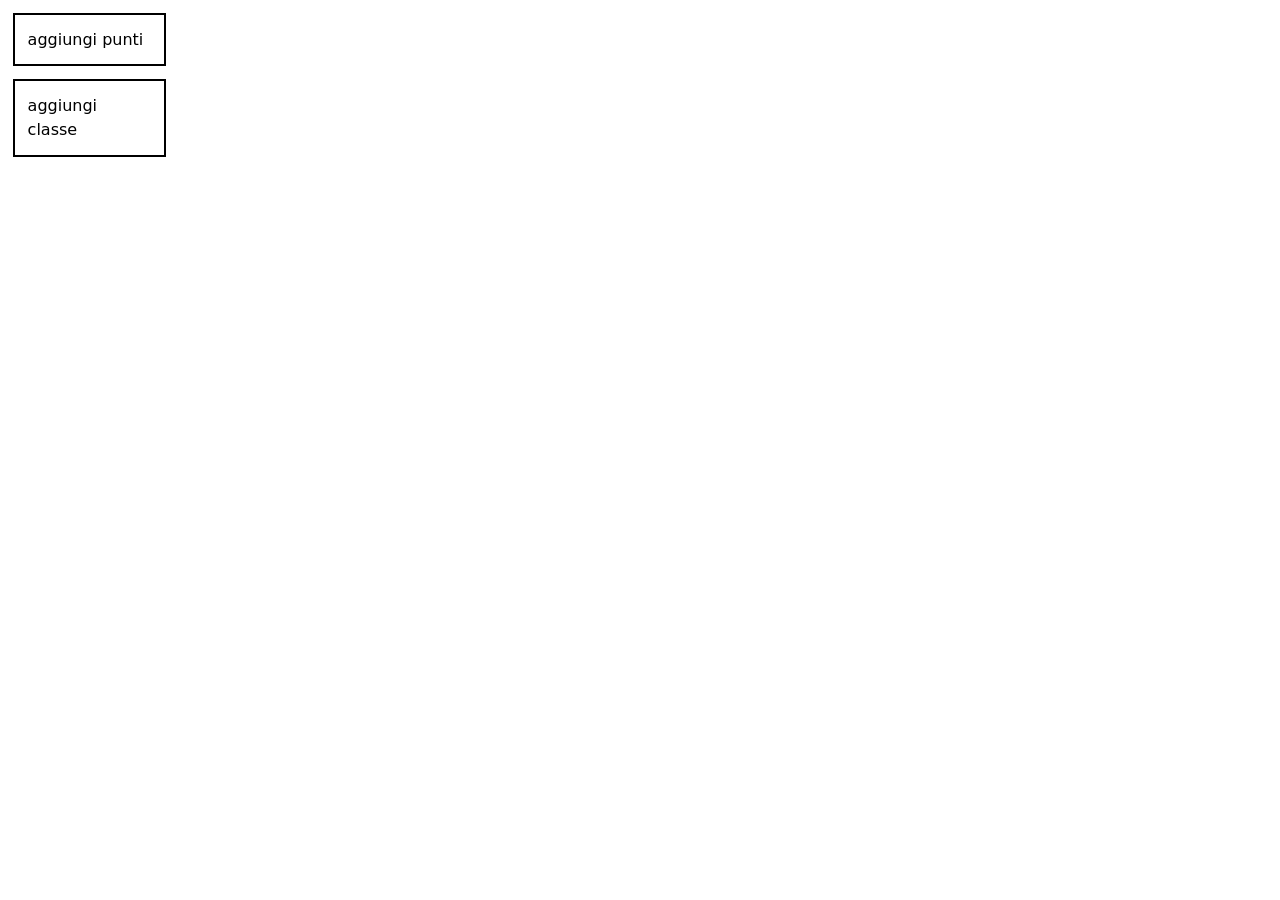
==== yai7nag8bohh7fe8johP.html @ 705e4ae9 "Deploy to GitHub pages" ====
<!doctype html>
<html lang="en">
	<head>
		<meta charset="utf-8" />
		<link rel="icon" href="./favicon.png" />
		<meta name="viewport" content="width=device-width, initial-scale=0.9" />
		
		<link href="./_app/immutable/assets/0.BdXK_MRC.css" rel="stylesheet">
		<link href="./_app/immutable/assets/3.t4OKzn4D.css" rel="stylesheet">
		<link rel="modulepreload" href="./_app/immutable/entry/start.C_3r5-FW.js">
		<link rel="modulepreload" href="./_app/immutable/chunks/entry.vfIn1-CV.js">
		<link rel="modulepreload" href="./_app/immutable/chunks/scheduler.B-08QbTq.js">
		<link rel="modulepreload" href="./_app/immutable/entry/app.CHQWXDBk.js">
		<link rel="modulepreload" href="./_app/immutable/chunks/preload-helper.D6kgxu3v.js">
		<link rel="modulepreload" href="./_app/immutable/chunks/index.BfnpG1gD.js">
		<link rel="modulepreload" href="./_app/immutable/nodes/0.CZv3ikJJ.js">
		<link rel="modulepreload" href="./_app/immutable/nodes/3.H4KVOftz.js">
		<link rel="manifest" href="/manifest.json">
	</head>
	<body data-sveltekit-preload-data="hover">
		<div style="display: contents">  <a href="yai7nag8bohh7fe8johP/add-points" class="svelte-1n5gyws" data-svelte-h="svelte-12o931">aggiungi punti</a> <a href="yai7nag8bohh7fe8johP/add-class" class="svelte-1n5gyws" data-svelte-h="svelte-cpxmx7">aggiungi classe</a> 
			
			<script>
				{
					__sveltekit_10zbuu2 = {
						base: new URL(".", location).pathname.slice(0, -1)
					};

					const element = document.currentScript.parentElement;

					const data = [{"type":"data","data":null,"uses":{}},null];

					Promise.all([
						import("./_app/immutable/entry/start.C_3r5-FW.js"),
						import("./_app/immutable/entry/app.CHQWXDBk.js")
					]).then(([kit, app]) => {
						kit.start(app, element, {
							node_ids: [0, 3],
							data,
							form: null,
							error: null
						});
					});

					if ('serviceWorker' in navigator) {
						addEventListener('load', function () {
							navigator.serviceWorker.register('./service-worker.js');
						});
					}
				}
			</script>
		</div>
	</body>
</html>
---- _app/immutable/assets/0.BdXK_MRC.css ----
*,:before,:after{box-sizing:border-box;border-width:0;border-style:solid;border-color:#e5e7eb}:before,:after{--tw-content: ""}html,:host{line-height:1.5;-webkit-text-size-adjust:100%;-moz-tab-size:4;-o-tab-size:4;tab-size:4;font-family:ui-sans-serif,system-ui,sans-serif,"Apple Color Emoji","Segoe UI Emoji",Segoe UI Symbol,"Noto Color Emoji";font-feature-settings:normal;font-variation-settings:normal;-webkit-tap-highlight-color:transparent}body{margin:0;line-height:inherit}hr{height:0;color:inherit;border-top-width:1px}abbr:where([title]){-webkit-text-decoration:underline dotted;text-decoration:underline dotted}h1,h2,h3,h4,h5,h6{font-size:inherit;font-weight:inherit}a{color:inherit;text-decoration:inherit}b,strong{font-weight:bolder}code,kbd,samp,pre{font-family:ui-monospace,SFMono-Regular,Menlo,Monaco,Consolas,Liberation Mono,Courier New,monospace;font-feature-settings:normal;font-variation-settings:normal;font-size:1em}small{font-size:80%}sub,sup{font-size:75%;line-height:0;position:relative;vertical-align:baseline}sub{bottom:-.25em}sup{top:-.5em}table{text-indent:0;border-color:inherit;border-collapse:collapse}button,input,optgroup,select,textarea{font-family:inherit;font-feature-settings:inherit;font-variation-settings:inherit;font-size:100%;font-weight:inherit;line-height:inherit;letter-spacing:inherit;color:inherit;margin:0;padding:0}button,select{text-transform:none}button,input:where([type=button]),input:where([type=reset]),input:where([type=submit]){-webkit-appearance:button;background-color:transparent;background-image:none}:-moz-focusring{outline:auto}:-moz-ui-invalid{box-shadow:none}progress{vertical-align:baseline}::-webkit-inner-spin-button,::-webkit-outer-spin-button{height:auto}[type=search]{-webkit-appearance:textfield;outline-offset:-2px}::-webkit-search-decoration{-webkit-appearance:none}::-webkit-file-upload-button{-webkit-appearance:button;font:inherit}summary{display:list-item}blockquote,dl,dd,h1,h2,h3,h4,h5,h6,hr,figure,p,pre{margin:0}fieldset{margin:0;padding:0}legend{padding:0}ol,ul,menu{list-style:none;margin:0;padding:0}dialog{padding:0}textarea{resize:vertical}input::-moz-placeholder,textarea::-moz-placeholder{opacity:1;color:#9ca3af}input::placeholder,textarea::placeholder{opacity:1;color:#9ca3af}button,[role=button]{cursor:pointer}:disabled{cursor:default}img,svg,video,canvas,audio,iframe,embed,object{display:block;vertical-align:middle}img,video{max-width:100%;height:auto}[hidden]{display:none}[data-tooltip-style^=light]+.tooltip>.tooltip-arrow:before{border-style:solid;border-color:#e5e7eb}[data-tooltip-style^=light]+.tooltip[data-popper-placement^=top]>.tooltip-arrow:before{border-bottom-width:1px;border-right-width:1px}[data-tooltip-style^=light]+.tooltip[data-popper-placement^=right]>.tooltip-arrow:before{border-bottom-width:1px;border-left-width:1px}[data-tooltip-style^=light]+.tooltip[data-popper-placement^=bottom]>.tooltip-arrow:before{border-top-width:1px;border-left-width:1px}[data-tooltip-style^=light]+.tooltip[data-popper-placement^=left]>.tooltip-arrow:before{border-top-width:1px;border-right-width:1px}.tooltip[data-popper-placement^=top]>.tooltip-arrow{bottom:-4px}.tooltip[data-popper-placement^=bottom]>.tooltip-arrow{top:-4px}.tooltip[data-popper-placement^=left]>.tooltip-arrow{right:-4px}.tooltip[data-popper-placement^=right]>.tooltip-arrow{left:-4px}.tooltip.invisible>.tooltip-arrow:before{visibility:hidden}[data-popper-arrow],[data-popper-arrow]:before{position:absolute;width:8px;height:8px;background:inherit}[data-popper-arrow]{visibility:hidden}[data-popper-arrow]:before{content:"";visibility:visible;transform:rotate(45deg)}[data-popper-arrow]:after{content:"";visibility:visible;transform:rotate(45deg);position:absolute;width:9px;height:9px;background:inherit}[role=tooltip]>[data-popper-arrow]:before{border-style:solid;border-color:#e5e7eb}.dark [role=tooltip]>[data-popper-arrow]:before{border-style:solid;border-color:#4b5563}[role=tooltip]>[data-popper-arrow]:after{border-style:solid;border-color:#e5e7eb}.dark [role=tooltip]>[data-popper-arrow]:after{border-style:solid;border-color:#4b5563}[data-popover][role=tooltip][data-popper-placement^=top]>[data-popper-arrow]:before{border-bottom-width:1px;border-right-width:1px}[data-popover][role=tooltip][data-popper-placement^=top]>[data-popper-arrow]:after{border-bottom-width:1px;border-right-width:1px}[data-popover][role=tooltip][data-popper-placement^=right]>[data-popper-arrow]:before{border-bottom-width:1px;border-left-width:1px}[data-popover][role=tooltip][data-popper-placement^=right]>[data-popper-arrow]:after{border-bottom-width:1px;border-left-width:1px}[data-popover][role=tooltip][data-popper-placement^=bottom]>[data-popper-arrow]:before{border-top-width:1px;border-left-width:1px}[data-popover][role=tooltip][data-popper-placement^=bottom]>[data-popper-arrow]:after{border-top-width:1px;border-left-width:1px}[data-popover][role=tooltip][data-popper-placement^=left]>[data-popper-arrow]:before{border-top-width:1px;border-right-width:1px}[data-popover][role=tooltip][data-popper-placement^=left]>[data-popper-arrow]:after{border-top-width:1px;border-right-width:1px}[data-popover][role=tooltip][data-popper-placement^=top]>[data-popper-arrow]{bottom:-5px}[data-popover][role=tooltip][data-popper-placement^=bottom]>[data-popper-arrow]{top:-5px}[data-popover][role=tooltip][data-popper-placement^=left]>[data-popper-arrow]{right:-5px}[data-popover][role=tooltip][data-popper-placement^=right]>[data-popper-arrow]{left:-5px}[type=text],[type=email],[type=url],[type=password],[type=number],[type=date],[type=datetime-local],[type=month],[type=search],[type=tel],[type=time],[type=week],[multiple],textarea,select{-webkit-appearance:none;-moz-appearance:none;appearance:none;background-color:#fff;border-color:#6b7280;border-width:1px;border-radius:0;padding:.5rem .75rem;font-size:1rem;line-height:1.5rem;--tw-shadow: 0 0 #0000}[type=text]:focus,[type=email]:focus,[type=url]:focus,[type=password]:focus,[type=number]:focus,[type=date]:focus,[type=datetime-local]:focus,[type=month]:focus,[type=search]:focus,[type=tel]:focus,[type=time]:focus,[type=week]:focus,[multiple]:focus,textarea:focus,select:focus{outline:2px solid transparent;outline-offset:2px;--tw-ring-inset: var(--tw-empty, );--tw-ring-offset-width: 0px;--tw-ring-offset-color: #fff;--tw-ring-color: #1C64F2;--tw-ring-offset-shadow: var(--tw-ring-inset) 0 0 0 var(--tw-ring-offset-width) var(--tw-ring-offset-color);--tw-ring-shadow: var(--tw-ring-inset) 0 0 0 calc(1px + var(--tw-ring-offset-width)) var(--tw-ring-color);box-shadow:var(--tw-ring-offset-shadow),var(--tw-ring-shadow),var(--tw-shadow);border-color:#1c64f2}input::-moz-placeholder,textarea::-moz-placeholder{color:#6b7280;opacity:1}input::placeholder,textarea::placeholder{color:#6b7280;opacity:1}::-webkit-datetime-edit-fields-wrapper{padding:0}input[type=time]::-webkit-calendar-picker-indicator{background:none}select:not([size]){background-image:url("data:image/svg+xml,%3csvg aria-hidden='true' xmlns='http://www.w3.org/2000/svg' fill='none' viewBox='0 0 10 6'%3e %3cpath stroke='%236B7280' stroke-linecap='round' stroke-linejoin='round' stroke-width='2' d='m1 1 4 4 4-4'/%3e %3c/svg%3e");background-position:right .75rem center;background-repeat:no-repeat;background-size:.75em .75em;padding-right:2.5rem;-webkit-print-color-adjust:exact;print-color-adjust:exact}:is([dir=rtl]) select:not([size]){background-position:left .75rem center;padding-right:.75rem;padding-left:0}[multiple]{background-image:initial;background-position:initial;background-repeat:unset;background-size:initial;padding-right:.75rem;-webkit-print-color-adjust:unset;print-color-adjust:unset}[type=checkbox],[type=radio]{-webkit-appearance:none;-moz-appearance:none;appearance:none;padding:0;-webkit-print-color-adjust:exact;print-color-adjust:exact;display:inline-block;vertical-align:middle;background-origin:border-box;-webkit-user-select:none;-moz-user-select:none;user-select:none;flex-shrink:0;height:1rem;width:1rem;color:#1c64f2;background-color:#fff;border-color:#6b7280;border-width:1px;--tw-shadow: 0 0 #0000}[type=checkbox]{border-radius:0}[type=radio]{border-radius:100%}[type=checkbox]:focus,[type=radio]:focus{outline:2px solid transparent;outline-offset:2px;--tw-ring-inset: var(--tw-empty, );--tw-ring-offset-width: 2px;--tw-ring-offset-color: #fff;--tw-ring-color: #1C64F2;--tw-ring-offset-shadow: var(--tw-ring-inset) 0 0 0 var(--tw-ring-offset-width) var(--tw-ring-offset-color);--tw-ring-shadow: var(--tw-ring-inset) 0 0 0 calc(2px + var(--tw-ring-offset-width)) var(--tw-ring-color);box-shadow:var(--tw-ring-offset-shadow),var(--tw-ring-shadow),var(--tw-shadow)}[type=checkbox]:checked,[type=radio]:checked,.dark [type=checkbox]:checked,.dark [type=radio]:checked{border-color:transparent;background-color:currentColor;background-size:.55em .55em;background-position:center;background-repeat:no-repeat}[type=checkbox]:checked{background-image:url("data:image/svg+xml,%3csvg aria-hidden='true' xmlns='http://www.w3.org/2000/svg' fill='none' viewBox='0 0 16 12'%3e %3cpath stroke='white' stroke-linecap='round' stroke-linejoin='round' stroke-width='3' d='M1 5.917 5.724 10.5 15 1.5'/%3e %3c/svg%3e");background-repeat:no-repeat;background-size:.55em .55em;-webkit-print-color-adjust:exact;print-color-adjust:exact}[type=radio]:checked{background-image:url("data:image/svg+xml,%3csvg viewBox='0 0 16 16' fill='white' xmlns='http://www.w3.org/2000/svg'%3e%3ccircle cx='8' cy='8' r='3'/%3e%3c/svg%3e");background-size:1em 1em}.dark [type=radio]:checked{background-image:url("data:image/svg+xml,%3csvg viewBox='0 0 16 16' fill='white' xmlns='http://www.w3.org/2000/svg'%3e%3ccircle cx='8' cy='8' r='3'/%3e%3c/svg%3e");background-size:1em 1em}[type=checkbox]:indeterminate{background-image:url("data:image/svg+xml,%3csvg aria-hidden='true' xmlns='http://www.w3.org/2000/svg' fill='none' viewBox='0 0 16 12'%3e %3cpath stroke='white' stroke-linecap='round' stroke-linejoin='round' stroke-width='3' d='M0.5 6h14'/%3e %3c/svg%3e");background-color:currentColor;border-color:transparent;background-position:center;background-repeat:no-repeat;background-size:.55em .55em;-webkit-print-color-adjust:exact;print-color-adjust:exact}[type=checkbox]:indeterminate:hover,[type=checkbox]:indeterminate:focus{border-color:transparent;background-color:currentColor}[type=file]{background:unset;border-color:inherit;border-width:0;border-radius:0;padding:0;font-size:unset;line-height:inherit}[type=file]:focus{outline:1px auto inherit}input[type=file]::file-selector-button{color:#fff;background:#1f2937;border:0;font-weight:500;font-size:.875rem;cursor:pointer;padding:.625rem 1rem .625rem 2rem;margin-inline-start:-1rem;margin-inline-end:1rem}input[type=file]::file-selector-button:hover{background:#374151}:is([dir=rtl]) input[type=file]::file-selector-button{padding-right:2rem;padding-left:1rem}.dark input[type=file]::file-selector-button{color:#fff;background:#4b5563}.dark input[type=file]::file-selector-button:hover{background:#6b7280}input[type=range]::-webkit-slider-thumb{height:1.25rem;width:1.25rem;background:#1c64f2;border-radius:9999px;border:0;appearance:none;-moz-appearance:none;-webkit-appearance:none;cursor:pointer}input[type=range]:disabled::-webkit-slider-thumb{background:#9ca3af}.dark input[type=range]:disabled::-webkit-slider-thumb{background:#6b7280}input[type=range]:focus::-webkit-slider-thumb{outline:2px solid transparent;outline-offset:2px;--tw-ring-offset-shadow: var(--tw-ring-inset) 0 0 0 var(--tw-ring-offset-width) var(--tw-ring-offset-color);--tw-ring-shadow: var(--tw-ring-inset) 0 0 0 calc(4px + var(--tw-ring-offset-width)) var(--tw-ring-color);box-shadow:var(--tw-ring-offset-shadow),var(--tw-ring-shadow),var(--tw-shadow, 0 0 #0000);--tw-ring-opacity: 1px;--tw-ring-color: rgb(164 202 254 / var(--tw-ring-opacity))}input[type=range]::-moz-range-thumb{height:1.25rem;width:1.25rem;background:#1c64f2;border-radius:9999px;border:0;appearance:none;-moz-appearance:none;-webkit-appearance:none;cursor:pointer}input[type=range]:disabled::-moz-range-thumb{background:#9ca3af}.dark input[type=range]:disabled::-moz-range-thumb{background:#6b7280}input[type=range]::-moz-range-progress{background:#3f83f8}input[type=range]::-ms-fill-lower{background:#3f83f8}input[type=range].range-sm::-webkit-slider-thumb{height:1rem;width:1rem}input[type=range].range-lg::-webkit-slider-thumb{height:1.5rem;width:1.5rem}input[type=range].range-sm::-moz-range-thumb{height:1rem;width:1rem}input[type=range].range-lg::-moz-range-thumb{height:1.5rem;width:1.5rem}*,:before,:after{--tw-border-spacing-x: 0;--tw-border-spacing-y: 0;--tw-translate-x: 0;--tw-translate-y: 0;--tw-rotate: 0;--tw-skew-x: 0;--tw-skew-y: 0;--tw-scale-x: 1;--tw-scale-y: 1;--tw-pan-x: ;--tw-pan-y: ;--tw-pinch-zoom: ;--tw-scroll-snap-strictness: proximity;--tw-gradient-from-position: ;--tw-gradient-via-position: ;--tw-gradient-to-position: ;--tw-ordinal: ;--tw-slashed-zero: ;--tw-numeric-figure: ;--tw-numeric-spacing: ;--tw-numeric-fraction: ;--tw-ring-inset: ;--tw-ring-offset-width: 0px;--tw-ring-offset-color: #fff;--tw-ring-color: rgb(63 131 248 / .5);--tw-ring-offset-shadow: 0 0 #0000;--tw-ring-shadow: 0 0 #0000;--tw-shadow: 0 0 #0000;--tw-shadow-colored: 0 0 #0000;--tw-blur: ;--tw-brightness: ;--tw-contrast: ;--tw-grayscale: ;--tw-hue-rotate: ;--tw-invert: ;--tw-saturate: ;--tw-sepia: ;--tw-drop-shadow: ;--tw-backdrop-blur: ;--tw-backdrop-brightness: ;--tw-backdrop-contrast: ;--tw-backdrop-grayscale: ;--tw-backdrop-hue-rotate: ;--tw-backdrop-invert: ;--tw-backdrop-opacity: ;--tw-backdrop-saturate: ;--tw-backdrop-sepia: ;--tw-contain-size: ;--tw-contain-layout: ;--tw-contain-paint: ;--tw-contain-style: }::backdrop{--tw-border-spacing-x: 0;--tw-border-spacing-y: 0;--tw-translate-x: 0;--tw-translate-y: 0;--tw-rotate: 0;--tw-skew-x: 0;--tw-skew-y: 0;--tw-scale-x: 1;--tw-scale-y: 1;--tw-pan-x: ;--tw-pan-y: ;--tw-pinch-zoom: ;--tw-scroll-snap-strictness: proximity;--tw-gradient-from-position: ;--tw-gradient-via-position: ;--tw-gradient-to-position: ;--tw-ordinal: ;--tw-slashed-zero: ;--tw-numeric-figure: ;--tw-numeric-spacing: ;--tw-numeric-fraction: ;--tw-ring-inset: ;--tw-ring-offset-width: 0px;--tw-ring-offset-color: #fff;--tw-ring-color: rgb(63 131 248 / .5);--tw-ring-offset-shadow: 0 0 #0000;--tw-ring-shadow: 0 0 #0000;--tw-shadow: 0 0 #0000;--tw-shadow-colored: 0 0 #0000;--tw-blur: ;--tw-brightness: ;--tw-contrast: ;--tw-grayscale: ;--tw-hue-rotate: ;--tw-invert: ;--tw-saturate: ;--tw-sepia: ;--tw-drop-shadow: ;--tw-backdrop-blur: ;--tw-backdrop-brightness: ;--tw-backdrop-contrast: ;--tw-backdrop-grayscale: ;--tw-backdrop-hue-rotate: ;--tw-backdrop-invert: ;--tw-backdrop-opacity: ;--tw-backdrop-saturate: ;--tw-backdrop-sepia: ;--tw-contain-size: ;--tw-contain-layout: ;--tw-contain-paint: ;--tw-contain-style: }.container{width:100%}@media (min-width: 640px){.container{max-width:640px}}@media (min-width: 768px){.container{max-width:768px}}@media (min-width: 1024px){.container{max-width:1024px}}@media (min-width: 1280px){.container{max-width:1280px}}@media (min-width: 1536px){.container{max-width:1536px}}.sr-only{position:absolute;width:1px;height:1px;padding:0;margin:-1px;overflow:hidden;clip:rect(0,0,0,0);white-space:nowrap;border-width:0}.pointer-events-none{pointer-events:none}.static{position:static}.fixed{position:fixed}.absolute{position:absolute}.relative{position:relative}.sticky{position:sticky}.-inset-1{top:-.25rem;right:-.25rem;bottom:-.25rem;left:-.25rem}.inset-0{top:0;right:0;bottom:0;left:0}.inset-x-0{left:0;right:0}.inset-y-0{top:0;bottom:0}.-left-\[17px\]{left:-17px}.-right-\[16px\]{right:-16px}.-right-\[17px\]{right:-17px}.-start-1\.5{inset-inline-start:-.375rem}.-start-14{inset-inline-start:-3.5rem}.-start-3{inset-inline-start:-.75rem}.bottom-0{bottom:0}.bottom-4{bottom:1rem}.bottom-5{bottom:1.25rem}.bottom-6{bottom:1.5rem}.end-0{inset-inline-end:0px}.end-2\.5{inset-inline-end:.625rem}.end-5{inset-inline-end:1.25rem}.end-6{inset-inline-end:1.5rem}.left-1\/2{left:50%}.start-0{inset-inline-start:0px}.start-1{inset-inline-start:.25rem}.start-1\/2{inset-inline-start:50%}.start-2\.5{inset-inline-start:.625rem}.start-5{inset-inline-start:1.25rem}.top-0{top:0}.top-1{top:.25rem}.top-1\/2{top:50%}.top-2{top:.5rem}.top-3{top:.75rem}.top-4{top:1rem}.top-5{top:1.25rem}.top-6{top:1.5rem}.top-\[124px\]{top:124px}.top-\[142px\]{top:142px}.top-\[178px\]{top:178px}.top-\[40px\]{top:40px}.top-\[72px\]{top:72px}.top-\[88px\]{top:88px}.top-\[calc\(100\%\+1rem\)\]{top:calc(100% + 1rem)}.-z-10{z-index:-10}.z-0{z-index:0}.z-10{z-index:10}.z-30{z-index:30}.z-40{z-index:40}.z-50{z-index:50}.col-span-2{grid-column:span 2 / span 2}.m-0\.5{margin:.125rem}.m-auto{margin:auto}.-mx-1\.5{margin-left:-.375rem;margin-right:-.375rem}.-my-1\.5{margin-top:-.375rem;margin-bottom:-.375rem}.mx-2{margin-left:.5rem;margin-right:.5rem}.mx-4{margin-left:1rem;margin-right:1rem}.mx-auto{margin-left:auto;margin-right:auto}.my-1{margin-top:.25rem;margin-bottom:.25rem}.my-2{margin-top:.5rem;margin-bottom:.5rem}.my-8{margin-top:2rem;margin-bottom:2rem}.-mb-px{margin-bottom:-1px}.-me-1\.5{margin-inline-end:-.375rem}.-ms-4{margin-inline-start:-1rem}.-mt-px{margin-top:-1px}.mb-1{margin-bottom:.25rem}.mb-10{margin-bottom:2.5rem}.mb-2{margin-bottom:.5rem}.mb-2\.5{margin-bottom:.625rem}.mb-3{margin-bottom:.75rem}.mb-4{margin-bottom:1rem}.mb-5{margin-bottom:1.25rem}.mb-6{margin-bottom:1.5rem}.mb-px{margin-bottom:1px}.me-1{margin-inline-end:.25rem}.me-2{margin-inline-end:.5rem}.me-3{margin-inline-end:.75rem}.me-4{margin-inline-end:1rem}.ms-1{margin-inline-start:.25rem}.ms-1\.5{margin-inline-start:.375rem}.ms-2{margin-inline-start:.5rem}.ms-3{margin-inline-start:.75rem}.ms-4{margin-inline-start:1rem}.ms-6{margin-inline-start:1.5rem}.ms-auto{margin-inline-start:auto}.mt-1{margin-top:.25rem}.mt-1\.5{margin-top:.375rem}.mt-2{margin-top:.5rem}.mt-3{margin-top:.75rem}.mt-4{margin-top:1rem}.mt-6{margin-top:1.5rem}.block{display:block}.inline-block{display:inline-block}.inline{display:inline}.flex{display:flex}.inline-flex{display:inline-flex}.table{display:table}.grid{display:grid}.contents{display:contents}.\!hidden{display:none!important}.hidden{display:none}.h-1{height:.25rem}.h-10{height:2.5rem}.h-12{height:3rem}.h-14{height:3.5rem}.h-16{height:4rem}.h-2{height:.5rem}.h-2\.5{height:.625rem}.h-20{height:5rem}.h-24{height:6rem}.h-3{height:.75rem}.h-3\.5{height:.875rem}.h-36{height:9rem}.h-4{height:1rem}.h-48{height:12rem}.h-5{height:1.25rem}.h-56{height:14rem}.h-6{height:1.5rem}.h-64{height:16rem}.h-7{height:1.75rem}.h-72{height:18rem}.h-8{height:2rem}.h-80{height:20rem}.h-9{height:2.25rem}.h-96{height:24rem}.h-\[10px\]{height:10px}.h-\[140px\]{height:140px}.h-\[156px\]{height:156px}.h-\[172px\]{height:172px}.h-\[17px\]{height:17px}.h-\[18px\]{height:18px}.h-\[193px\]{height:193px}.h-\[213px\]{height:213px}.h-\[24px\]{height:24px}.h-\[32px\]{height:32px}.h-\[41px\]{height:41px}.h-\[426px\]{height:426px}.h-\[454px\]{height:454px}.h-\[46px\]{height:46px}.h-\[52px\]{height:52px}.h-\[55px\]{height:55px}.h-\[572px\]{height:572px}.h-\[5px\]{height:5px}.h-\[600px\]{height:600px}.h-\[63px\]{height:63px}.h-\[64px\]{height:64px}.h-auto{height:auto}.h-full{height:100%}.h-modal{height:calc(100% - 2rem)}.h-px{height:1px}.max-h-64{max-height:16rem}.max-h-full{max-height:100%}.min-h-\[2\.4rem\]{min-height:2.4rem}.min-h-\[2\.7rem\]{min-height:2.7rem}.min-h-\[3\.2rem\]{min-height:3.2rem}.\!w-full{width:100%!important}.w-1{width:.25rem}.w-1\/2{width:50%}.w-1\/4{width:25%}.w-1\/6{width:16.666667%}.w-10{width:2.5rem}.w-10\/12{width:83.333333%}.w-11{width:2.75rem}.w-11\/12{width:91.666667%}.w-12{width:3rem}.w-14{width:3.5rem}.w-2{width:.5rem}.w-2\.5{width:.625rem}.w-2\/4{width:50%}.w-20{width:5rem}.w-24{width:6rem}.w-3{width:.75rem}.w-3\.5{width:.875rem}.w-3\/5{width:60%}.w-3\/6{width:50%}.w-32{width:8rem}.w-36{width:9rem}.w-4{width:1rem}.w-48{width:12rem}.w-5{width:1.25rem}.w-6{width:1.5rem}.w-64{width:16rem}.w-8{width:2rem}.w-8\/12{width:66.666667%}.w-80{width:20rem}.w-9{width:2.25rem}.w-9\/12{width:75%}.w-\[10px\]{width:10px}.w-\[148px\]{width:148px}.w-\[188px\]{width:188px}.w-\[1px\]{width:1px}.w-\[208px\]{width:208px}.w-\[272px\]{width:272px}.w-\[300px\]{width:300px}.w-\[3px\]{width:3px}.w-\[52px\]{width:52px}.w-\[56px\]{width:56px}.w-\[6px\]{width:6px}.w-\[calc\(100\%-2rem\)\]{width:calc(100% - 2rem)}.w-full{width:100%}.min-w-full{min-width:100%}.max-w-2xl{max-width:42rem}.max-w-4xl{max-width:56rem}.max-w-60{max-width:15rem}.max-w-7xl{max-width:80rem}.max-w-\[133px\]{max-width:133px}.max-w-\[301px\]{max-width:301px}.max-w-\[341px\]{max-width:341px}.max-w-\[351px\]{max-width:351px}.max-w-\[540px\]{max-width:540px}.max-w-\[640px\]{max-width:640px}.max-w-\[83px\]{max-width:83px}.max-w-full{max-width:100%}.max-w-lg{max-width:32rem}.max-w-md{max-width:28rem}.max-w-screen-md{max-width:768px}.max-w-screen-sm{max-width:640px}.max-w-screen-xl{max-width:1280px}.max-w-sm{max-width:24rem}.max-w-xl{max-width:36rem}.max-w-xs{max-width:20rem}.flex-1{flex:1 1 0%}.flex-shrink-0,.shrink-0{flex-shrink:0}.origin-left{transform-origin:left}.-translate-x-1\/2{--tw-translate-x: -50%;transform:translate(var(--tw-translate-x),var(--tw-translate-y)) rotate(var(--tw-rotate)) skew(var(--tw-skew-x)) skewY(var(--tw-skew-y)) scaleX(var(--tw-scale-x)) scaleY(var(--tw-scale-y))}.-translate-x-1\/3{--tw-translate-x: -33.333333%;transform:translate(var(--tw-translate-x),var(--tw-translate-y)) rotate(var(--tw-rotate)) skew(var(--tw-skew-x)) skewY(var(--tw-skew-y)) scaleX(var(--tw-scale-x)) scaleY(var(--tw-scale-y))}.-translate-y-1\/2{--tw-translate-y: -50%;transform:translate(var(--tw-translate-x),var(--tw-translate-y)) rotate(var(--tw-rotate)) skew(var(--tw-skew-x)) skewY(var(--tw-skew-y)) scaleX(var(--tw-scale-x)) scaleY(var(--tw-scale-y))}.-translate-y-1\/3{--tw-translate-y: -33.333333%;transform:translate(var(--tw-translate-x),var(--tw-translate-y)) rotate(var(--tw-rotate)) skew(var(--tw-skew-x)) skewY(var(--tw-skew-y)) scaleX(var(--tw-scale-x)) scaleY(var(--tw-scale-y))}.-translate-y-4{--tw-translate-y: -1rem;transform:translate(var(--tw-translate-x),var(--tw-translate-y)) rotate(var(--tw-rotate)) skew(var(--tw-skew-x)) skewY(var(--tw-skew-y)) scaleX(var(--tw-scale-x)) scaleY(var(--tw-scale-y))}.-translate-y-6{--tw-translate-y: -1.5rem;transform:translate(var(--tw-translate-x),var(--tw-translate-y)) rotate(var(--tw-rotate)) skew(var(--tw-skew-x)) skewY(var(--tw-skew-y)) scaleX(var(--tw-scale-x)) scaleY(var(--tw-scale-y))}.translate-x-1\/3{--tw-translate-x: 33.333333%;transform:translate(var(--tw-translate-x),var(--tw-translate-y)) rotate(var(--tw-rotate)) skew(var(--tw-skew-x)) skewY(var(--tw-skew-y)) scaleX(var(--tw-scale-x)) scaleY(var(--tw-scale-y))}.translate-y-1\/3{--tw-translate-y: 33.333333%;transform:translate(var(--tw-translate-x),var(--tw-translate-y)) rotate(var(--tw-rotate)) skew(var(--tw-skew-x)) skewY(var(--tw-skew-y)) scaleX(var(--tw-scale-x)) scaleY(var(--tw-scale-y))}.rotate-45{--tw-rotate: 45deg;transform:translate(var(--tw-translate-x),var(--tw-translate-y)) rotate(var(--tw-rotate)) skew(var(--tw-skew-x)) skewY(var(--tw-skew-y)) scaleX(var(--tw-scale-x)) scaleY(var(--tw-scale-y))}.scale-75{--tw-scale-x: .75;--tw-scale-y: .75;transform:translate(var(--tw-translate-x),var(--tw-translate-y)) rotate(var(--tw-rotate)) skew(var(--tw-skew-x)) skewY(var(--tw-skew-y)) scaleX(var(--tw-scale-x)) scaleY(var(--tw-scale-y))}.transform{transform:translate(var(--tw-translate-x),var(--tw-translate-y)) rotate(var(--tw-rotate)) skew(var(--tw-skew-x)) skewY(var(--tw-skew-y)) scaleX(var(--tw-scale-x)) scaleY(var(--tw-scale-y))}@keyframes pulse{50%{opacity:.5}}.animate-pulse{animation:pulse 2s cubic-bezier(.4,0,.6,1) infinite}@keyframes spin{to{transform:rotate(360deg)}}.animate-spin{animation:spin 1s linear infinite}.cursor-not-allowed{cursor:not-allowed}.cursor-pointer{cursor:pointer}.list-inside{list-style-position:inside}.list-outside{list-style-position:outside}.list-decimal{list-style-type:decimal}.list-disc{list-style-type:disc}.list-none{list-style-type:none}.appearance-none{-webkit-appearance:none;-moz-appearance:none;appearance:none}.grid-flow-row{grid-auto-flow:row}.grid-cols-1{grid-template-columns:repeat(1,minmax(0,1fr))}.grid-cols-2{grid-template-columns:repeat(2,minmax(0,1fr))}.grid-cols-3{grid-template-columns:repeat(3,minmax(0,1fr))}.grid-cols-4{grid-template-columns:repeat(4,minmax(0,1fr))}.grid-cols-7{grid-template-columns:repeat(7,minmax(0,1fr))}.flex-row{flex-direction:row}.flex-col{flex-direction:column}.flex-col-reverse{flex-direction:column-reverse}.flex-wrap{flex-wrap:wrap}.items-start{align-items:flex-start}.items-end{align-items:flex-end}.items-center{align-items:center}.items-baseline{align-items:baseline}.justify-start{justify-content:flex-start}.justify-end{justify-content:flex-end}.justify-center{justify-content:center}.justify-between{justify-content:space-between}.justify-around{justify-content:space-around}.gap-1{gap:.25rem}.gap-2{gap:.5rem}.gap-3{gap:.75rem}.gap-8{gap:2rem}.gap-y-4{row-gap:1rem}.-space-x-px>:not([hidden])~:not([hidden]){--tw-space-x-reverse: 0;margin-right:calc(-1px * var(--tw-space-x-reverse));margin-left:calc(-1px * calc(1 - var(--tw-space-x-reverse)))}.space-x-1>:not([hidden])~:not([hidden]){--tw-space-x-reverse: 0;margin-right:calc(.25rem * var(--tw-space-x-reverse));margin-left:calc(.25rem * calc(1 - var(--tw-space-x-reverse)))}.space-x-2>:not([hidden])~:not([hidden]){--tw-space-x-reverse: 0;margin-right:calc(.5rem * var(--tw-space-x-reverse));margin-left:calc(.5rem * calc(1 - var(--tw-space-x-reverse)))}.space-x-3>:not([hidden])~:not([hidden]){--tw-space-x-reverse: 0;margin-right:calc(.75rem * var(--tw-space-x-reverse));margin-left:calc(.75rem * calc(1 - var(--tw-space-x-reverse)))}.space-x-4>:not([hidden])~:not([hidden]){--tw-space-x-reverse: 0;margin-right:calc(1rem * var(--tw-space-x-reverse));margin-left:calc(1rem * calc(1 - var(--tw-space-x-reverse)))}.space-x-6>:not([hidden])~:not([hidden]){--tw-space-x-reverse: 0;margin-right:calc(1.5rem * var(--tw-space-x-reverse));margin-left:calc(1.5rem * calc(1 - var(--tw-space-x-reverse)))}.space-y-1>:not([hidden])~:not([hidden]){--tw-space-y-reverse: 0;margin-top:calc(.25rem * calc(1 - var(--tw-space-y-reverse)));margin-bottom:calc(.25rem * var(--tw-space-y-reverse))}.space-y-2>:not([hidden])~:not([hidden]){--tw-space-y-reverse: 0;margin-top:calc(.5rem * calc(1 - var(--tw-space-y-reverse)));margin-bottom:calc(.5rem * var(--tw-space-y-reverse))}.space-y-2\.5>:not([hidden])~:not([hidden]){--tw-space-y-reverse: 0;margin-top:calc(.625rem * calc(1 - var(--tw-space-y-reverse)));margin-bottom:calc(.625rem * var(--tw-space-y-reverse))}.space-y-4>:not([hidden])~:not([hidden]){--tw-space-y-reverse: 0;margin-top:calc(1rem * calc(1 - var(--tw-space-y-reverse)));margin-bottom:calc(1rem * var(--tw-space-y-reverse))}.space-y-8>:not([hidden])~:not([hidden]){--tw-space-y-reverse: 0;margin-top:calc(2rem * calc(1 - var(--tw-space-y-reverse)));margin-bottom:calc(2rem * var(--tw-space-y-reverse))}.divide-x>:not([hidden])~:not([hidden]){--tw-divide-x-reverse: 0;border-right-width:calc(1px * var(--tw-divide-x-reverse));border-left-width:calc(1px * calc(1 - var(--tw-divide-x-reverse)))}.divide-y>:not([hidden])~:not([hidden]){--tw-divide-y-reverse: 0;border-top-width:calc(1px * calc(1 - var(--tw-divide-y-reverse)));border-bottom-width:calc(1px * var(--tw-divide-y-reverse))}.divide-blue-300>:not([hidden])~:not([hidden]){--tw-divide-opacity: 1;border-color:rgb(164 202 254 / var(--tw-divide-opacity))}.divide-gray-100>:not([hidden])~:not([hidden]){--tw-divide-opacity: 1;border-color:rgb(243 244 246 / var(--tw-divide-opacity))}.divide-gray-200>:not([hidden])~:not([hidden]){--tw-divide-opacity: 1;border-color:rgb(229 231 235 / var(--tw-divide-opacity))}.divide-gray-300>:not([hidden])~:not([hidden]){--tw-divide-opacity: 1;border-color:rgb(209 213 219 / var(--tw-divide-opacity))}.divide-gray-500>:not([hidden])~:not([hidden]){--tw-divide-opacity: 1;border-color:rgb(107 114 128 / var(--tw-divide-opacity))}.divide-gray-700>:not([hidden])~:not([hidden]){--tw-divide-opacity: 1;border-color:rgb(55 65 81 / var(--tw-divide-opacity))}.divide-green-300>:not([hidden])~:not([hidden]){--tw-divide-opacity: 1;border-color:rgb(132 225 188 / var(--tw-divide-opacity))}.divide-indigo-300>:not([hidden])~:not([hidden]){--tw-divide-opacity: 1;border-color:rgb(180 198 252 / var(--tw-divide-opacity))}.divide-orange-300>:not([hidden])~:not([hidden]){--tw-divide-opacity: 1;border-color:rgb(253 186 140 / var(--tw-divide-opacity))}.divide-pink-300>:not([hidden])~:not([hidden]){--tw-divide-opacity: 1;border-color:rgb(248 180 217 / var(--tw-divide-opacity))}.divide-primary-500>:not([hidden])~:not([hidden]){--tw-divide-opacity: 1;border-color:rgb(254 121 93 / var(--tw-divide-opacity))}.divide-purple-300>:not([hidden])~:not([hidden]){--tw-divide-opacity: 1;border-color:rgb(202 191 253 / var(--tw-divide-opacity))}.divide-red-300>:not([hidden])~:not([hidden]){--tw-divide-opacity: 1;border-color:rgb(248 180 180 / var(--tw-divide-opacity))}.divide-yellow-300>:not([hidden])~:not([hidden]){--tw-divide-opacity: 1;border-color:rgb(250 202 21 / var(--tw-divide-opacity))}.self-center{align-self:center}.overflow-hidden{overflow:hidden}.overflow-x-auto{overflow-x:auto}.overflow-y-auto{overflow-y:auto}.overflow-y-scroll{overflow-y:scroll}.overscroll-contain{overscroll-behavior:contain}.whitespace-normal{white-space:normal}.whitespace-nowrap{white-space:nowrap}.whitespace-pre{white-space:pre}.whitespace-pre-line{white-space:pre-line}.whitespace-pre-wrap{white-space:pre-wrap}.\!rounded-md{border-radius:.375rem!important}.rounded{border-radius:.25rem}.rounded-\[2\.5rem\]{border-radius:2.5rem}.rounded-\[2rem\]{border-radius:2rem}.rounded-full{border-radius:9999px}.rounded-lg{border-radius:.5rem}.rounded-md{border-radius:.375rem}.rounded-sm{border-radius:.125rem}.rounded-xl{border-radius:.75rem}.rounded-b-\[1rem\]{border-bottom-right-radius:1rem;border-bottom-left-radius:1rem}.rounded-b-\[2\.5rem\]{border-bottom-right-radius:2.5rem;border-bottom-left-radius:2.5rem}.rounded-b-lg{border-bottom-right-radius:.5rem;border-bottom-left-radius:.5rem}.rounded-b-xl{border-bottom-right-radius:.75rem;border-bottom-left-radius:.75rem}.rounded-e-full{border-start-end-radius:9999px;border-end-end-radius:9999px}.rounded-e-lg{border-start-end-radius:.5rem;border-end-end-radius:.5rem}.rounded-l{border-top-left-radius:.25rem;border-bottom-left-radius:.25rem}.rounded-l-lg{border-top-left-radius:.5rem;border-bottom-left-radius:.5rem}.rounded-r{border-top-right-radius:.25rem;border-bottom-right-radius:.25rem}.rounded-r-lg{border-top-right-radius:.5rem;border-bottom-right-radius:.5rem}.rounded-s-full{border-start-start-radius:9999px;border-end-start-radius:9999px}.rounded-s-lg{border-start-start-radius:.5rem;border-end-start-radius:.5rem}.rounded-t-\[2\.5rem\]{border-top-left-radius:2.5rem;border-top-right-radius:2.5rem}.rounded-t-lg{border-top-left-radius:.5rem;border-top-right-radius:.5rem}.rounded-t-md{border-top-left-radius:.375rem;border-top-right-radius:.375rem}.rounded-t-sm{border-top-left-radius:.125rem;border-top-right-radius:.125rem}.rounded-t-xl{border-top-left-radius:.75rem;border-top-right-radius:.75rem}.\!border-0{border-width:0px!important}.border{border-width:1px}.border-0{border-width:0px}.border-2{border-width:2px}.border-\[10px\]{border-width:10px}.border-\[14px\]{border-width:14px}.border-\[16px\]{border-width:16px}.border-\[8px\]{border-width:8px}.border-x{border-left-width:1px;border-right-width:1px}.border-y{border-top-width:1px;border-bottom-width:1px}.border-b{border-bottom-width:1px}.border-b-2{border-bottom-width:2px}.border-e{border-inline-end-width:1px}.border-s{border-inline-start-width:1px}.border-s-4{border-inline-start-width:4px}.border-t{border-top-width:1px}.border-dashed{border-style:dashed}.border-none{border-style:none}.border-blue-300{--tw-border-opacity: 1;border-color:rgb(164 202 254 / var(--tw-border-opacity))}.border-blue-400{--tw-border-opacity: 1;border-color:rgb(118 169 250 / var(--tw-border-opacity))}.border-blue-700{--tw-border-opacity: 1;border-color:rgb(26 86 219 / var(--tw-border-opacity))}.border-gray-100{--tw-border-opacity: 1;border-color:rgb(243 244 246 / var(--tw-border-opacity))}.border-gray-200{--tw-border-opacity: 1;border-color:rgb(229 231 235 / var(--tw-border-opacity))}.border-gray-300{--tw-border-opacity: 1;border-color:rgb(209 213 219 / var(--tw-border-opacity))}.border-gray-400{--tw-border-opacity: 1;border-color:rgb(156 163 175 / var(--tw-border-opacity))}.border-gray-500{--tw-border-opacity: 1;border-color:rgb(107 114 128 / var(--tw-border-opacity))}.border-gray-700{--tw-border-opacity: 1;border-color:rgb(55 65 81 / var(--tw-border-opacity))}.border-gray-800{--tw-border-opacity: 1;border-color:rgb(31 41 55 / var(--tw-border-opacity))}.border-gray-900{--tw-border-opacity: 1;border-color:rgb(17 24 39 / var(--tw-border-opacity))}.border-green-300{--tw-border-opacity: 1;border-color:rgb(132 225 188 / var(--tw-border-opacity))}.border-green-400{--tw-border-opacity: 1;border-color:rgb(49 196 141 / var(--tw-border-opacity))}.border-green-500{--tw-border-opacity: 1;border-color:rgb(14 159 110 / var(--tw-border-opacity))}.border-green-600{--tw-border-opacity: 1;border-color:rgb(5 122 85 / var(--tw-border-opacity))}.border-green-700{--tw-border-opacity: 1;border-color:rgb(4 108 78 / var(--tw-border-opacity))}.border-indigo-300{--tw-border-opacity: 1;border-color:rgb(180 198 252 / var(--tw-border-opacity))}.border-indigo-400{--tw-border-opacity: 1;border-color:rgb(141 162 251 / var(--tw-border-opacity))}.border-inherit{border-color:inherit}.border-orange-300{--tw-border-opacity: 1;border-color:rgb(253 186 140 / var(--tw-border-opacity))}.border-pink-300{--tw-border-opacity: 1;border-color:rgb(248 180 217 / var(--tw-border-opacity))}.border-pink-400{--tw-border-opacity: 1;border-color:rgb(241 126 184 / var(--tw-border-opacity))}.border-primary-400{--tw-border-opacity: 1;border-color:rgb(255 188 173 / var(--tw-border-opacity))}.border-primary-500{--tw-border-opacity: 1;border-color:rgb(254 121 93 / var(--tw-border-opacity))}.border-primary-600{--tw-border-opacity: 1;border-color:rgb(239 86 47 / var(--tw-border-opacity))}.border-primary-700{--tw-border-opacity: 1;border-color:rgb(235 79 39 / var(--tw-border-opacity))}.border-purple-300{--tw-border-opacity: 1;border-color:rgb(202 191 253 / var(--tw-border-opacity))}.border-purple-400{--tw-border-opacity: 1;border-color:rgb(172 148 250 / var(--tw-border-opacity))}.border-purple-700{--tw-border-opacity: 1;border-color:rgb(108 43 217 / var(--tw-border-opacity))}.border-red-300{--tw-border-opacity: 1;border-color:rgb(248 180 180 / var(--tw-border-opacity))}.border-red-400{--tw-border-opacity: 1;border-color:rgb(249 128 128 / var(--tw-border-opacity))}.border-red-500{--tw-border-opacity: 1;border-color:rgb(240 82 82 / var(--tw-border-opacity))}.border-red-600{--tw-border-opacity: 1;border-color:rgb(224 36 36 / var(--tw-border-opacity))}.border-red-700{--tw-border-opacity: 1;border-color:rgb(200 30 30 / var(--tw-border-opacity))}.border-transparent{border-color:transparent}.border-white{--tw-border-opacity: 1;border-color:rgb(255 255 255 / var(--tw-border-opacity))}.border-yellow-300{--tw-border-opacity: 1;border-color:rgb(250 202 21 / var(--tw-border-opacity))}.border-yellow-400{--tw-border-opacity: 1;border-color:rgb(227 160 8 / var(--tw-border-opacity))}.bg-blue-100{--tw-bg-opacity: 1;background-color:rgb(225 239 254 / var(--tw-bg-opacity))}.bg-blue-200{--tw-bg-opacity: 1;background-color:rgb(195 221 253 / var(--tw-bg-opacity))}.bg-blue-400{--tw-bg-opacity: 1;background-color:rgb(118 169 250 / var(--tw-bg-opacity))}.bg-blue-50{--tw-bg-opacity: 1;background-color:rgb(235 245 255 / var(--tw-bg-opacity))}.bg-blue-500{--tw-bg-opacity: 1;background-color:rgb(63 131 248 / var(--tw-bg-opacity))}.bg-blue-600{--tw-bg-opacity: 1;background-color:rgb(28 100 242 / var(--tw-bg-opacity))}.bg-blue-700{--tw-bg-opacity: 1;background-color:rgb(26 86 219 / var(--tw-bg-opacity))}.bg-blue-800{--tw-bg-opacity: 1;background-color:rgb(30 66 159 / var(--tw-bg-opacity))}.bg-gray-100{--tw-bg-opacity: 1;background-color:rgb(243 244 246 / var(--tw-bg-opacity))}.bg-gray-200{--tw-bg-opacity: 1;background-color:rgb(229 231 235 / var(--tw-bg-opacity))}.bg-gray-300{--tw-bg-opacity: 1;background-color:rgb(209 213 219 / var(--tw-bg-opacity))}.bg-gray-400{--tw-bg-opacity: 1;background-color:rgb(156 163 175 / var(--tw-bg-opacity))}.bg-gray-50{--tw-bg-opacity: 1;background-color:rgb(249 250 251 / var(--tw-bg-opacity))}.bg-gray-500{--tw-bg-opacity: 1;background-color:rgb(107 114 128 / var(--tw-bg-opacity))}.bg-gray-600{--tw-bg-opacity: 1;background-color:rgb(75 85 99 / var(--tw-bg-opacity))}.bg-gray-700{--tw-bg-opacity: 1;background-color:rgb(55 65 81 / var(--tw-bg-opacity))}.bg-gray-800{--tw-bg-opacity: 1;background-color:rgb(31 41 55 / var(--tw-bg-opacity))}.bg-gray-900{--tw-bg-opacity: 1;background-color:rgb(17 24 39 / var(--tw-bg-opacity))}.bg-green-100{--tw-bg-opacity: 1;background-color:rgb(222 247 236 / var(--tw-bg-opacity))}.bg-green-400{--tw-bg-opacity: 1;background-color:rgb(49 196 141 / var(--tw-bg-opacity))}.bg-green-50{--tw-bg-opacity: 1;background-color:rgb(243 250 247 / var(--tw-bg-opacity))}.bg-green-500{--tw-bg-opacity: 1;background-color:rgb(14 159 110 / var(--tw-bg-opacity))}.bg-green-600{--tw-bg-opacity: 1;background-color:rgb(5 122 85 / var(--tw-bg-opacity))}.bg-green-700{--tw-bg-opacity: 1;background-color:rgb(4 108 78 / var(--tw-bg-opacity))}.bg-green-800{--tw-bg-opacity: 1;background-color:rgb(3 84 63 / var(--tw-bg-opacity))}.bg-indigo-100{--tw-bg-opacity: 1;background-color:rgb(229 237 255 / var(--tw-bg-opacity))}.bg-indigo-50{--tw-bg-opacity: 1;background-color:rgb(240 245 255 / var(--tw-bg-opacity))}.bg-indigo-500{--tw-bg-opacity: 1;background-color:rgb(104 117 245 / var(--tw-bg-opacity))}.bg-indigo-600{--tw-bg-opacity: 1;background-color:rgb(88 80 236 / var(--tw-bg-opacity))}.bg-indigo-800{--tw-bg-opacity: 1;background-color:rgb(66 56 157 / var(--tw-bg-opacity))}.bg-inherit{background-color:inherit}.bg-orange-50{--tw-bg-opacity: 1;background-color:rgb(255 248 241 / var(--tw-bg-opacity))}.bg-orange-600{--tw-bg-opacity: 1;background-color:rgb(208 56 1 / var(--tw-bg-opacity))}.bg-pink-100{--tw-bg-opacity: 1;background-color:rgb(252 232 243 / var(--tw-bg-opacity))}.bg-pink-50{--tw-bg-opacity: 1;background-color:rgb(253 242 248 / var(--tw-bg-opacity))}.bg-pink-500{--tw-bg-opacity: 1;background-color:rgb(231 70 148 / var(--tw-bg-opacity))}.bg-pink-800{--tw-bg-opacity: 1;background-color:rgb(153 21 75 / var(--tw-bg-opacity))}.bg-primary-100{--tw-bg-opacity: 1;background-color:rgb(255 241 238 / var(--tw-bg-opacity))}.bg-primary-200{--tw-bg-opacity: 1;background-color:rgb(255 228 222 / var(--tw-bg-opacity))}.bg-primary-400{--tw-bg-opacity: 1;background-color:rgb(255 188 173 / var(--tw-bg-opacity))}.bg-primary-50{--tw-bg-opacity: 1;background-color:rgb(255 245 242 / var(--tw-bg-opacity))}.bg-primary-500{--tw-bg-opacity: 1;background-color:rgb(254 121 93 / var(--tw-bg-opacity))}.bg-primary-600{--tw-bg-opacity: 1;background-color:rgb(239 86 47 / var(--tw-bg-opacity))}.bg-primary-700{--tw-bg-opacity: 1;background-color:rgb(235 79 39 / var(--tw-bg-opacity))}.bg-primary-800{--tw-bg-opacity: 1;background-color:rgb(204 69 34 / var(--tw-bg-opacity))}.bg-purple-100{--tw-bg-opacity: 1;background-color:rgb(237 235 254 / var(--tw-bg-opacity))}.bg-purple-400{--tw-bg-opacity: 1;background-color:rgb(172 148 250 / var(--tw-bg-opacity))}.bg-purple-50{--tw-bg-opacity: 1;background-color:rgb(246 245 255 / var(--tw-bg-opacity))}.bg-purple-500{--tw-bg-opacity: 1;background-color:rgb(144 97 249 / var(--tw-bg-opacity))}.bg-purple-600{--tw-bg-opacity: 1;background-color:rgb(126 58 242 / var(--tw-bg-opacity))}.bg-purple-700{--tw-bg-opacity: 1;background-color:rgb(108 43 217 / var(--tw-bg-opacity))}.bg-purple-800{--tw-bg-opacity: 1;background-color:rgb(85 33 181 / var(--tw-bg-opacity))}.bg-red-100{--tw-bg-opacity: 1;background-color:rgb(253 232 232 / var(--tw-bg-opacity))}.bg-red-400{--tw-bg-opacity: 1;background-color:rgb(249 128 128 / var(--tw-bg-opacity))}.bg-red-50{--tw-bg-opacity: 1;background-color:rgb(253 242 242 / var(--tw-bg-opacity))}.bg-red-500{--tw-bg-opacity: 1;background-color:rgb(240 82 82 / var(--tw-bg-opacity))}.bg-red-600{--tw-bg-opacity: 1;background-color:rgb(224 36 36 / var(--tw-bg-opacity))}.bg-red-700{--tw-bg-opacity: 1;background-color:rgb(200 30 30 / var(--tw-bg-opacity))}.bg-red-900{--tw-bg-opacity: 1;background-color:rgb(119 29 29 / var(--tw-bg-opacity))}.bg-slate-50{--tw-bg-opacity: 1;background-color:rgb(248 250 252 / var(--tw-bg-opacity))}.bg-teal-500{--tw-bg-opacity: 1;background-color:rgb(6 148 162 / var(--tw-bg-opacity))}.bg-transparent{background-color:transparent}.bg-white{--tw-bg-opacity: 1;background-color:rgb(255 255 255 / var(--tw-bg-opacity))}.bg-white\/30{background-color:#ffffff4d}.bg-yellow-100{--tw-bg-opacity: 1;background-color:rgb(253 246 178 / var(--tw-bg-opacity))}.bg-yellow-300{--tw-bg-opacity: 1;background-color:rgb(250 202 21 / var(--tw-bg-opacity))}.bg-yellow-400{--tw-bg-opacity: 1;background-color:rgb(227 160 8 / var(--tw-bg-opacity))}.bg-yellow-50{--tw-bg-opacity: 1;background-color:rgb(253 253 234 / var(--tw-bg-opacity))}.bg-yellow-500{--tw-bg-opacity: 1;background-color:rgb(194 120 3 / var(--tw-bg-opacity))}.bg-yellow-600{--tw-bg-opacity: 1;background-color:rgb(159 88 10 / var(--tw-bg-opacity))}.bg-opacity-50{--tw-bg-opacity: .5}.bg-opacity-75{--tw-bg-opacity: .75}.bg-gradient-to-br{background-image:linear-gradient(to bottom right,var(--tw-gradient-stops))}.bg-gradient-to-r{background-image:linear-gradient(to right,var(--tw-gradient-stops))}.from-blue-500{--tw-gradient-from: #3F83F8 var(--tw-gradient-from-position);--tw-gradient-to: rgb(63 131 248 / 0) var(--tw-gradient-to-position);--tw-gradient-stops: var(--tw-gradient-from), var(--tw-gradient-to)}.from-cyan-400{--tw-gradient-from: #22d3ee var(--tw-gradient-from-position);--tw-gradient-to: rgb(34 211 238 / 0) var(--tw-gradient-to-position);--tw-gradient-stops: var(--tw-gradient-from), var(--tw-gradient-to)}.from-cyan-500{--tw-gradient-from: #06b6d4 var(--tw-gradient-from-position);--tw-gradient-to: rgb(6 182 212 / 0) var(--tw-gradient-to-position);--tw-gradient-stops: var(--tw-gradient-from), var(--tw-gradient-to)}.from-green-400{--tw-gradient-from: #31C48D var(--tw-gradient-from-position);--tw-gradient-to: rgb(49 196 141 / 0) var(--tw-gradient-to-position);--tw-gradient-stops: var(--tw-gradient-from), var(--tw-gradient-to)}.from-lime-200{--tw-gradient-from: #d9f99d var(--tw-gradient-from-position);--tw-gradient-to: rgb(217 249 157 / 0) var(--tw-gradient-to-position);--tw-gradient-stops: var(--tw-gradient-from), var(--tw-gradient-to)}.from-pink-400{--tw-gradient-from: #F17EB8 var(--tw-gradient-from-position);--tw-gradient-to: rgb(241 126 184 / 0) var(--tw-gradient-to-position);--tw-gradient-stops: var(--tw-gradient-from), var(--tw-gradient-to)}.from-pink-500{--tw-gradient-from: #E74694 var(--tw-gradient-from-position);--tw-gradient-to: rgb(231 70 148 / 0) var(--tw-gradient-to-position);--tw-gradient-stops: var(--tw-gradient-from), var(--tw-gradient-to)}.from-purple-500{--tw-gradient-from: #9061F9 var(--tw-gradient-from-position);--tw-gradient-to: rgb(144 97 249 / 0) var(--tw-gradient-to-position);--tw-gradient-stops: var(--tw-gradient-from), var(--tw-gradient-to)}.from-purple-600{--tw-gradient-from: #7E3AF2 var(--tw-gradient-from-position);--tw-gradient-to: rgb(126 58 242 / 0) var(--tw-gradient-to-position);--tw-gradient-stops: var(--tw-gradient-from), var(--tw-gradient-to)}.from-red-200{--tw-gradient-from: #FBD5D5 var(--tw-gradient-from-position);--tw-gradient-to: rgb(251 213 213 / 0) var(--tw-gradient-to-position);--tw-gradient-stops: var(--tw-gradient-from), var(--tw-gradient-to)}.from-red-400{--tw-gradient-from: #F98080 var(--tw-gradient-from-position);--tw-gradient-to: rgb(249 128 128 / 0) var(--tw-gradient-to-position);--tw-gradient-stops: var(--tw-gradient-from), var(--tw-gradient-to)}.from-sky-400{--tw-gradient-from: #38bdf8 var(--tw-gradient-from-position);--tw-gradient-to: rgb(56 189 248 / 0) var(--tw-gradient-to-position);--tw-gradient-stops: var(--tw-gradient-from), var(--tw-gradient-to)}.from-teal-200{--tw-gradient-from: #AFECEF var(--tw-gradient-from-position);--tw-gradient-to: rgb(175 236 239 / 0) var(--tw-gradient-to-position);--tw-gradient-stops: var(--tw-gradient-from), var(--tw-gradient-to)}.from-teal-400{--tw-gradient-from: #16BDCA var(--tw-gradient-from-position);--tw-gradient-to: rgb(22 189 202 / 0) var(--tw-gradient-to-position);--tw-gradient-stops: var(--tw-gradient-from), var(--tw-gradient-to)}.via-blue-600{--tw-gradient-to: rgb(28 100 242 / 0) var(--tw-gradient-to-position);--tw-gradient-stops: var(--tw-gradient-from), #1C64F2 var(--tw-gradient-via-position), var(--tw-gradient-to)}.via-cyan-500{--tw-gradient-to: rgb(6 182 212 / 0) var(--tw-gradient-to-position);--tw-gradient-stops: var(--tw-gradient-from), #06b6d4 var(--tw-gradient-via-position), var(--tw-gradient-to)}.via-green-500{--tw-gradient-to: rgb(14 159 110 / 0) var(--tw-gradient-to-position);--tw-gradient-stops: var(--tw-gradient-from), #0E9F6E var(--tw-gradient-via-position), var(--tw-gradient-to)}.via-lime-400{--tw-gradient-to: rgb(163 230 53 / 0) var(--tw-gradient-to-position);--tw-gradient-stops: var(--tw-gradient-from), #a3e635 var(--tw-gradient-via-position), var(--tw-gradient-to)}.via-pink-500{--tw-gradient-to: rgb(231 70 148 / 0) var(--tw-gradient-to-position);--tw-gradient-stops: var(--tw-gradient-from), #E74694 var(--tw-gradient-via-position), var(--tw-gradient-to)}.via-purple-600{--tw-gradient-to: rgb(126 58 242 / 0) var(--tw-gradient-to-position);--tw-gradient-stops: var(--tw-gradient-from), #7E3AF2 var(--tw-gradient-via-position), var(--tw-gradient-to)}.via-red-300{--tw-gradient-to: rgb(248 180 180 / 0) var(--tw-gradient-to-position);--tw-gradient-stops: var(--tw-gradient-from), #F8B4B4 var(--tw-gradient-via-position), var(--tw-gradient-to)}.via-red-500{--tw-gradient-to: rgb(240 82 82 / 0) var(--tw-gradient-to-position);--tw-gradient-stops: var(--tw-gradient-from), #F05252 var(--tw-gradient-via-position), var(--tw-gradient-to)}.via-teal-500{--tw-gradient-to: rgb(6 148 162 / 0) var(--tw-gradient-to-position);--tw-gradient-stops: var(--tw-gradient-from), #0694A2 var(--tw-gradient-via-position), var(--tw-gradient-to)}.to-blue-500{--tw-gradient-to: #3F83F8 var(--tw-gradient-to-position)}.to-blue-600{--tw-gradient-to: #1C64F2 var(--tw-gradient-to-position)}.to-blue-700{--tw-gradient-to: #1A56DB var(--tw-gradient-to-position)}.to-cyan-600{--tw-gradient-to: #0891b2 var(--tw-gradient-to-position)}.to-emerald-600{--tw-gradient-to: #059669 var(--tw-gradient-to-position)}.to-green-600{--tw-gradient-to: #057A55 var(--tw-gradient-to-position)}.to-lime-200{--tw-gradient-to: #d9f99d var(--tw-gradient-to-position)}.to-lime-500{--tw-gradient-to: #84cc16 var(--tw-gradient-to-position)}.to-orange-400{--tw-gradient-to: #FF8A4C var(--tw-gradient-to-position)}.to-pink-500{--tw-gradient-to: #E74694 var(--tw-gradient-to-position)}.to-pink-600{--tw-gradient-to: #D61F69 var(--tw-gradient-to-position)}.to-purple-700{--tw-gradient-to: #6C2BD9 var(--tw-gradient-to-position)}.to-red-600{--tw-gradient-to: #E02424 var(--tw-gradient-to-position)}.to-teal-600{--tw-gradient-to: #047481 var(--tw-gradient-to-position)}.to-yellow-200{--tw-gradient-to: #FCE96A var(--tw-gradient-to-position)}.bg-clip-text{-webkit-background-clip:text;background-clip:text}.bg-no-repeat{background-repeat:no-repeat}.fill-blue-600{fill:#1c64f2}.fill-gray-600{fill:#4b5563}.fill-green-500{fill:#0e9f6e}.fill-pink-600{fill:#d61f69}.fill-primary-600{fill:#ef562f}.fill-purple-600{fill:#7e3af2}.fill-red-600{fill:#e02424}.fill-white{fill:#fff}.fill-yellow-400{fill:#e3a008}.object-cover{-o-object-fit:cover;object-fit:cover}.\!p-0{padding:0!important}.\!p-2{padding:.5rem!important}.\!p-3{padding:.75rem!important}.p-0{padding:0}.p-0\.5{padding:.125rem}.p-1{padding:.25rem}.p-1\.5{padding:.375rem}.p-2{padding:.5rem}.p-2\.5{padding:.625rem}.p-3{padding:.75rem}.p-4{padding:1rem}.p-5{padding:1.25rem}.\!px-0{padding-left:0!important;padding-right:0!important}.px-0{padding-left:0;padding-right:0}.px-2{padding-left:.5rem;padding-right:.5rem}.px-2\.5{padding-left:.625rem;padding-right:.625rem}.px-3{padding-left:.75rem;padding-right:.75rem}.px-4{padding-left:1rem;padding-right:1rem}.px-5{padding-left:1.25rem;padding-right:1.25rem}.px-6{padding-left:1.5rem;padding-right:1.5rem}.px-8{padding-left:2rem;padding-right:2rem}.py-0\.5{padding-top:.125rem;padding-bottom:.125rem}.py-1{padding-top:.25rem;padding-bottom:.25rem}.py-1\.5{padding-top:.375rem;padding-bottom:.375rem}.py-2{padding-top:.5rem;padding-bottom:.5rem}.py-2\.5{padding-top:.625rem;padding-bottom:.625rem}.py-3{padding-top:.75rem;padding-bottom:.75rem}.py-3\.5{padding-top:.875rem;padding-bottom:.875rem}.py-4{padding-top:1rem;padding-bottom:1rem}.py-5{padding-top:1.25rem;padding-bottom:1.25rem}.py-6{padding-top:1.5rem;padding-bottom:1.5rem}.pb-1\.5{padding-bottom:.375rem}.pb-2\.5{padding-bottom:.625rem}.pe-10{padding-inline-end:2.5rem}.pe-11{padding-inline-end:2.75rem}.pe-2\.5{padding-inline-end:.625rem}.pe-4{padding-inline-end:1rem}.pe-9{padding-inline-end:2.25rem}.pr-6{padding-right:1.5rem}.ps-10{padding-inline-start:2.5rem}.ps-11{padding-inline-start:2.75rem}.ps-2\.5{padding-inline-start:.625rem}.ps-3{padding-inline-start:.75rem}.ps-4{padding-inline-start:1rem}.ps-9{padding-inline-start:2.25rem}.pt-3{padding-top:.75rem}.pt-4{padding-top:1rem}.pt-5{padding-top:1.25rem}.text-left{text-align:left}.text-center{text-align:center}.text-right{text-align:right}.text-justify{text-align:justify}.text-2xl{font-size:1.5rem;line-height:2rem}.text-3xl{font-size:1.875rem;line-height:2.25rem}.text-4xl{font-size:2.25rem;line-height:2.5rem}.text-5xl{font-size:3rem;line-height:1}.text-6xl{font-size:3.75rem;line-height:1}.text-7xl{font-size:4.5rem;line-height:1}.text-8xl{font-size:6rem;line-height:1}.text-9xl{font-size:8rem;line-height:1}.text-base{font-size:1rem;line-height:1.5rem}.text-lg{font-size:1.125rem;line-height:1.75rem}.text-sm{font-size:.875rem;line-height:1.25rem}.text-xl{font-size:1.25rem;line-height:1.75rem}.text-xs{font-size:.75rem;line-height:1rem}.font-black{font-weight:900}.font-bold{font-weight:700}.font-extrabold{font-weight:800}.font-extralight{font-weight:200}.font-light{font-weight:300}.font-medium{font-weight:500}.font-normal{font-weight:400}.font-semibold{font-weight:600}.font-thin{font-weight:100}.uppercase{text-transform:uppercase}.italic{font-style:italic}.leading-6{line-height:1.5rem}.leading-9{line-height:2.25rem}.leading-loose{line-height:2}.leading-none{line-height:1}.leading-normal{line-height:1.5}.leading-relaxed{line-height:1.625}.tracking-normal{letter-spacing:0em}.tracking-tight{letter-spacing:-.025em}.tracking-tighter{letter-spacing:-.05em}.tracking-wide{letter-spacing:.025em}.tracking-wider{letter-spacing:.05em}.tracking-widest{letter-spacing:.1em}.\!text-gray-900{--tw-text-opacity: 1 !important;color:rgb(17 24 39 / var(--tw-text-opacity))!important}.text-black{--tw-text-opacity: 1;color:rgb(0 0 0 / var(--tw-text-opacity))}.text-blue-100{--tw-text-opacity: 1;color:rgb(225 239 254 / var(--tw-text-opacity))}.text-blue-50{--tw-text-opacity: 1;color:rgb(235 245 255 / var(--tw-text-opacity))}.text-blue-500{--tw-text-opacity: 1;color:rgb(63 131 248 / var(--tw-text-opacity))}.text-blue-600{--tw-text-opacity: 1;color:rgb(28 100 242 / var(--tw-text-opacity))}.text-blue-700{--tw-text-opacity: 1;color:rgb(26 86 219 / var(--tw-text-opacity))}.text-blue-800{--tw-text-opacity: 1;color:rgb(30 66 159 / var(--tw-text-opacity))}.text-blue-900{--tw-text-opacity: 1;color:rgb(35 56 118 / var(--tw-text-opacity))}.text-gray-200{--tw-text-opacity: 1;color:rgb(229 231 235 / var(--tw-text-opacity))}.text-gray-300{--tw-text-opacity: 1;color:rgb(209 213 219 / var(--tw-text-opacity))}.text-gray-400{--tw-text-opacity: 1;color:rgb(156 163 175 / var(--tw-text-opacity))}.text-gray-500{--tw-text-opacity: 1;color:rgb(107 114 128 / var(--tw-text-opacity))}.text-gray-600{--tw-text-opacity: 1;color:rgb(75 85 99 / var(--tw-text-opacity))}.text-gray-700{--tw-text-opacity: 1;color:rgb(55 65 81 / var(--tw-text-opacity))}.text-gray-800{--tw-text-opacity: 1;color:rgb(31 41 55 / var(--tw-text-opacity))}.text-gray-900{--tw-text-opacity: 1;color:rgb(17 24 39 / var(--tw-text-opacity))}.text-green-100{--tw-text-opacity: 1;color:rgb(222 247 236 / var(--tw-text-opacity))}.text-green-500{--tw-text-opacity: 1;color:rgb(14 159 110 / var(--tw-text-opacity))}.text-green-600{--tw-text-opacity: 1;color:rgb(5 122 85 / var(--tw-text-opacity))}.text-green-700{--tw-text-opacity: 1;color:rgb(4 108 78 / var(--tw-text-opacity))}.text-green-800{--tw-text-opacity: 1;color:rgb(3 84 63 / var(--tw-text-opacity))}.text-green-900{--tw-text-opacity: 1;color:rgb(1 71 55 / var(--tw-text-opacity))}.text-indigo-100{--tw-text-opacity: 1;color:rgb(229 237 255 / var(--tw-text-opacity))}.text-indigo-500{--tw-text-opacity: 1;color:rgb(104 117 245 / var(--tw-text-opacity))}.text-indigo-800{--tw-text-opacity: 1;color:rgb(66 56 157 / var(--tw-text-opacity))}.text-orange-500{--tw-text-opacity: 1;color:rgb(255 90 31 / var(--tw-text-opacity))}.text-orange-800{--tw-text-opacity: 1;color:rgb(138 44 13 / var(--tw-text-opacity))}.text-pink-100{--tw-text-opacity: 1;color:rgb(252 232 243 / var(--tw-text-opacity))}.text-pink-500{--tw-text-opacity: 1;color:rgb(231 70 148 / var(--tw-text-opacity))}.text-pink-800{--tw-text-opacity: 1;color:rgb(153 21 75 / var(--tw-text-opacity))}.text-primary-100{--tw-text-opacity: 1;color:rgb(255 241 238 / var(--tw-text-opacity))}.text-primary-500{--tw-text-opacity: 1;color:rgb(254 121 93 / var(--tw-text-opacity))}.text-primary-600{--tw-text-opacity: 1;color:rgb(239 86 47 / var(--tw-text-opacity))}.text-primary-700{--tw-text-opacity: 1;color:rgb(235 79 39 / var(--tw-text-opacity))}.text-primary-800{--tw-text-opacity: 1;color:rgb(204 69 34 / var(--tw-text-opacity))}.text-primary-900{--tw-text-opacity: 1;color:rgb(165 55 27 / var(--tw-text-opacity))}.text-purple-100{--tw-text-opacity: 1;color:rgb(237 235 254 / var(--tw-text-opacity))}.text-purple-500{--tw-text-opacity: 1;color:rgb(144 97 249 / var(--tw-text-opacity))}.text-purple-600{--tw-text-opacity: 1;color:rgb(126 58 242 / var(--tw-text-opacity))}.text-purple-700{--tw-text-opacity: 1;color:rgb(108 43 217 / var(--tw-text-opacity))}.text-purple-800{--tw-text-opacity: 1;color:rgb(85 33 181 / var(--tw-text-opacity))}.text-purple-900{--tw-text-opacity: 1;color:rgb(74 29 150 / var(--tw-text-opacity))}.text-red-100{--tw-text-opacity: 1;color:rgb(253 232 232 / var(--tw-text-opacity))}.text-red-500{--tw-text-opacity: 1;color:rgb(240 82 82 / var(--tw-text-opacity))}.text-red-600{--tw-text-opacity: 1;color:rgb(224 36 36 / var(--tw-text-opacity))}.text-red-700{--tw-text-opacity: 1;color:rgb(200 30 30 / var(--tw-text-opacity))}.text-red-800{--tw-text-opacity: 1;color:rgb(155 28 28 / var(--tw-text-opacity))}.text-red-900{--tw-text-opacity: 1;color:rgb(119 29 29 / var(--tw-text-opacity))}.text-teal-600{--tw-text-opacity: 1;color:rgb(4 116 129 / var(--tw-text-opacity))}.text-transparent{color:transparent}.text-white{--tw-text-opacity: 1;color:rgb(255 255 255 / var(--tw-text-opacity))}.text-yellow-100{--tw-text-opacity: 1;color:rgb(253 246 178 / var(--tw-text-opacity))}.text-yellow-400{--tw-text-opacity: 1;color:rgb(227 160 8 / var(--tw-text-opacity))}.text-yellow-500{--tw-text-opacity: 1;color:rgb(194 120 3 / var(--tw-text-opacity))}.text-yellow-800{--tw-text-opacity: 1;color:rgb(114 59 19 / var(--tw-text-opacity))}.text-yellow-900{--tw-text-opacity: 1;color:rgb(99 49 18 / var(--tw-text-opacity))}.underline{text-decoration-line:underline}.line-through{text-decoration-line:line-through}.decoration-blue-400{text-decoration-color:#76a9fa}.decoration-2{text-decoration-thickness:2px}.placeholder-green-700::-moz-placeholder{--tw-placeholder-opacity: 1;color:rgb(4 108 78 / var(--tw-placeholder-opacity))}.placeholder-green-700::placeholder{--tw-placeholder-opacity: 1;color:rgb(4 108 78 / var(--tw-placeholder-opacity))}.placeholder-red-700::-moz-placeholder{--tw-placeholder-opacity: 1;color:rgb(200 30 30 / var(--tw-placeholder-opacity))}.placeholder-red-700::placeholder{--tw-placeholder-opacity: 1;color:rgb(200 30 30 / var(--tw-placeholder-opacity))}.opacity-100{opacity:1}.opacity-30{opacity:.3}.opacity-50{opacity:.5}.opacity-60{opacity:.6}.shadow{--tw-shadow: 0 1px 3px 0 rgb(0 0 0 / .1), 0 1px 2px -1px rgb(0 0 0 / .1);--tw-shadow-colored: 0 1px 3px 0 var(--tw-shadow-color), 0 1px 2px -1px var(--tw-shadow-color);box-shadow:var(--tw-ring-offset-shadow, 0 0 #0000),var(--tw-ring-shadow, 0 0 #0000),var(--tw-shadow)}.shadow-inner{--tw-shadow: inset 0 2px 4px 0 rgb(0 0 0 / .05);--tw-shadow-colored: inset 0 2px 4px 0 var(--tw-shadow-color);box-shadow:var(--tw-ring-offset-shadow, 0 0 #0000),var(--tw-ring-shadow, 0 0 #0000),var(--tw-shadow)}.shadow-lg{--tw-shadow: 0 10px 15px -3px rgb(0 0 0 / .1), 0 4px 6px -4px rgb(0 0 0 / .1);--tw-shadow-colored: 0 10px 15px -3px var(--tw-shadow-color), 0 4px 6px -4px var(--tw-shadow-color);box-shadow:var(--tw-ring-offset-shadow, 0 0 #0000),var(--tw-ring-shadow, 0 0 #0000),var(--tw-shadow)}.shadow-md{--tw-shadow: 0 4px 6px -1px rgb(0 0 0 / .1), 0 2px 4px -2px rgb(0 0 0 / .1);--tw-shadow-colored: 0 4px 6px -1px var(--tw-shadow-color), 0 2px 4px -2px var(--tw-shadow-color);box-shadow:var(--tw-ring-offset-shadow, 0 0 #0000),var(--tw-ring-shadow, 0 0 #0000),var(--tw-shadow)}.shadow-sm{--tw-shadow: 0 1px 2px 0 rgb(0 0 0 / .05);--tw-shadow-colored: 0 1px 2px 0 var(--tw-shadow-color);box-shadow:var(--tw-ring-offset-shadow, 0 0 #0000),var(--tw-ring-shadow, 0 0 #0000),var(--tw-shadow)}.shadow-xl{--tw-shadow: 0 20px 25px -5px rgb(0 0 0 / .1), 0 8px 10px -6px rgb(0 0 0 / .1);--tw-shadow-colored: 0 20px 25px -5px var(--tw-shadow-color), 0 8px 10px -6px var(--tw-shadow-color);box-shadow:var(--tw-ring-offset-shadow, 0 0 #0000),var(--tw-ring-shadow, 0 0 #0000),var(--tw-shadow)}.shadow-blue-500\/50{--tw-shadow-color: rgb(63 131 248 / .5);--tw-shadow: var(--tw-shadow-colored)}.shadow-blue-700{--tw-shadow-color: #1A56DB;--tw-shadow: var(--tw-shadow-colored)}.shadow-cyan-500\/50{--tw-shadow-color: rgb(6 182 212 / .5);--tw-shadow: var(--tw-shadow-colored)}.shadow-gray-300{--tw-shadow-color: #D1D5DB;--tw-shadow: var(--tw-shadow-colored)}.shadow-gray-500\/50{--tw-shadow-color: rgb(107 114 128 / .5);--tw-shadow: var(--tw-shadow-colored)}.shadow-gray-800{--tw-shadow-color: #1F2937;--tw-shadow: var(--tw-shadow-colored)}.shadow-green-500\/50{--tw-shadow-color: rgb(14 159 110 / .5);--tw-shadow: var(--tw-shadow-colored)}.shadow-green-700{--tw-shadow-color: #046C4E;--tw-shadow: var(--tw-shadow-colored)}.shadow-lime-500\/50{--tw-shadow-color: rgb(132 204 22 / .5);--tw-shadow: var(--tw-shadow-colored)}.shadow-pink-500\/50{--tw-shadow-color: rgb(231 70 148 / .5);--tw-shadow: var(--tw-shadow-colored)}.shadow-primary-500\/50{--tw-shadow-color: rgb(254 121 93 / .5);--tw-shadow: var(--tw-shadow-colored)}.shadow-primary-700{--tw-shadow-color: #EB4F27;--tw-shadow: var(--tw-shadow-colored)}.shadow-purple-500\/50{--tw-shadow-color: rgb(144 97 249 / .5);--tw-shadow: var(--tw-shadow-colored)}.shadow-purple-700{--tw-shadow-color: #6C2BD9;--tw-shadow: var(--tw-shadow-colored)}.shadow-red-500\/50{--tw-shadow-color: rgb(240 82 82 / .5);--tw-shadow: var(--tw-shadow-colored)}.shadow-red-700{--tw-shadow-color: #C81E1E;--tw-shadow: var(--tw-shadow-colored)}.shadow-teal-500\/50{--tw-shadow-color: rgb(6 148 162 / .5);--tw-shadow: var(--tw-shadow-colored)}.shadow-yellow-500{--tw-shadow-color: #C27803;--tw-shadow: var(--tw-shadow-colored)}.shadow-yellow-500\/50{--tw-shadow-color: rgb(194 120 3 / .5);--tw-shadow: var(--tw-shadow-colored)}.\!outline{outline-style:solid!important}.outline{outline-style:solid}.ring{--tw-ring-offset-shadow: var(--tw-ring-inset) 0 0 0 var(--tw-ring-offset-width) var(--tw-ring-offset-color);--tw-ring-shadow: var(--tw-ring-inset) 0 0 0 calc(3px + var(--tw-ring-offset-width)) var(--tw-ring-color);box-shadow:var(--tw-ring-offset-shadow),var(--tw-ring-shadow),var(--tw-shadow, 0 0 #0000)}.ring-2{--tw-ring-offset-shadow: var(--tw-ring-inset) 0 0 0 var(--tw-ring-offset-width) var(--tw-ring-offset-color);--tw-ring-shadow: var(--tw-ring-inset) 0 0 0 calc(2px + var(--tw-ring-offset-width)) var(--tw-ring-color);box-shadow:var(--tw-ring-offset-shadow),var(--tw-ring-shadow),var(--tw-shadow, 0 0 #0000)}.ring-8{--tw-ring-offset-shadow: var(--tw-ring-inset) 0 0 0 var(--tw-ring-offset-width) var(--tw-ring-offset-color);--tw-ring-shadow: var(--tw-ring-inset) 0 0 0 calc(8px + var(--tw-ring-offset-width)) var(--tw-ring-color);box-shadow:var(--tw-ring-offset-shadow),var(--tw-ring-shadow),var(--tw-shadow, 0 0 #0000)}.ring-gray-300{--tw-ring-opacity: 1;--tw-ring-color: rgb(209 213 219 / var(--tw-ring-opacity))}.ring-primary-500{--tw-ring-opacity: 1;--tw-ring-color: rgb(254 121 93 / var(--tw-ring-opacity))}.ring-white{--tw-ring-opacity: 1;--tw-ring-color: rgb(255 255 255 / var(--tw-ring-opacity))}.blur{--tw-blur: blur(8px);filter:var(--tw-blur) var(--tw-brightness) var(--tw-contrast) var(--tw-grayscale) var(--tw-hue-rotate) var(--tw-invert) var(--tw-saturate) var(--tw-sepia) var(--tw-drop-shadow)}.filter{filter:var(--tw-blur) var(--tw-brightness) var(--tw-contrast) var(--tw-grayscale) var(--tw-hue-rotate) var(--tw-invert) var(--tw-saturate) var(--tw-sepia) var(--tw-drop-shadow)}.transition{transition-property:color,background-color,border-color,text-decoration-color,fill,stroke,opacity,box-shadow,transform,filter,-webkit-backdrop-filter;transition-property:color,background-color,border-color,text-decoration-color,fill,stroke,opacity,box-shadow,transform,filter,backdrop-filter;transition-property:color,background-color,border-color,text-decoration-color,fill,stroke,opacity,box-shadow,transform,filter,backdrop-filter,-webkit-backdrop-filter;transition-timing-function:cubic-bezier(.4,0,.2,1);transition-duration:.15s}.transition-all{transition-property:all;transition-timing-function:cubic-bezier(.4,0,.2,1);transition-duration:.15s}.transition-transform{transition-property:transform;transition-timing-function:cubic-bezier(.4,0,.2,1);transition-duration:.15s}.duration-300{transition-duration:.3s}.duration-75{transition-duration:75ms}.ease-in{transition-timing-function:cubic-bezier(.4,0,1,1)}.first-letter\:float-left:first-letter{float:left}.first-letter\:me-3:first-letter{margin-inline-end:.75rem}.first-letter\:text-7xl:first-letter{font-size:4.5rem;line-height:1}.first-letter\:font-bold:first-letter{font-weight:700}.first-letter\:text-gray-900:first-letter{--tw-text-opacity: 1;color:rgb(17 24 39 / var(--tw-text-opacity))}.first-line\:uppercase:first-line{text-transform:uppercase}.first-line\:tracking-widest:first-line{letter-spacing:.1em}.before\:absolute:before{content:var(--tw-content);position:absolute}.before\:end-0:before{content:var(--tw-content);inset-inline-end:0px}.before\:z-10:before{content:var(--tw-content);z-index:10}.before\:block:before{content:var(--tw-content);display:block}.before\:h-full:before{content:var(--tw-content);height:100%}.before\:shadow-\[-10px_0_50px_65px_rgba\(256\,256\,256\,1\)\]:before{content:var(--tw-content);--tw-shadow: -10px 0 50px 65px rgba(256,256,256,1);--tw-shadow-colored: -10px 0 50px 65px var(--tw-shadow-color);box-shadow:var(--tw-ring-offset-shadow, 0 0 #0000),var(--tw-ring-shadow, 0 0 #0000),var(--tw-shadow)}.before\:content-\[\'\'\]:before{--tw-content: "";content:var(--tw-content)}.after\:absolute:after{content:var(--tw-content);position:absolute}.after\:start-\[2px\]:after{content:var(--tw-content);inset-inline-start:2px}.after\:start-\[4px\]:after{content:var(--tw-content);inset-inline-start:4px}.after\:top-0\.5:after{content:var(--tw-content);top:.125rem}.after\:top-\[2px\]:after{content:var(--tw-content);top:2px}.after\:z-10:after{content:var(--tw-content);z-index:10}.after\:block:after{content:var(--tw-content);display:block}.after\:h-4:after{content:var(--tw-content);height:1rem}.after\:h-5:after{content:var(--tw-content);height:1.25rem}.after\:h-6:after{content:var(--tw-content);height:1.5rem}.after\:h-full:after{content:var(--tw-content);height:100%}.after\:w-4:after{content:var(--tw-content);width:1rem}.after\:w-5:after{content:var(--tw-content);width:1.25rem}.after\:w-6:after{content:var(--tw-content);width:1.5rem}.after\:rounded-full:after{content:var(--tw-content);border-radius:9999px}.after\:border:after{content:var(--tw-content);border-width:1px}.after\:border-gray-300:after{content:var(--tw-content);--tw-border-opacity: 1;border-color:rgb(209 213 219 / var(--tw-border-opacity))}.after\:bg-white:after{content:var(--tw-content);--tw-bg-opacity: 1;background-color:rgb(255 255 255 / var(--tw-bg-opacity))}.after\:shadow-\[10px_0_50px_65px_rgba\(256\,256\,256\,1\)\]:after{content:var(--tw-content);--tw-shadow: 10px 0 50px 65px rgba(256,256,256,1);--tw-shadow-colored: 10px 0 50px 65px var(--tw-shadow-color);box-shadow:var(--tw-ring-offset-shadow, 0 0 #0000),var(--tw-ring-shadow, 0 0 #0000),var(--tw-shadow)}.after\:transition-all:after{content:var(--tw-content);transition-property:all;transition-timing-function:cubic-bezier(.4,0,.2,1);transition-duration:.15s}.after\:content-\[\'\'\]:after{--tw-content: "";content:var(--tw-content)}.first\:rounded-s-full:first-child{border-start-start-radius:9999px;border-end-start-radius:9999px}.first\:rounded-s-lg:first-child{border-start-start-radius:.5rem;border-end-start-radius:.5rem}.first\:rounded-t-lg:first-child{border-top-left-radius:.5rem;border-top-right-radius:.5rem}.last\:me-0:last-child{margin-inline-end:0px}.last\:rounded-b-lg:last-child{border-bottom-right-radius:.5rem;border-bottom-left-radius:.5rem}.last\:rounded-e-full:last-child{border-start-end-radius:9999px;border-end-end-radius:9999px}.last\:rounded-e-lg:last-child{border-start-end-radius:.5rem;border-end-end-radius:.5rem}.last\:border-b-0:last-child{border-bottom-width:0px}.odd\:bg-blue-800:nth-child(odd){--tw-bg-opacity: 1;background-color:rgb(30 66 159 / var(--tw-bg-opacity))}.odd\:bg-green-800:nth-child(odd){--tw-bg-opacity: 1;background-color:rgb(3 84 63 / var(--tw-bg-opacity))}.odd\:bg-purple-800:nth-child(odd){--tw-bg-opacity: 1;background-color:rgb(85 33 181 / var(--tw-bg-opacity))}.odd\:bg-red-800:nth-child(odd){--tw-bg-opacity: 1;background-color:rgb(155 28 28 / var(--tw-bg-opacity))}.odd\:bg-white:nth-child(odd){--tw-bg-opacity: 1;background-color:rgb(255 255 255 / var(--tw-bg-opacity))}.odd\:bg-yellow-800:nth-child(odd){--tw-bg-opacity: 1;background-color:rgb(114 59 19 / var(--tw-bg-opacity))}.even\:bg-blue-700:nth-child(2n){--tw-bg-opacity: 1;background-color:rgb(26 86 219 / var(--tw-bg-opacity))}.even\:bg-gray-50:nth-child(2n){--tw-bg-opacity: 1;background-color:rgb(249 250 251 / var(--tw-bg-opacity))}.even\:bg-green-700:nth-child(2n){--tw-bg-opacity: 1;background-color:rgb(4 108 78 / var(--tw-bg-opacity))}.even\:bg-purple-700:nth-child(2n){--tw-bg-opacity: 1;background-color:rgb(108 43 217 / var(--tw-bg-opacity))}.even\:bg-red-700:nth-child(2n){--tw-bg-opacity: 1;background-color:rgb(200 30 30 / var(--tw-bg-opacity))}.even\:bg-yellow-700:nth-child(2n){--tw-bg-opacity: 1;background-color:rgb(142 75 16 / var(--tw-bg-opacity))}.focus-within\:z-10:focus-within{z-index:10}.focus-within\:border-primary-500:focus-within{--tw-border-opacity: 1;border-color:rgb(254 121 93 / var(--tw-border-opacity))}.focus-within\:bg-gray-900:focus-within{--tw-bg-opacity: 1;background-color:rgb(17 24 39 / var(--tw-bg-opacity))}.focus-within\:text-primary-700:focus-within{--tw-text-opacity: 1;color:rgb(235 79 39 / var(--tw-text-opacity))}.focus-within\:text-white:focus-within{--tw-text-opacity: 1;color:rgb(255 255 255 / var(--tw-text-opacity))}.focus-within\:outline-none:focus-within{outline:2px solid transparent;outline-offset:2px}.focus-within\:ring-1:focus-within{--tw-ring-offset-shadow: var(--tw-ring-inset) 0 0 0 var(--tw-ring-offset-width) var(--tw-ring-offset-color);--tw-ring-shadow: var(--tw-ring-inset) 0 0 0 calc(1px + var(--tw-ring-offset-width)) var(--tw-ring-color);box-shadow:var(--tw-ring-offset-shadow),var(--tw-ring-shadow),var(--tw-shadow, 0 0 #0000)}.focus-within\:ring-2:focus-within{--tw-ring-offset-shadow: var(--tw-ring-inset) 0 0 0 var(--tw-ring-offset-width) var(--tw-ring-offset-color);--tw-ring-shadow: var(--tw-ring-inset) 0 0 0 calc(2px + var(--tw-ring-offset-width)) var(--tw-ring-color);box-shadow:var(--tw-ring-offset-shadow),var(--tw-ring-shadow),var(--tw-shadow, 0 0 #0000)}.focus-within\:ring-4:focus-within{--tw-ring-offset-shadow: var(--tw-ring-inset) 0 0 0 var(--tw-ring-offset-width) var(--tw-ring-offset-color);--tw-ring-shadow: var(--tw-ring-inset) 0 0 0 calc(4px + var(--tw-ring-offset-width)) var(--tw-ring-color);box-shadow:var(--tw-ring-offset-shadow),var(--tw-ring-shadow),var(--tw-shadow, 0 0 #0000)}.focus-within\:ring-blue-300:focus-within{--tw-ring-opacity: 1;--tw-ring-color: rgb(164 202 254 / var(--tw-ring-opacity))}.focus-within\:ring-gray-200:focus-within{--tw-ring-opacity: 1;--tw-ring-color: rgb(229 231 235 / var(--tw-ring-opacity))}.focus-within\:ring-gray-300:focus-within{--tw-ring-opacity: 1;--tw-ring-color: rgb(209 213 219 / var(--tw-ring-opacity))}.focus-within\:ring-green-300:focus-within{--tw-ring-opacity: 1;--tw-ring-color: rgb(132 225 188 / var(--tw-ring-opacity))}.focus-within\:ring-primary-300:focus-within{--tw-ring-opacity: 1;--tw-ring-color: rgb(255 213 204 / var(--tw-ring-opacity))}.focus-within\:ring-purple-300:focus-within{--tw-ring-opacity: 1;--tw-ring-color: rgb(202 191 253 / var(--tw-ring-opacity))}.focus-within\:ring-red-300:focus-within{--tw-ring-opacity: 1;--tw-ring-color: rgb(248 180 180 / var(--tw-ring-opacity))}.focus-within\:ring-yellow-300:focus-within{--tw-ring-opacity: 1;--tw-ring-color: rgb(250 202 21 / var(--tw-ring-opacity))}.hover\:border-gray-300:hover{--tw-border-opacity: 1;border-color:rgb(209 213 219 / var(--tw-border-opacity))}.hover\:bg-blue-100:hover{--tw-bg-opacity: 1;background-color:rgb(225 239 254 / var(--tw-bg-opacity))}.hover\:bg-blue-200:hover{--tw-bg-opacity: 1;background-color:rgb(195 221 253 / var(--tw-bg-opacity))}.hover\:bg-blue-400:hover{--tw-bg-opacity: 1;background-color:rgb(118 169 250 / var(--tw-bg-opacity))}.hover\:bg-blue-800:hover{--tw-bg-opacity: 1;background-color:rgb(30 66 159 / var(--tw-bg-opacity))}.hover\:bg-gray-100:hover{--tw-bg-opacity: 1;background-color:rgb(243 244 246 / var(--tw-bg-opacity))}.hover\:bg-gray-200:hover{--tw-bg-opacity: 1;background-color:rgb(229 231 235 / var(--tw-bg-opacity))}.hover\:bg-gray-300:hover{--tw-bg-opacity: 1;background-color:rgb(209 213 219 / var(--tw-bg-opacity))}.hover\:bg-gray-50:hover{--tw-bg-opacity: 1;background-color:rgb(249 250 251 / var(--tw-bg-opacity))}.hover\:bg-gray-900:hover{--tw-bg-opacity: 1;background-color:rgb(17 24 39 / var(--tw-bg-opacity))}.hover\:bg-green-200:hover{--tw-bg-opacity: 1;background-color:rgb(188 240 218 / var(--tw-bg-opacity))}.hover\:bg-green-400:hover{--tw-bg-opacity: 1;background-color:rgb(49 196 141 / var(--tw-bg-opacity))}.hover\:bg-green-800:hover{--tw-bg-opacity: 1;background-color:rgb(3 84 63 / var(--tw-bg-opacity))}.hover\:bg-indigo-200:hover{--tw-bg-opacity: 1;background-color:rgb(205 219 254 / var(--tw-bg-opacity))}.hover\:bg-pink-200:hover{--tw-bg-opacity: 1;background-color:rgb(250 209 232 / var(--tw-bg-opacity))}.hover\:bg-primary-100:hover{--tw-bg-opacity: 1;background-color:rgb(255 241 238 / var(--tw-bg-opacity))}.hover\:bg-primary-200:hover{--tw-bg-opacity: 1;background-color:rgb(255 228 222 / var(--tw-bg-opacity))}.hover\:bg-primary-700:hover{--tw-bg-opacity: 1;background-color:rgb(235 79 39 / var(--tw-bg-opacity))}.hover\:bg-primary-800:hover{--tw-bg-opacity: 1;background-color:rgb(204 69 34 / var(--tw-bg-opacity))}.hover\:bg-purple-200:hover{--tw-bg-opacity: 1;background-color:rgb(220 215 254 / var(--tw-bg-opacity))}.hover\:bg-purple-400:hover{--tw-bg-opacity: 1;background-color:rgb(172 148 250 / var(--tw-bg-opacity))}.hover\:bg-purple-800:hover{--tw-bg-opacity: 1;background-color:rgb(85 33 181 / var(--tw-bg-opacity))}.hover\:bg-red-200:hover{--tw-bg-opacity: 1;background-color:rgb(251 213 213 / var(--tw-bg-opacity))}.hover\:bg-red-400:hover{--tw-bg-opacity: 1;background-color:rgb(249 128 128 / var(--tw-bg-opacity))}.hover\:bg-red-800:hover{--tw-bg-opacity: 1;background-color:rgb(155 28 28 / var(--tw-bg-opacity))}.hover\:bg-transparent:hover{background-color:transparent}.hover\:bg-yellow-200:hover{--tw-bg-opacity: 1;background-color:rgb(252 233 106 / var(--tw-bg-opacity))}.hover\:bg-yellow-400:hover{--tw-bg-opacity: 1;background-color:rgb(227 160 8 / var(--tw-bg-opacity))}.hover\:bg-yellow-500:hover{--tw-bg-opacity: 1;background-color:rgb(194 120 3 / var(--tw-bg-opacity))}.hover\:bg-gradient-to-bl:hover{background-image:linear-gradient(to bottom left,var(--tw-gradient-stops))}.hover\:bg-gradient-to-br:hover{background-image:linear-gradient(to bottom right,var(--tw-gradient-stops))}.hover\:bg-gradient-to-l:hover{background-image:linear-gradient(to left,var(--tw-gradient-stops))}.hover\:\!text-inherit:hover{color:inherit!important}.hover\:text-black:hover{--tw-text-opacity: 1;color:rgb(0 0 0 / var(--tw-text-opacity))}.hover\:text-blue-700:hover{--tw-text-opacity: 1;color:rgb(26 86 219 / var(--tw-text-opacity))}.hover\:text-gray-600:hover{--tw-text-opacity: 1;color:rgb(75 85 99 / var(--tw-text-opacity))}.hover\:text-gray-700:hover{--tw-text-opacity: 1;color:rgb(55 65 81 / var(--tw-text-opacity))}.hover\:text-gray-900:hover{--tw-text-opacity: 1;color:rgb(17 24 39 / var(--tw-text-opacity))}.hover\:text-primary-600:hover{--tw-text-opacity: 1;color:rgb(239 86 47 / var(--tw-text-opacity))}.hover\:text-primary-700:hover{--tw-text-opacity: 1;color:rgb(235 79 39 / var(--tw-text-opacity))}.hover\:text-primary-900:hover{--tw-text-opacity: 1;color:rgb(165 55 27 / var(--tw-text-opacity))}.hover\:text-white:hover{--tw-text-opacity: 1;color:rgb(255 255 255 / var(--tw-text-opacity))}.hover\:underline:hover{text-decoration-line:underline}.focus\:z-40:focus{z-index:40}.focus\:border-blue-500:focus{--tw-border-opacity: 1;border-color:rgb(63 131 248 / var(--tw-border-opacity))}.focus\:border-gray-200:focus{--tw-border-opacity: 1;border-color:rgb(229 231 235 / var(--tw-border-opacity))}.focus\:border-green-500:focus{--tw-border-opacity: 1;border-color:rgb(14 159 110 / var(--tw-border-opacity))}.focus\:border-green-600:focus{--tw-border-opacity: 1;border-color:rgb(5 122 85 / var(--tw-border-opacity))}.focus\:border-primary-500:focus{--tw-border-opacity: 1;border-color:rgb(254 121 93 / var(--tw-border-opacity))}.focus\:border-primary-600:focus{--tw-border-opacity: 1;border-color:rgb(239 86 47 / var(--tw-border-opacity))}.focus\:border-red-500:focus{--tw-border-opacity: 1;border-color:rgb(240 82 82 / var(--tw-border-opacity))}.focus\:border-red-600:focus{--tw-border-opacity: 1;border-color:rgb(224 36 36 / var(--tw-border-opacity))}.focus\:text-primary-700:focus{--tw-text-opacity: 1;color:rgb(235 79 39 / var(--tw-text-opacity))}.focus\:outline-none:focus{outline:2px solid transparent;outline-offset:2px}.focus\:ring-0:focus{--tw-ring-offset-shadow: var(--tw-ring-inset) 0 0 0 var(--tw-ring-offset-width) var(--tw-ring-offset-color);--tw-ring-shadow: var(--tw-ring-inset) 0 0 0 calc(0px + var(--tw-ring-offset-width)) var(--tw-ring-color);box-shadow:var(--tw-ring-offset-shadow),var(--tw-ring-shadow),var(--tw-shadow, 0 0 #0000)}.focus\:ring-1:focus{--tw-ring-offset-shadow: var(--tw-ring-inset) 0 0 0 var(--tw-ring-offset-width) var(--tw-ring-offset-color);--tw-ring-shadow: var(--tw-ring-inset) 0 0 0 calc(1px + var(--tw-ring-offset-width)) var(--tw-ring-color);box-shadow:var(--tw-ring-offset-shadow),var(--tw-ring-shadow),var(--tw-shadow, 0 0 #0000)}.focus\:ring-2:focus{--tw-ring-offset-shadow: var(--tw-ring-inset) 0 0 0 var(--tw-ring-offset-width) var(--tw-ring-offset-color);--tw-ring-shadow: var(--tw-ring-inset) 0 0 0 calc(2px + var(--tw-ring-offset-width)) var(--tw-ring-color);box-shadow:var(--tw-ring-offset-shadow),var(--tw-ring-shadow),var(--tw-shadow, 0 0 #0000)}.focus\:ring-4:focus{--tw-ring-offset-shadow: var(--tw-ring-inset) 0 0 0 var(--tw-ring-offset-width) var(--tw-ring-offset-color);--tw-ring-shadow: var(--tw-ring-inset) 0 0 0 calc(4px + var(--tw-ring-offset-width)) var(--tw-ring-color);box-shadow:var(--tw-ring-offset-shadow),var(--tw-ring-shadow),var(--tw-shadow, 0 0 #0000)}.focus\:ring-blue-300:focus{--tw-ring-opacity: 1;--tw-ring-color: rgb(164 202 254 / var(--tw-ring-opacity))}.focus\:ring-blue-400:focus{--tw-ring-opacity: 1;--tw-ring-color: rgb(118 169 250 / var(--tw-ring-opacity))}.focus\:ring-blue-500:focus{--tw-ring-opacity: 1;--tw-ring-color: rgb(63 131 248 / var(--tw-ring-opacity))}.focus\:ring-cyan-300:focus{--tw-ring-opacity: 1;--tw-ring-color: rgb(103 232 249 / var(--tw-ring-opacity))}.focus\:ring-gray-200:focus{--tw-ring-opacity: 1;--tw-ring-color: rgb(229 231 235 / var(--tw-ring-opacity))}.focus\:ring-gray-300:focus{--tw-ring-opacity: 1;--tw-ring-color: rgb(209 213 219 / var(--tw-ring-opacity))}.focus\:ring-gray-400:focus{--tw-ring-opacity: 1;--tw-ring-color: rgb(156 163 175 / var(--tw-ring-opacity))}.focus\:ring-green-200:focus{--tw-ring-opacity: 1;--tw-ring-color: rgb(188 240 218 / var(--tw-ring-opacity))}.focus\:ring-green-300:focus{--tw-ring-opacity: 1;--tw-ring-color: rgb(132 225 188 / var(--tw-ring-opacity))}.focus\:ring-green-400:focus{--tw-ring-opacity: 1;--tw-ring-color: rgb(49 196 141 / var(--tw-ring-opacity))}.focus\:ring-green-500:focus{--tw-ring-opacity: 1;--tw-ring-color: rgb(14 159 110 / var(--tw-ring-opacity))}.focus\:ring-indigo-400:focus{--tw-ring-opacity: 1;--tw-ring-color: rgb(141 162 251 / var(--tw-ring-opacity))}.focus\:ring-lime-200:focus{--tw-ring-opacity: 1;--tw-ring-color: rgb(217 249 157 / var(--tw-ring-opacity))}.focus\:ring-lime-300:focus{--tw-ring-opacity: 1;--tw-ring-color: rgb(190 242 100 / var(--tw-ring-opacity))}.focus\:ring-orange-500:focus{--tw-ring-opacity: 1;--tw-ring-color: rgb(255 90 31 / var(--tw-ring-opacity))}.focus\:ring-pink-200:focus{--tw-ring-opacity: 1;--tw-ring-color: rgb(250 209 232 / var(--tw-ring-opacity))}.focus\:ring-pink-300:focus{--tw-ring-opacity: 1;--tw-ring-color: rgb(248 180 217 / var(--tw-ring-opacity))}.focus\:ring-pink-400:focus{--tw-ring-opacity: 1;--tw-ring-color: rgb(241 126 184 / var(--tw-ring-opacity))}.focus\:ring-primary-300:focus{--tw-ring-opacity: 1;--tw-ring-color: rgb(255 213 204 / var(--tw-ring-opacity))}.focus\:ring-primary-400:focus{--tw-ring-opacity: 1;--tw-ring-color: rgb(255 188 173 / var(--tw-ring-opacity))}.focus\:ring-primary-500:focus{--tw-ring-opacity: 1;--tw-ring-color: rgb(254 121 93 / var(--tw-ring-opacity))}.focus\:ring-primary-700:focus{--tw-ring-opacity: 1;--tw-ring-color: rgb(235 79 39 / var(--tw-ring-opacity))}.focus\:ring-purple-200:focus{--tw-ring-opacity: 1;--tw-ring-color: rgb(220 215 254 / var(--tw-ring-opacity))}.focus\:ring-purple-300:focus{--tw-ring-opacity: 1;--tw-ring-color: rgb(202 191 253 / var(--tw-ring-opacity))}.focus\:ring-purple-400:focus{--tw-ring-opacity: 1;--tw-ring-color: rgb(172 148 250 / var(--tw-ring-opacity))}.focus\:ring-purple-500:focus{--tw-ring-opacity: 1;--tw-ring-color: rgb(144 97 249 / var(--tw-ring-opacity))}.focus\:ring-red-100:focus{--tw-ring-opacity: 1;--tw-ring-color: rgb(253 232 232 / var(--tw-ring-opacity))}.focus\:ring-red-300:focus{--tw-ring-opacity: 1;--tw-ring-color: rgb(248 180 180 / var(--tw-ring-opacity))}.focus\:ring-red-400:focus{--tw-ring-opacity: 1;--tw-ring-color: rgb(249 128 128 / var(--tw-ring-opacity))}.focus\:ring-red-500:focus{--tw-ring-opacity: 1;--tw-ring-color: rgb(240 82 82 / var(--tw-ring-opacity))}.focus\:ring-teal-300:focus{--tw-ring-opacity: 1;--tw-ring-color: rgb(126 220 226 / var(--tw-ring-opacity))}.focus\:ring-teal-500:focus{--tw-ring-opacity: 1;--tw-ring-color: rgb(6 148 162 / var(--tw-ring-opacity))}.focus\:ring-yellow-400:focus{--tw-ring-opacity: 1;--tw-ring-color: rgb(227 160 8 / var(--tw-ring-opacity))}.focus\:ring-yellow-500:focus{--tw-ring-opacity: 1;--tw-ring-color: rgb(194 120 3 / var(--tw-ring-opacity))}.focus-visible\:outline-none:focus-visible{outline:2px solid transparent;outline-offset:2px}.disabled\:cursor-not-allowed:disabled{cursor:not-allowed}.disabled\:text-gray-400:disabled{--tw-text-opacity: 1;color:rgb(156 163 175 / var(--tw-text-opacity))}.disabled\:opacity-50:disabled{opacity:.5}.group:first-child .group-first\:rounded-s-lg{border-start-start-radius:.5rem;border-end-start-radius:.5rem}.group:first-child .group-first\:rounded-t-xl{border-top-left-radius:.75rem;border-top-right-radius:.75rem}.group:first-child .group-first\:border-t{border-top-width:1px}.group:last-child .group-last\:rounded-e-lg{border-start-end-radius:.5rem;border-end-end-radius:.5rem}.group:hover .group-hover\:rotate-45{--tw-rotate: 45deg;transform:translate(var(--tw-translate-x),var(--tw-translate-y)) rotate(var(--tw-rotate)) skew(var(--tw-skew-x)) skewY(var(--tw-skew-y)) scaleX(var(--tw-scale-x)) scaleY(var(--tw-scale-y))}.group:hover .group-hover\:bg-white\/50{background-color:#ffffff80}.group:hover .group-hover\:\!bg-opacity-0{--tw-bg-opacity: 0 !important}.group:hover .group-hover\:\!text-inherit{color:inherit!important}.group:hover .group-hover\:text-primary-600{--tw-text-opacity: 1;color:rgb(239 86 47 / var(--tw-text-opacity))}.group:focus .group-focus\:outline-none{outline:2px solid transparent;outline-offset:2px}.group:focus .group-focus\:ring-4{--tw-ring-offset-shadow: var(--tw-ring-inset) 0 0 0 var(--tw-ring-offset-width) var(--tw-ring-offset-color);--tw-ring-shadow: var(--tw-ring-inset) 0 0 0 calc(4px + var(--tw-ring-offset-width)) var(--tw-ring-color);box-shadow:var(--tw-ring-offset-shadow),var(--tw-ring-shadow),var(--tw-shadow, 0 0 #0000)}.group:focus .group-focus\:ring-white{--tw-ring-opacity: 1;--tw-ring-color: rgb(255 255 255 / var(--tw-ring-opacity))}.peer:checked~.peer-checked\:bg-blue-600{--tw-bg-opacity: 1;background-color:rgb(28 100 242 / var(--tw-bg-opacity))}.peer:checked~.peer-checked\:bg-green-600{--tw-bg-opacity: 1;background-color:rgb(5 122 85 / var(--tw-bg-opacity))}.peer:checked~.peer-checked\:bg-orange-500{--tw-bg-opacity: 1;background-color:rgb(255 90 31 / var(--tw-bg-opacity))}.peer:checked~.peer-checked\:bg-primary-600{--tw-bg-opacity: 1;background-color:rgb(239 86 47 / var(--tw-bg-opacity))}.peer:checked~.peer-checked\:bg-purple-600{--tw-bg-opacity: 1;background-color:rgb(126 58 242 / var(--tw-bg-opacity))}.peer:checked~.peer-checked\:bg-red-600{--tw-bg-opacity: 1;background-color:rgb(224 36 36 / var(--tw-bg-opacity))}.peer:checked~.peer-checked\:bg-teal-600{--tw-bg-opacity: 1;background-color:rgb(4 116 129 / var(--tw-bg-opacity))}.peer:checked~.peer-checked\:bg-yellow-400{--tw-bg-opacity: 1;background-color:rgb(227 160 8 / var(--tw-bg-opacity))}.peer:checked~.peer-checked\:after\:translate-x-full:after{content:var(--tw-content);--tw-translate-x: 100%;transform:translate(var(--tw-translate-x),var(--tw-translate-y)) rotate(var(--tw-rotate)) skew(var(--tw-skew-x)) skewY(var(--tw-skew-y)) scaleX(var(--tw-scale-x)) scaleY(var(--tw-scale-y))}.peer:checked~.peer-checked\:after\:border-white:after{content:var(--tw-content);--tw-border-opacity: 1;border-color:rgb(255 255 255 / var(--tw-border-opacity))}.peer:-moz-placeholder-shown~.peer-placeholder-shown\:top-1\/2{top:50%}.peer:placeholder-shown~.peer-placeholder-shown\:top-1\/2{top:50%}.peer:-moz-placeholder-shown~.peer-placeholder-shown\:-translate-y-1\/2{--tw-translate-y: -50%;transform:translate(var(--tw-translate-x),var(--tw-translate-y)) rotate(var(--tw-rotate)) skew(var(--tw-skew-x)) skewY(var(--tw-skew-y)) scaleX(var(--tw-scale-x)) scaleY(var(--tw-scale-y))}.peer:placeholder-shown~.peer-placeholder-shown\:-translate-y-1\/2{--tw-translate-y: -50%;transform:translate(var(--tw-translate-x),var(--tw-translate-y)) rotate(var(--tw-rotate)) skew(var(--tw-skew-x)) skewY(var(--tw-skew-y)) scaleX(var(--tw-scale-x)) scaleY(var(--tw-scale-y))}.peer:-moz-placeholder-shown~.peer-placeholder-shown\:translate-y-0{--tw-translate-y: 0px;transform:translate(var(--tw-translate-x),var(--tw-translate-y)) rotate(var(--tw-rotate)) skew(var(--tw-skew-x)) skewY(var(--tw-skew-y)) scaleX(var(--tw-scale-x)) scaleY(var(--tw-scale-y))}.peer:placeholder-shown~.peer-placeholder-shown\:translate-y-0{--tw-translate-y: 0px;transform:translate(var(--tw-translate-x),var(--tw-translate-y)) rotate(var(--tw-rotate)) skew(var(--tw-skew-x)) skewY(var(--tw-skew-y)) scaleX(var(--tw-scale-x)) scaleY(var(--tw-scale-y))}.peer:-moz-placeholder-shown~.peer-placeholder-shown\:scale-100{--tw-scale-x: 1;--tw-scale-y: 1;transform:translate(var(--tw-translate-x),var(--tw-translate-y)) rotate(var(--tw-rotate)) skew(var(--tw-skew-x)) skewY(var(--tw-skew-y)) scaleX(var(--tw-scale-x)) scaleY(var(--tw-scale-y))}.peer:placeholder-shown~.peer-placeholder-shown\:scale-100{--tw-scale-x: 1;--tw-scale-y: 1;transform:translate(var(--tw-translate-x),var(--tw-translate-y)) rotate(var(--tw-rotate)) skew(var(--tw-skew-x)) skewY(var(--tw-skew-y)) scaleX(var(--tw-scale-x)) scaleY(var(--tw-scale-y))}.peer:focus~.peer-focus\:start-0{inset-inline-start:0px}.peer:focus~.peer-focus\:top-2{top:.5rem}.peer:focus~.peer-focus\:-translate-y-4{--tw-translate-y: -1rem;transform:translate(var(--tw-translate-x),var(--tw-translate-y)) rotate(var(--tw-rotate)) skew(var(--tw-skew-x)) skewY(var(--tw-skew-y)) scaleX(var(--tw-scale-x)) scaleY(var(--tw-scale-y))}.peer:focus~.peer-focus\:-translate-y-6{--tw-translate-y: -1.5rem;transform:translate(var(--tw-translate-x),var(--tw-translate-y)) rotate(var(--tw-rotate)) skew(var(--tw-skew-x)) skewY(var(--tw-skew-y)) scaleX(var(--tw-scale-x)) scaleY(var(--tw-scale-y))}.peer:focus~.peer-focus\:scale-75{--tw-scale-x: .75;--tw-scale-y: .75;transform:translate(var(--tw-translate-x),var(--tw-translate-y)) rotate(var(--tw-rotate)) skew(var(--tw-skew-x)) skewY(var(--tw-skew-y)) scaleX(var(--tw-scale-x)) scaleY(var(--tw-scale-y))}.peer:focus~.peer-focus\:px-2{padding-left:.5rem;padding-right:.5rem}.peer:focus~.peer-focus\:text-primary-600{--tw-text-opacity: 1;color:rgb(239 86 47 / var(--tw-text-opacity))}.peer:focus~.peer-focus\:ring-4{--tw-ring-offset-shadow: var(--tw-ring-inset) 0 0 0 var(--tw-ring-offset-width) var(--tw-ring-offset-color);--tw-ring-shadow: var(--tw-ring-inset) 0 0 0 calc(4px + var(--tw-ring-offset-width)) var(--tw-ring-color);box-shadow:var(--tw-ring-offset-shadow),var(--tw-ring-shadow),var(--tw-shadow, 0 0 #0000)}.peer:focus~.peer-focus\:ring-blue-300{--tw-ring-opacity: 1;--tw-ring-color: rgb(164 202 254 / var(--tw-ring-opacity))}.peer:focus~.peer-focus\:ring-green-300{--tw-ring-opacity: 1;--tw-ring-color: rgb(132 225 188 / var(--tw-ring-opacity))}.peer:focus~.peer-focus\:ring-orange-300{--tw-ring-opacity: 1;--tw-ring-color: rgb(253 186 140 / var(--tw-ring-opacity))}.peer:focus~.peer-focus\:ring-primary-300{--tw-ring-opacity: 1;--tw-ring-color: rgb(255 213 204 / var(--tw-ring-opacity))}.peer:focus~.peer-focus\:ring-purple-300{--tw-ring-opacity: 1;--tw-ring-color: rgb(202 191 253 / var(--tw-ring-opacity))}.peer:focus~.peer-focus\:ring-red-300{--tw-ring-opacity: 1;--tw-ring-color: rgb(248 180 180 / var(--tw-ring-opacity))}.peer:focus~.peer-focus\:ring-teal-300{--tw-ring-opacity: 1;--tw-ring-color: rgb(126 220 226 / var(--tw-ring-opacity))}.peer:focus~.peer-focus\:ring-yellow-300{--tw-ring-opacity: 1;--tw-ring-color: rgb(250 202 21 / var(--tw-ring-opacity))}.dark\:block:is(.dark *){display:block}.dark\:hidden:is(.dark *){display:none}.dark\:divide-blue-800:is(.dark *)>:not([hidden])~:not([hidden]){--tw-divide-opacity: 1;border-color:rgb(30 66 159 / var(--tw-divide-opacity))}.dark\:divide-gray-600:is(.dark *)>:not([hidden])~:not([hidden]){--tw-divide-opacity: 1;border-color:rgb(75 85 99 / var(--tw-divide-opacity))}.dark\:divide-gray-700:is(.dark *)>:not([hidden])~:not([hidden]){--tw-divide-opacity: 1;border-color:rgb(55 65 81 / var(--tw-divide-opacity))}.dark\:divide-gray-800:is(.dark *)>:not([hidden])~:not([hidden]){--tw-divide-opacity: 1;border-color:rgb(31 41 55 / var(--tw-divide-opacity))}.dark\:divide-green-800:is(.dark *)>:not([hidden])~:not([hidden]){--tw-divide-opacity: 1;border-color:rgb(3 84 63 / var(--tw-divide-opacity))}.dark\:divide-indigo-800:is(.dark *)>:not([hidden])~:not([hidden]){--tw-divide-opacity: 1;border-color:rgb(66 56 157 / var(--tw-divide-opacity))}.dark\:divide-orange-800:is(.dark *)>:not([hidden])~:not([hidden]){--tw-divide-opacity: 1;border-color:rgb(138 44 13 / var(--tw-divide-opacity))}.dark\:divide-pink-800:is(.dark *)>:not([hidden])~:not([hidden]){--tw-divide-opacity: 1;border-color:rgb(153 21 75 / var(--tw-divide-opacity))}.dark\:divide-primary-200:is(.dark *)>:not([hidden])~:not([hidden]){--tw-divide-opacity: 1;border-color:rgb(255 228 222 / var(--tw-divide-opacity))}.dark\:divide-purple-800:is(.dark *)>:not([hidden])~:not([hidden]){--tw-divide-opacity: 1;border-color:rgb(85 33 181 / var(--tw-divide-opacity))}.dark\:divide-red-800:is(.dark *)>:not([hidden])~:not([hidden]){--tw-divide-opacity: 1;border-color:rgb(155 28 28 / var(--tw-divide-opacity))}.dark\:divide-yellow-800:is(.dark *)>:not([hidden])~:not([hidden]){--tw-divide-opacity: 1;border-color:rgb(114 59 19 / var(--tw-divide-opacity))}.dark\:\!border-gray-600:is(.dark *){--tw-border-opacity: 1 !important;border-color:rgb(75 85 99 / var(--tw-border-opacity))!important}.dark\:border-blue-400:is(.dark *){--tw-border-opacity: 1;border-color:rgb(118 169 250 / var(--tw-border-opacity))}.dark\:border-blue-500:is(.dark *){--tw-border-opacity: 1;border-color:rgb(63 131 248 / var(--tw-border-opacity))}.dark\:border-blue-800:is(.dark *){--tw-border-opacity: 1;border-color:rgb(30 66 159 / var(--tw-border-opacity))}.dark\:border-gray-400:is(.dark *){--tw-border-opacity: 1;border-color:rgb(156 163 175 / var(--tw-border-opacity))}.dark\:border-gray-500:is(.dark *){--tw-border-opacity: 1;border-color:rgb(107 114 128 / var(--tw-border-opacity))}.dark\:border-gray-600:is(.dark *){--tw-border-opacity: 1;border-color:rgb(75 85 99 / var(--tw-border-opacity))}.dark\:border-gray-700:is(.dark *){--tw-border-opacity: 1;border-color:rgb(55 65 81 / var(--tw-border-opacity))}.dark\:border-gray-800:is(.dark *){--tw-border-opacity: 1;border-color:rgb(31 41 55 / var(--tw-border-opacity))}.dark\:border-gray-900:is(.dark *){--tw-border-opacity: 1;border-color:rgb(17 24 39 / var(--tw-border-opacity))}.dark\:border-green-400:is(.dark *){--tw-border-opacity: 1;border-color:rgb(49 196 141 / var(--tw-border-opacity))}.dark\:border-green-500:is(.dark *){--tw-border-opacity: 1;border-color:rgb(14 159 110 / var(--tw-border-opacity))}.dark\:border-green-800:is(.dark *){--tw-border-opacity: 1;border-color:rgb(3 84 63 / var(--tw-border-opacity))}.dark\:border-indigo-400:is(.dark *){--tw-border-opacity: 1;border-color:rgb(141 162 251 / var(--tw-border-opacity))}.dark\:border-indigo-800:is(.dark *){--tw-border-opacity: 1;border-color:rgb(66 56 157 / var(--tw-border-opacity))}.dark\:border-orange-800:is(.dark *){--tw-border-opacity: 1;border-color:rgb(138 44 13 / var(--tw-border-opacity))}.dark\:border-pink-400:is(.dark *){--tw-border-opacity: 1;border-color:rgb(241 126 184 / var(--tw-border-opacity))}.dark\:border-pink-800:is(.dark *){--tw-border-opacity: 1;border-color:rgb(153 21 75 / var(--tw-border-opacity))}.dark\:border-primary-200:is(.dark *){--tw-border-opacity: 1;border-color:rgb(255 228 222 / var(--tw-border-opacity))}.dark\:border-primary-400:is(.dark *){--tw-border-opacity: 1;border-color:rgb(255 188 173 / var(--tw-border-opacity))}.dark\:border-primary-500:is(.dark *){--tw-border-opacity: 1;border-color:rgb(254 121 93 / var(--tw-border-opacity))}.dark\:border-purple-400:is(.dark *){--tw-border-opacity: 1;border-color:rgb(172 148 250 / var(--tw-border-opacity))}.dark\:border-purple-800:is(.dark *){--tw-border-opacity: 1;border-color:rgb(85 33 181 / var(--tw-border-opacity))}.dark\:border-red-400:is(.dark *){--tw-border-opacity: 1;border-color:rgb(249 128 128 / var(--tw-border-opacity))}.dark\:border-red-500:is(.dark *){--tw-border-opacity: 1;border-color:rgb(240 82 82 / var(--tw-border-opacity))}.dark\:border-red-800:is(.dark *){--tw-border-opacity: 1;border-color:rgb(155 28 28 / var(--tw-border-opacity))}.dark\:border-white:is(.dark *){--tw-border-opacity: 1;border-color:rgb(255 255 255 / var(--tw-border-opacity))}.dark\:border-yellow-300:is(.dark *){--tw-border-opacity: 1;border-color:rgb(250 202 21 / var(--tw-border-opacity))}.dark\:border-yellow-800:is(.dark *){--tw-border-opacity: 1;border-color:rgb(114 59 19 / var(--tw-border-opacity))}.dark\:border-e-gray-600:is(.dark *){--tw-border-opacity: 1;border-inline-end-color:rgb(75 85 99 / var(--tw-border-opacity))}.dark\:border-e-gray-700:is(.dark *){--tw-border-opacity: 1;border-inline-end-color:rgb(55 65 81 / var(--tw-border-opacity))}.dark\:bg-blue-400:is(.dark *){--tw-bg-opacity: 1;background-color:rgb(118 169 250 / var(--tw-bg-opacity))}.dark\:bg-blue-500:is(.dark *){--tw-bg-opacity: 1;background-color:rgb(63 131 248 / var(--tw-bg-opacity))}.dark\:bg-blue-600:is(.dark *){--tw-bg-opacity: 1;background-color:rgb(28 100 242 / var(--tw-bg-opacity))}.dark\:bg-blue-800:is(.dark *){--tw-bg-opacity: 1;background-color:rgb(30 66 159 / var(--tw-bg-opacity))}.dark\:bg-blue-900:is(.dark *){--tw-bg-opacity: 1;background-color:rgb(35 56 118 / var(--tw-bg-opacity))}.dark\:bg-gray-200:is(.dark *){--tw-bg-opacity: 1;background-color:rgb(229 231 235 / var(--tw-bg-opacity))}.dark\:bg-gray-300:is(.dark *){--tw-bg-opacity: 1;background-color:rgb(209 213 219 / var(--tw-bg-opacity))}.dark\:bg-gray-500:is(.dark *){--tw-bg-opacity: 1;background-color:rgb(107 114 128 / var(--tw-bg-opacity))}.dark\:bg-gray-600:is(.dark *){--tw-bg-opacity: 1;background-color:rgb(75 85 99 / var(--tw-bg-opacity))}.dark\:bg-gray-700:is(.dark *){--tw-bg-opacity: 1;background-color:rgb(55 65 81 / var(--tw-bg-opacity))}.dark\:bg-gray-800:is(.dark *){--tw-bg-opacity: 1;background-color:rgb(31 41 55 / var(--tw-bg-opacity))}.dark\:bg-gray-800\/30:is(.dark *){background-color:#1f29374d}.dark\:bg-gray-900:is(.dark *){--tw-bg-opacity: 1;background-color:rgb(17 24 39 / var(--tw-bg-opacity))}.dark\:bg-green-400:is(.dark *){--tw-bg-opacity: 1;background-color:rgb(49 196 141 / var(--tw-bg-opacity))}.dark\:bg-green-500:is(.dark *){--tw-bg-opacity: 1;background-color:rgb(14 159 110 / var(--tw-bg-opacity))}.dark\:bg-green-600:is(.dark *){--tw-bg-opacity: 1;background-color:rgb(5 122 85 / var(--tw-bg-opacity))}.dark\:bg-green-800:is(.dark *){--tw-bg-opacity: 1;background-color:rgb(3 84 63 / var(--tw-bg-opacity))}.dark\:bg-green-900:is(.dark *){--tw-bg-opacity: 1;background-color:rgb(1 71 55 / var(--tw-bg-opacity))}.dark\:bg-indigo-400:is(.dark *){--tw-bg-opacity: 1;background-color:rgb(141 162 251 / var(--tw-bg-opacity))}.dark\:bg-indigo-500:is(.dark *){--tw-bg-opacity: 1;background-color:rgb(104 117 245 / var(--tw-bg-opacity))}.dark\:bg-indigo-800:is(.dark *){--tw-bg-opacity: 1;background-color:rgb(66 56 157 / var(--tw-bg-opacity))}.dark\:bg-indigo-900:is(.dark *){--tw-bg-opacity: 1;background-color:rgb(54 47 120 / var(--tw-bg-opacity))}.dark\:bg-inherit:is(.dark *){background-color:inherit}.dark\:bg-orange-800:is(.dark *){--tw-bg-opacity: 1;background-color:rgb(138 44 13 / var(--tw-bg-opacity))}.dark\:bg-pink-400:is(.dark *){--tw-bg-opacity: 1;background-color:rgb(241 126 184 / var(--tw-bg-opacity))}.dark\:bg-pink-700:is(.dark *){--tw-bg-opacity: 1;background-color:rgb(191 18 93 / var(--tw-bg-opacity))}.dark\:bg-pink-900:is(.dark *){--tw-bg-opacity: 1;background-color:rgb(117 26 61 / var(--tw-bg-opacity))}.dark\:bg-primary-200:is(.dark *){--tw-bg-opacity: 1;background-color:rgb(255 228 222 / var(--tw-bg-opacity))}.dark\:bg-primary-400:is(.dark *){--tw-bg-opacity: 1;background-color:rgb(255 188 173 / var(--tw-bg-opacity))}.dark\:bg-primary-500:is(.dark *){--tw-bg-opacity: 1;background-color:rgb(254 121 93 / var(--tw-bg-opacity))}.dark\:bg-primary-600:is(.dark *){--tw-bg-opacity: 1;background-color:rgb(239 86 47 / var(--tw-bg-opacity))}.dark\:bg-primary-800:is(.dark *){--tw-bg-opacity: 1;background-color:rgb(204 69 34 / var(--tw-bg-opacity))}.dark\:bg-primary-900:is(.dark *){--tw-bg-opacity: 1;background-color:rgb(165 55 27 / var(--tw-bg-opacity))}.dark\:bg-purple-400:is(.dark *){--tw-bg-opacity: 1;background-color:rgb(172 148 250 / var(--tw-bg-opacity))}.dark\:bg-purple-500:is(.dark *){--tw-bg-opacity: 1;background-color:rgb(144 97 249 / var(--tw-bg-opacity))}.dark\:bg-purple-600:is(.dark *){--tw-bg-opacity: 1;background-color:rgb(126 58 242 / var(--tw-bg-opacity))}.dark\:bg-purple-800:is(.dark *){--tw-bg-opacity: 1;background-color:rgb(85 33 181 / var(--tw-bg-opacity))}.dark\:bg-purple-900:is(.dark *){--tw-bg-opacity: 1;background-color:rgb(74 29 150 / var(--tw-bg-opacity))}.dark\:bg-red-500:is(.dark *){--tw-bg-opacity: 1;background-color:rgb(240 82 82 / var(--tw-bg-opacity))}.dark\:bg-red-600:is(.dark *){--tw-bg-opacity: 1;background-color:rgb(224 36 36 / var(--tw-bg-opacity))}.dark\:bg-red-800:is(.dark *){--tw-bg-opacity: 1;background-color:rgb(155 28 28 / var(--tw-bg-opacity))}.dark\:bg-red-900:is(.dark *){--tw-bg-opacity: 1;background-color:rgb(119 29 29 / var(--tw-bg-opacity))}.dark\:bg-transparent:is(.dark *){background-color:transparent}.dark\:bg-yellow-400:is(.dark *){--tw-bg-opacity: 1;background-color:rgb(227 160 8 / var(--tw-bg-opacity))}.dark\:bg-yellow-600:is(.dark *){--tw-bg-opacity: 1;background-color:rgb(159 88 10 / var(--tw-bg-opacity))}.dark\:bg-yellow-800:is(.dark *){--tw-bg-opacity: 1;background-color:rgb(114 59 19 / var(--tw-bg-opacity))}.dark\:bg-yellow-900:is(.dark *){--tw-bg-opacity: 1;background-color:rgb(99 49 18 / var(--tw-bg-opacity))}.dark\:bg-opacity-80:is(.dark *){--tw-bg-opacity: .8}.dark\:fill-gray-300:is(.dark *){fill:#d1d5db}.dark\:\!text-white:is(.dark *){--tw-text-opacity: 1 !important;color:rgb(255 255 255 / var(--tw-text-opacity))!important}.dark\:text-blue-100:is(.dark *){--tw-text-opacity: 1;color:rgb(225 239 254 / var(--tw-text-opacity))}.dark\:text-blue-200:is(.dark *){--tw-text-opacity: 1;color:rgb(195 221 253 / var(--tw-text-opacity))}.dark\:text-blue-300:is(.dark *){--tw-text-opacity: 1;color:rgb(164 202 254 / var(--tw-text-opacity))}.dark\:text-blue-400:is(.dark *){--tw-text-opacity: 1;color:rgb(118 169 250 / var(--tw-text-opacity))}.dark\:text-blue-500:is(.dark *){--tw-text-opacity: 1;color:rgb(63 131 248 / var(--tw-text-opacity))}.dark\:text-gray-100:is(.dark *){--tw-text-opacity: 1;color:rgb(243 244 246 / var(--tw-text-opacity))}.dark\:text-gray-200:is(.dark *){--tw-text-opacity: 1;color:rgb(229 231 235 / var(--tw-text-opacity))}.dark\:text-gray-300:is(.dark *){--tw-text-opacity: 1;color:rgb(209 213 219 / var(--tw-text-opacity))}.dark\:text-gray-400:is(.dark *){--tw-text-opacity: 1;color:rgb(156 163 175 / var(--tw-text-opacity))}.dark\:text-gray-500:is(.dark *){--tw-text-opacity: 1;color:rgb(107 114 128 / var(--tw-text-opacity))}.dark\:text-gray-600:is(.dark *){--tw-text-opacity: 1;color:rgb(75 85 99 / var(--tw-text-opacity))}.dark\:text-gray-700:is(.dark *){--tw-text-opacity: 1;color:rgb(55 65 81 / var(--tw-text-opacity))}.dark\:text-gray-900:is(.dark *){--tw-text-opacity: 1;color:rgb(17 24 39 / var(--tw-text-opacity))}.dark\:text-green-100:is(.dark *){--tw-text-opacity: 1;color:rgb(222 247 236 / var(--tw-text-opacity))}.dark\:text-green-200:is(.dark *){--tw-text-opacity: 1;color:rgb(188 240 218 / var(--tw-text-opacity))}.dark\:text-green-300:is(.dark *){--tw-text-opacity: 1;color:rgb(132 225 188 / var(--tw-text-opacity))}.dark\:text-green-400:is(.dark *){--tw-text-opacity: 1;color:rgb(49 196 141 / var(--tw-text-opacity))}.dark\:text-green-500:is(.dark *){--tw-text-opacity: 1;color:rgb(14 159 110 / var(--tw-text-opacity))}.dark\:text-indigo-100:is(.dark *){--tw-text-opacity: 1;color:rgb(229 237 255 / var(--tw-text-opacity))}.dark\:text-indigo-200:is(.dark *){--tw-text-opacity: 1;color:rgb(205 219 254 / var(--tw-text-opacity))}.dark\:text-indigo-300:is(.dark *){--tw-text-opacity: 1;color:rgb(180 198 252 / var(--tw-text-opacity))}.dark\:text-indigo-400:is(.dark *){--tw-text-opacity: 1;color:rgb(141 162 251 / var(--tw-text-opacity))}.dark\:text-orange-400:is(.dark *){--tw-text-opacity: 1;color:rgb(255 138 76 / var(--tw-text-opacity))}.dark\:text-pink-100:is(.dark *){--tw-text-opacity: 1;color:rgb(252 232 243 / var(--tw-text-opacity))}.dark\:text-pink-200:is(.dark *){--tw-text-opacity: 1;color:rgb(250 209 232 / var(--tw-text-opacity))}.dark\:text-pink-300:is(.dark *){--tw-text-opacity: 1;color:rgb(248 180 217 / var(--tw-text-opacity))}.dark\:text-pink-400:is(.dark *){--tw-text-opacity: 1;color:rgb(241 126 184 / var(--tw-text-opacity))}.dark\:text-primary-100:is(.dark *){--tw-text-opacity: 1;color:rgb(255 241 238 / var(--tw-text-opacity))}.dark\:text-primary-200:is(.dark *){--tw-text-opacity: 1;color:rgb(255 228 222 / var(--tw-text-opacity))}.dark\:text-primary-300:is(.dark *){--tw-text-opacity: 1;color:rgb(255 213 204 / var(--tw-text-opacity))}.dark\:text-primary-400:is(.dark *){--tw-text-opacity: 1;color:rgb(255 188 173 / var(--tw-text-opacity))}.dark\:text-primary-500:is(.dark *){--tw-text-opacity: 1;color:rgb(254 121 93 / var(--tw-text-opacity))}.dark\:text-primary-700:is(.dark *){--tw-text-opacity: 1;color:rgb(235 79 39 / var(--tw-text-opacity))}.dark\:text-primary-800:is(.dark *){--tw-text-opacity: 1;color:rgb(204 69 34 / var(--tw-text-opacity))}.dark\:text-primary-900:is(.dark *){--tw-text-opacity: 1;color:rgb(165 55 27 / var(--tw-text-opacity))}.dark\:text-purple-100:is(.dark *){--tw-text-opacity: 1;color:rgb(237 235 254 / var(--tw-text-opacity))}.dark\:text-purple-200:is(.dark *){--tw-text-opacity: 1;color:rgb(220 215 254 / var(--tw-text-opacity))}.dark\:text-purple-300:is(.dark *){--tw-text-opacity: 1;color:rgb(202 191 253 / var(--tw-text-opacity))}.dark\:text-purple-400:is(.dark *){--tw-text-opacity: 1;color:rgb(172 148 250 / var(--tw-text-opacity))}.dark\:text-red-100:is(.dark *){--tw-text-opacity: 1;color:rgb(253 232 232 / var(--tw-text-opacity))}.dark\:text-red-200:is(.dark *){--tw-text-opacity: 1;color:rgb(251 213 213 / var(--tw-text-opacity))}.dark\:text-red-300:is(.dark *){--tw-text-opacity: 1;color:rgb(248 180 180 / var(--tw-text-opacity))}.dark\:text-red-400:is(.dark *){--tw-text-opacity: 1;color:rgb(249 128 128 / var(--tw-text-opacity))}.dark\:text-red-500:is(.dark *){--tw-text-opacity: 1;color:rgb(240 82 82 / var(--tw-text-opacity))}.dark\:text-white:is(.dark *){--tw-text-opacity: 1;color:rgb(255 255 255 / var(--tw-text-opacity))}.dark\:text-yellow-100:is(.dark *){--tw-text-opacity: 1;color:rgb(253 246 178 / var(--tw-text-opacity))}.dark\:text-yellow-200:is(.dark *){--tw-text-opacity: 1;color:rgb(252 233 106 / var(--tw-text-opacity))}.dark\:text-yellow-300:is(.dark *){--tw-text-opacity: 1;color:rgb(250 202 21 / var(--tw-text-opacity))}.dark\:decoration-blue-600:is(.dark *){text-decoration-color:#1c64f2}.dark\:placeholder-gray-400:is(.dark *)::-moz-placeholder{--tw-placeholder-opacity: 1;color:rgb(156 163 175 / var(--tw-placeholder-opacity))}.dark\:placeholder-gray-400:is(.dark *)::placeholder{--tw-placeholder-opacity: 1;color:rgb(156 163 175 / var(--tw-placeholder-opacity))}.dark\:placeholder-green-500:is(.dark *)::-moz-placeholder{--tw-placeholder-opacity: 1;color:rgb(14 159 110 / var(--tw-placeholder-opacity))}.dark\:placeholder-green-500:is(.dark *)::placeholder{--tw-placeholder-opacity: 1;color:rgb(14 159 110 / var(--tw-placeholder-opacity))}.dark\:placeholder-red-500:is(.dark *)::-moz-placeholder{--tw-placeholder-opacity: 1;color:rgb(240 82 82 / var(--tw-placeholder-opacity))}.dark\:placeholder-red-500:is(.dark *)::placeholder{--tw-placeholder-opacity: 1;color:rgb(240 82 82 / var(--tw-placeholder-opacity))}.dark\:opacity-25:is(.dark *){opacity:.25}.dark\:shadow-blue-800:is(.dark *){--tw-shadow-color: #1E429F;--tw-shadow: var(--tw-shadow-colored)}.dark\:shadow-blue-800\/80:is(.dark *){--tw-shadow-color: rgb(30 66 159 / .8);--tw-shadow: var(--tw-shadow-colored)}.dark\:shadow-cyan-800\/80:is(.dark *){--tw-shadow-color: rgb(21 94 117 / .8);--tw-shadow: var(--tw-shadow-colored)}.dark\:shadow-gray-700:is(.dark *){--tw-shadow-color: #374151;--tw-shadow: var(--tw-shadow-colored)}.dark\:shadow-gray-800:is(.dark *){--tw-shadow-color: #1F2937;--tw-shadow: var(--tw-shadow-colored)}.dark\:shadow-gray-800\/80:is(.dark *){--tw-shadow-color: rgb(31 41 55 / .8);--tw-shadow: var(--tw-shadow-colored)}.dark\:shadow-gray-900:is(.dark *){--tw-shadow-color: #111827;--tw-shadow: var(--tw-shadow-colored)}.dark\:shadow-green-800:is(.dark *){--tw-shadow-color: #03543F;--tw-shadow: var(--tw-shadow-colored)}.dark\:shadow-green-800\/80:is(.dark *){--tw-shadow-color: rgb(3 84 63 / .8);--tw-shadow: var(--tw-shadow-colored)}.dark\:shadow-lime-800\/80:is(.dark *){--tw-shadow-color: rgb(63 98 18 / .8);--tw-shadow: var(--tw-shadow-colored)}.dark\:shadow-pink-800\/80:is(.dark *){--tw-shadow-color: rgb(153 21 75 / .8);--tw-shadow: var(--tw-shadow-colored)}.dark\:shadow-primary-800:is(.dark *){--tw-shadow-color: #CC4522;--tw-shadow: var(--tw-shadow-colored)}.dark\:shadow-primary-800\/80:is(.dark *){--tw-shadow-color: rgb(204 69 34 / .8);--tw-shadow: var(--tw-shadow-colored)}.dark\:shadow-purple-800:is(.dark *){--tw-shadow-color: #5521B5;--tw-shadow: var(--tw-shadow-colored)}.dark\:shadow-purple-800\/80:is(.dark *){--tw-shadow-color: rgb(85 33 181 / .8);--tw-shadow: var(--tw-shadow-colored)}.dark\:shadow-red-800:is(.dark *){--tw-shadow-color: #9B1C1C;--tw-shadow: var(--tw-shadow-colored)}.dark\:shadow-red-800\/80:is(.dark *){--tw-shadow-color: rgb(155 28 28 / .8);--tw-shadow: var(--tw-shadow-colored)}.dark\:shadow-teal-800\/80:is(.dark *){--tw-shadow-color: rgb(5 80 92 / .8);--tw-shadow: var(--tw-shadow-colored)}.dark\:shadow-yellow-700:is(.dark *){--tw-shadow-color: #8E4B10;--tw-shadow: var(--tw-shadow-colored)}.dark\:shadow-yellow-800\/80:is(.dark *){--tw-shadow-color: rgb(114 59 19 / .8);--tw-shadow: var(--tw-shadow-colored)}.dark\:ring-gray-500:is(.dark *){--tw-ring-opacity: 1;--tw-ring-color: rgb(107 114 128 / var(--tw-ring-opacity))}.dark\:ring-gray-900:is(.dark *){--tw-ring-opacity: 1;--tw-ring-color: rgb(17 24 39 / var(--tw-ring-opacity))}.dark\:ring-primary-500:is(.dark *){--tw-ring-opacity: 1;--tw-ring-color: rgb(254 121 93 / var(--tw-ring-opacity))}.dark\:ring-offset-gray-800:is(.dark *){--tw-ring-offset-color: #1F2937}.dark\:first-letter\:text-gray-100:is(.dark *):first-letter{--tw-text-opacity: 1;color:rgb(243 244 246 / var(--tw-text-opacity))}.dark\:before\:shadow-\[-10px_0_50px_65px_rgba\(16\,24\,39\,1\)\]:is(.dark *):before{content:var(--tw-content);--tw-shadow: -10px 0 50px 65px rgba(16,24,39,1);--tw-shadow-colored: -10px 0 50px 65px var(--tw-shadow-color);box-shadow:var(--tw-ring-offset-shadow, 0 0 #0000),var(--tw-ring-shadow, 0 0 #0000),var(--tw-shadow)}.dark\:after\:shadow-\[10px_0_50px_65px_rgba\(16\,24\,39\,1\)\]:is(.dark *):after{content:var(--tw-content);--tw-shadow: 10px 0 50px 65px rgba(16,24,39,1);--tw-shadow-colored: 10px 0 50px 65px var(--tw-shadow-color);box-shadow:var(--tw-ring-offset-shadow, 0 0 #0000),var(--tw-ring-shadow, 0 0 #0000),var(--tw-shadow)}.dark\:last\:border-e-gray-500:last-child:is(.dark *){--tw-border-opacity: 1;border-inline-end-color:rgb(107 114 128 / var(--tw-border-opacity))}.dark\:last\:border-e-gray-600:last-child:is(.dark *){--tw-border-opacity: 1;border-inline-end-color:rgb(75 85 99 / var(--tw-border-opacity))}.odd\:dark\:bg-blue-800:is(.dark *):nth-child(odd){--tw-bg-opacity: 1;background-color:rgb(30 66 159 / var(--tw-bg-opacity))}.odd\:dark\:bg-gray-800:is(.dark *):nth-child(odd){--tw-bg-opacity: 1;background-color:rgb(31 41 55 / var(--tw-bg-opacity))}.odd\:dark\:bg-green-800:is(.dark *):nth-child(odd){--tw-bg-opacity: 1;background-color:rgb(3 84 63 / var(--tw-bg-opacity))}.odd\:dark\:bg-purple-800:is(.dark *):nth-child(odd){--tw-bg-opacity: 1;background-color:rgb(85 33 181 / var(--tw-bg-opacity))}.odd\:dark\:bg-red-800:is(.dark *):nth-child(odd){--tw-bg-opacity: 1;background-color:rgb(155 28 28 / var(--tw-bg-opacity))}.odd\:dark\:bg-yellow-800:is(.dark *):nth-child(odd){--tw-bg-opacity: 1;background-color:rgb(114 59 19 / var(--tw-bg-opacity))}.even\:dark\:bg-blue-700:is(.dark *):nth-child(2n){--tw-bg-opacity: 1;background-color:rgb(26 86 219 / var(--tw-bg-opacity))}.even\:dark\:bg-gray-700:is(.dark *):nth-child(2n){--tw-bg-opacity: 1;background-color:rgb(55 65 81 / var(--tw-bg-opacity))}.even\:dark\:bg-green-700:is(.dark *):nth-child(2n){--tw-bg-opacity: 1;background-color:rgb(4 108 78 / var(--tw-bg-opacity))}.even\:dark\:bg-purple-700:is(.dark *):nth-child(2n){--tw-bg-opacity: 1;background-color:rgb(108 43 217 / var(--tw-bg-opacity))}.even\:dark\:bg-red-700:is(.dark *):nth-child(2n){--tw-bg-opacity: 1;background-color:rgb(200 30 30 / var(--tw-bg-opacity))}.even\:dark\:bg-yellow-700:is(.dark *):nth-child(2n){--tw-bg-opacity: 1;background-color:rgb(142 75 16 / var(--tw-bg-opacity))}.dark\:focus-within\:border-primary-500:focus-within:is(.dark *){--tw-border-opacity: 1;border-color:rgb(254 121 93 / var(--tw-border-opacity))}.dark\:focus-within\:text-white:focus-within:is(.dark *){--tw-text-opacity: 1;color:rgb(255 255 255 / var(--tw-text-opacity))}.dark\:focus-within\:ring-blue-800:focus-within:is(.dark *){--tw-ring-opacity: 1;--tw-ring-color: rgb(30 66 159 / var(--tw-ring-opacity))}.dark\:focus-within\:ring-gray-700:focus-within:is(.dark *){--tw-ring-opacity: 1;--tw-ring-color: rgb(55 65 81 / var(--tw-ring-opacity))}.dark\:focus-within\:ring-gray-800:focus-within:is(.dark *){--tw-ring-opacity: 1;--tw-ring-color: rgb(31 41 55 / var(--tw-ring-opacity))}.dark\:focus-within\:ring-green-800:focus-within:is(.dark *){--tw-ring-opacity: 1;--tw-ring-color: rgb(3 84 63 / var(--tw-ring-opacity))}.dark\:focus-within\:ring-primary-800:focus-within:is(.dark *){--tw-ring-opacity: 1;--tw-ring-color: rgb(204 69 34 / var(--tw-ring-opacity))}.dark\:focus-within\:ring-purple-900:focus-within:is(.dark *){--tw-ring-opacity: 1;--tw-ring-color: rgb(74 29 150 / var(--tw-ring-opacity))}.dark\:focus-within\:ring-red-900:focus-within:is(.dark *){--tw-ring-opacity: 1;--tw-ring-color: rgb(119 29 29 / var(--tw-ring-opacity))}.dark\:focus-within\:ring-yellow-900:focus-within:is(.dark *){--tw-ring-opacity: 1;--tw-ring-color: rgb(99 49 18 / var(--tw-ring-opacity))}.dark\:hover\:border-gray-500:hover:is(.dark *){--tw-border-opacity: 1;border-color:rgb(107 114 128 / var(--tw-border-opacity))}.dark\:hover\:border-gray-600:hover:is(.dark *){--tw-border-opacity: 1;border-color:rgb(75 85 99 / var(--tw-border-opacity))}.dark\:hover\:bg-blue-600:hover:is(.dark *){--tw-bg-opacity: 1;background-color:rgb(28 100 242 / var(--tw-bg-opacity))}.dark\:hover\:bg-blue-700:hover:is(.dark *){--tw-bg-opacity: 1;background-color:rgb(26 86 219 / var(--tw-bg-opacity))}.dark\:hover\:bg-blue-800:hover:is(.dark *){--tw-bg-opacity: 1;background-color:rgb(30 66 159 / var(--tw-bg-opacity))}.dark\:hover\:bg-gray-600:hover:is(.dark *){--tw-bg-opacity: 1;background-color:rgb(75 85 99 / var(--tw-bg-opacity))}.dark\:hover\:bg-gray-700:hover:is(.dark *){--tw-bg-opacity: 1;background-color:rgb(55 65 81 / var(--tw-bg-opacity))}.dark\:hover\:bg-gray-800:hover:is(.dark *){--tw-bg-opacity: 1;background-color:rgb(31 41 55 / var(--tw-bg-opacity))}.dark\:hover\:bg-green-600:hover:is(.dark *){--tw-bg-opacity: 1;background-color:rgb(5 122 85 / var(--tw-bg-opacity))}.dark\:hover\:bg-green-700:hover:is(.dark *){--tw-bg-opacity: 1;background-color:rgb(4 108 78 / var(--tw-bg-opacity))}.dark\:hover\:bg-green-800:hover:is(.dark *){--tw-bg-opacity: 1;background-color:rgb(3 84 63 / var(--tw-bg-opacity))}.dark\:hover\:bg-indigo-800:hover:is(.dark *){--tw-bg-opacity: 1;background-color:rgb(66 56 157 / var(--tw-bg-opacity))}.dark\:hover\:bg-pink-800:hover:is(.dark *){--tw-bg-opacity: 1;background-color:rgb(153 21 75 / var(--tw-bg-opacity))}.dark\:hover\:bg-primary-500:hover:is(.dark *){--tw-bg-opacity: 1;background-color:rgb(254 121 93 / var(--tw-bg-opacity))}.dark\:hover\:bg-primary-600:hover:is(.dark *){--tw-bg-opacity: 1;background-color:rgb(239 86 47 / var(--tw-bg-opacity))}.dark\:hover\:bg-primary-700:hover:is(.dark *){--tw-bg-opacity: 1;background-color:rgb(235 79 39 / var(--tw-bg-opacity))}.dark\:hover\:bg-primary-800:hover:is(.dark *){--tw-bg-opacity: 1;background-color:rgb(204 69 34 / var(--tw-bg-opacity))}.dark\:hover\:bg-purple-500:hover:is(.dark *){--tw-bg-opacity: 1;background-color:rgb(144 97 249 / var(--tw-bg-opacity))}.dark\:hover\:bg-purple-700:hover:is(.dark *){--tw-bg-opacity: 1;background-color:rgb(108 43 217 / var(--tw-bg-opacity))}.dark\:hover\:bg-purple-800:hover:is(.dark *){--tw-bg-opacity: 1;background-color:rgb(85 33 181 / var(--tw-bg-opacity))}.dark\:hover\:bg-red-600:hover:is(.dark *){--tw-bg-opacity: 1;background-color:rgb(224 36 36 / var(--tw-bg-opacity))}.dark\:hover\:bg-red-700:hover:is(.dark *){--tw-bg-opacity: 1;background-color:rgb(200 30 30 / var(--tw-bg-opacity))}.dark\:hover\:bg-red-800:hover:is(.dark *){--tw-bg-opacity: 1;background-color:rgb(155 28 28 / var(--tw-bg-opacity))}.dark\:hover\:bg-yellow-400:hover:is(.dark *){--tw-bg-opacity: 1;background-color:rgb(227 160 8 / var(--tw-bg-opacity))}.dark\:hover\:bg-yellow-800:hover:is(.dark *){--tw-bg-opacity: 1;background-color:rgb(114 59 19 / var(--tw-bg-opacity))}.hover\:dark\:bg-gray-800:is(.dark *):hover{--tw-bg-opacity: 1;background-color:rgb(31 41 55 / var(--tw-bg-opacity))}.dark\:hover\:text-blue-300:hover:is(.dark *){--tw-text-opacity: 1;color:rgb(164 202 254 / var(--tw-text-opacity))}.dark\:hover\:text-gray-300:hover:is(.dark *){--tw-text-opacity: 1;color:rgb(209 213 219 / var(--tw-text-opacity))}.dark\:hover\:text-green-300:hover:is(.dark *){--tw-text-opacity: 1;color:rgb(132 225 188 / var(--tw-text-opacity))}.dark\:hover\:text-indigo-300:hover:is(.dark *){--tw-text-opacity: 1;color:rgb(180 198 252 / var(--tw-text-opacity))}.dark\:hover\:text-pink-300:hover:is(.dark *){--tw-text-opacity: 1;color:rgb(248 180 217 / var(--tw-text-opacity))}.dark\:hover\:text-primary-100:hover:is(.dark *){--tw-text-opacity: 1;color:rgb(255 241 238 / var(--tw-text-opacity))}.dark\:hover\:text-primary-300:hover:is(.dark *){--tw-text-opacity: 1;color:rgb(255 213 204 / var(--tw-text-opacity))}.dark\:hover\:text-primary-900:hover:is(.dark *){--tw-text-opacity: 1;color:rgb(165 55 27 / var(--tw-text-opacity))}.dark\:hover\:text-purple-300:hover:is(.dark *){--tw-text-opacity: 1;color:rgb(202 191 253 / var(--tw-text-opacity))}.dark\:hover\:text-red-300:hover:is(.dark *){--tw-text-opacity: 1;color:rgb(248 180 180 / var(--tw-text-opacity))}.dark\:hover\:text-white:hover:is(.dark *){--tw-text-opacity: 1;color:rgb(255 255 255 / var(--tw-text-opacity))}.dark\:hover\:text-yellow-300:hover:is(.dark *){--tw-text-opacity: 1;color:rgb(250 202 21 / var(--tw-text-opacity))}.dark\:focus\:border-blue-500:focus:is(.dark *){--tw-border-opacity: 1;border-color:rgb(63 131 248 / var(--tw-border-opacity))}.dark\:focus\:border-green-500:focus:is(.dark *){--tw-border-opacity: 1;border-color:rgb(14 159 110 / var(--tw-border-opacity))}.dark\:focus\:border-primary-500:focus:is(.dark *){--tw-border-opacity: 1;border-color:rgb(254 121 93 / var(--tw-border-opacity))}.dark\:focus\:border-red-500:focus:is(.dark *){--tw-border-opacity: 1;border-color:rgb(240 82 82 / var(--tw-border-opacity))}.dark\:focus\:text-white:focus:is(.dark *){--tw-text-opacity: 1;color:rgb(255 255 255 / var(--tw-text-opacity))}.dark\:focus\:ring-blue-500:focus:is(.dark *){--tw-ring-opacity: 1;--tw-ring-color: rgb(63 131 248 / var(--tw-ring-opacity))}.dark\:focus\:ring-blue-600:focus:is(.dark *){--tw-ring-opacity: 1;--tw-ring-color: rgb(28 100 242 / var(--tw-ring-opacity))}.dark\:focus\:ring-blue-800:focus:is(.dark *){--tw-ring-opacity: 1;--tw-ring-color: rgb(30 66 159 / var(--tw-ring-opacity))}.dark\:focus\:ring-cyan-800:focus:is(.dark *){--tw-ring-opacity: 1;--tw-ring-color: rgb(21 94 117 / var(--tw-ring-opacity))}.dark\:focus\:ring-gray-500:focus:is(.dark *){--tw-ring-opacity: 1;--tw-ring-color: rgb(107 114 128 / var(--tw-ring-opacity))}.dark\:focus\:ring-gray-800:focus:is(.dark *){--tw-ring-opacity: 1;--tw-ring-color: rgb(31 41 55 / var(--tw-ring-opacity))}.dark\:focus\:ring-green-500:focus:is(.dark *){--tw-ring-opacity: 1;--tw-ring-color: rgb(14 159 110 / var(--tw-ring-opacity))}.dark\:focus\:ring-green-600:focus:is(.dark *){--tw-ring-opacity: 1;--tw-ring-color: rgb(5 122 85 / var(--tw-ring-opacity))}.dark\:focus\:ring-green-800:focus:is(.dark *){--tw-ring-opacity: 1;--tw-ring-color: rgb(3 84 63 / var(--tw-ring-opacity))}.dark\:focus\:ring-lime-800:focus:is(.dark *){--tw-ring-opacity: 1;--tw-ring-color: rgb(63 98 18 / var(--tw-ring-opacity))}.dark\:focus\:ring-orange-600:focus:is(.dark *){--tw-ring-opacity: 1;--tw-ring-color: rgb(208 56 1 / var(--tw-ring-opacity))}.dark\:focus\:ring-pink-800:focus:is(.dark *){--tw-ring-opacity: 1;--tw-ring-color: rgb(153 21 75 / var(--tw-ring-opacity))}.dark\:focus\:ring-primary-500:focus:is(.dark *){--tw-ring-opacity: 1;--tw-ring-color: rgb(254 121 93 / var(--tw-ring-opacity))}.dark\:focus\:ring-primary-600:focus:is(.dark *){--tw-ring-opacity: 1;--tw-ring-color: rgb(239 86 47 / var(--tw-ring-opacity))}.dark\:focus\:ring-purple-600:focus:is(.dark *){--tw-ring-opacity: 1;--tw-ring-color: rgb(126 58 242 / var(--tw-ring-opacity))}.dark\:focus\:ring-purple-800:focus:is(.dark *){--tw-ring-opacity: 1;--tw-ring-color: rgb(85 33 181 / var(--tw-ring-opacity))}.dark\:focus\:ring-red-400:focus:is(.dark *){--tw-ring-opacity: 1;--tw-ring-color: rgb(249 128 128 / var(--tw-ring-opacity))}.dark\:focus\:ring-red-500:focus:is(.dark *){--tw-ring-opacity: 1;--tw-ring-color: rgb(240 82 82 / var(--tw-ring-opacity))}.dark\:focus\:ring-red-600:focus:is(.dark *){--tw-ring-opacity: 1;--tw-ring-color: rgb(224 36 36 / var(--tw-ring-opacity))}.dark\:focus\:ring-red-800:focus:is(.dark *){--tw-ring-opacity: 1;--tw-ring-color: rgb(155 28 28 / var(--tw-ring-opacity))}.dark\:focus\:ring-teal-600:focus:is(.dark *){--tw-ring-opacity: 1;--tw-ring-color: rgb(4 116 129 / var(--tw-ring-opacity))}.dark\:focus\:ring-teal-700:focus:is(.dark *){--tw-ring-opacity: 1;--tw-ring-color: rgb(3 102 114 / var(--tw-ring-opacity))}.dark\:focus\:ring-teal-800:focus:is(.dark *){--tw-ring-opacity: 1;--tw-ring-color: rgb(5 80 92 / var(--tw-ring-opacity))}.dark\:focus\:ring-yellow-600:focus:is(.dark *){--tw-ring-opacity: 1;--tw-ring-color: rgb(159 88 10 / var(--tw-ring-opacity))}.dark\:disabled\:text-gray-500:disabled:is(.dark *){--tw-text-opacity: 1;color:rgb(107 114 128 / var(--tw-text-opacity))}.group:hover .dark\:group-hover\:bg-gray-800\/60:is(.dark *){background-color:#1f293799}.group:hover .dark\:group-hover\:text-primary-500:is(.dark *){--tw-text-opacity: 1;color:rgb(254 121 93 / var(--tw-text-opacity))}.group:focus .dark\:group-focus\:ring-gray-800\/70:is(.dark *){--tw-ring-color: rgb(31 41 55 / .7)}.peer:focus~.peer-focus\:dark\:text-primary-500:is(.dark *){--tw-text-opacity: 1;color:rgb(254 121 93 / var(--tw-text-opacity))}.peer:focus~.dark\:peer-focus\:ring-blue-800:is(.dark *){--tw-ring-opacity: 1;--tw-ring-color: rgb(30 66 159 / var(--tw-ring-opacity))}.peer:focus~.dark\:peer-focus\:ring-green-800:is(.dark *){--tw-ring-opacity: 1;--tw-ring-color: rgb(3 84 63 / var(--tw-ring-opacity))}.peer:focus~.dark\:peer-focus\:ring-orange-800:is(.dark *){--tw-ring-opacity: 1;--tw-ring-color: rgb(138 44 13 / var(--tw-ring-opacity))}.peer:focus~.dark\:peer-focus\:ring-primary-800:is(.dark *){--tw-ring-opacity: 1;--tw-ring-color: rgb(204 69 34 / var(--tw-ring-opacity))}.peer:focus~.dark\:peer-focus\:ring-purple-800:is(.dark *){--tw-ring-opacity: 1;--tw-ring-color: rgb(85 33 181 / var(--tw-ring-opacity))}.peer:focus~.dark\:peer-focus\:ring-red-800:is(.dark *){--tw-ring-opacity: 1;--tw-ring-color: rgb(155 28 28 / var(--tw-ring-opacity))}.peer:focus~.dark\:peer-focus\:ring-teal-800:is(.dark *){--tw-ring-opacity: 1;--tw-ring-color: rgb(5 80 92 / var(--tw-ring-opacity))}.peer:focus~.dark\:peer-focus\:ring-yellow-800:is(.dark *){--tw-ring-opacity: 1;--tw-ring-color: rgb(114 59 19 / var(--tw-ring-opacity))}@media (min-width: 640px){.sm\:order-last{order:9999}.sm\:mb-0{margin-bottom:0}.sm\:flex{display:flex}.sm\:grid{display:grid}.sm\:h-10{height:2.5rem}.sm\:h-6{height:1.5rem}.sm\:h-64{height:16rem}.sm\:h-7{height:1.75rem}.sm\:w-10{width:2.5rem}.sm\:w-6{width:1.5rem}.sm\:w-96{width:24rem}.sm\:w-auto{width:auto}.sm\:grid-cols-2{grid-template-columns:repeat(2,minmax(0,1fr))}.sm\:divide-x>:not([hidden])~:not([hidden]){--tw-divide-x-reverse: 0;border-right-width:calc(1px * var(--tw-divide-x-reverse));border-left-width:calc(1px * calc(1 - var(--tw-divide-x-reverse)))}.sm\:rounded-lg{border-radius:.5rem}.sm\:p-5{padding:1.25rem}.sm\:p-6{padding:1.5rem}.sm\:p-8{padding:2rem}.sm\:px-4{padding-left:1rem;padding-right:1rem}.sm\:pe-4{padding-inline-end:1rem}.sm\:ps-4{padding-inline-start:1rem}.sm\:text-center{text-align:center}.sm\:text-base{font-size:1rem;line-height:1.5rem}.sm\:text-sm{font-size:.875rem;line-height:1.25rem}.sm\:text-xs{font-size:.75rem;line-height:1rem}.first\:sm\:ps-0:first-child{padding-inline-start:0px}.last\:sm\:pe-0:last-child{padding-inline-end:0px}}@media (min-width: 768px){.md\:inset-0{top:0;right:0;bottom:0;left:0}.md\:mb-0{margin-bottom:0}.md\:me-6{margin-inline-end:1.5rem}.md\:ms-2{margin-inline-start:.5rem}.md\:mt-0{margin-top:0}.md\:block{display:block}.md\:flex{display:flex}.md\:grid{display:grid}.md\:hidden{display:none}.md\:h-\[21px\]{height:21px}.md\:h-\[262px\]{height:262px}.md\:h-\[278px\]{height:278px}.md\:h-\[294px\]{height:294px}.md\:h-\[42px\]{height:42px}.md\:h-\[654px\]{height:654px}.md\:h-\[682px\]{height:682px}.md\:h-\[8px\]{height:8px}.md\:h-\[95px\]{height:95px}.md\:h-auto{height:auto}.md\:h-full{height:100%}.md\:w-1\/3{width:33.333333%}.md\:w-2\/3{width:66.666667%}.md\:w-48{width:12rem}.md\:w-\[96px\]{width:96px}.md\:w-auto{width:auto}.md\:max-w-\[142px\]{max-width:142px}.md\:max-w-\[512px\]{max-width:512px}.md\:max-w-\[597px\]{max-width:597px}.md\:grid-cols-3{grid-template-columns:repeat(3,minmax(0,1fr))}.md\:flex-row{flex-direction:row}.md\:flex-row-reverse{flex-direction:row-reverse}.md\:items-center{align-items:center}.md\:justify-between{justify-content:space-between}.md\:gap-8{gap:2rem}.md\:gap-x-0{-moz-column-gap:0px;column-gap:0px}.md\:space-x-3>:not([hidden])~:not([hidden]){--tw-space-x-reverse: 0;margin-right:calc(.75rem * var(--tw-space-x-reverse));margin-left:calc(.75rem * calc(1 - var(--tw-space-x-reverse)))}.md\:space-x-8>:not([hidden])~:not([hidden]){--tw-space-x-reverse: 0;margin-right:calc(2rem * var(--tw-space-x-reverse));margin-left:calc(2rem * calc(1 - var(--tw-space-x-reverse)))}.md\:space-y-0>:not([hidden])~:not([hidden]){--tw-space-y-reverse: 0;margin-top:calc(0px * calc(1 - var(--tw-space-y-reverse)));margin-bottom:calc(0px * var(--tw-space-y-reverse))}.md\:divide-y-0>:not([hidden])~:not([hidden]){--tw-divide-y-reverse: 0;border-top-width:calc(0px * calc(1 - var(--tw-divide-y-reverse)));border-bottom-width:calc(0px * var(--tw-divide-y-reverse))}.md\:rounded-none{border-radius:0}.md\:rounded-e-lg{border-start-end-radius:.5rem;border-end-end-radius:.5rem}.md\:rounded-s-lg{border-start-start-radius:.5rem;border-end-start-radius:.5rem}.md\:border-0{border-width:0px}.md\:bg-transparent{background-color:transparent}.md\:p-0{padding:0}.md\:p-5{padding:1.25rem}.md\:p-6{padding:1.5rem}.md\:px-6{padding-left:1.5rem;padding-right:1.5rem}.md\:py-8{padding-top:2rem;padding-bottom:2rem}.md\:text-lg{font-size:1.125rem;line-height:1.75rem}.md\:text-sm{font-size:.875rem;line-height:1.25rem}.md\:font-medium{font-weight:500}.md\:text-primary-700{--tw-text-opacity: 1;color:rgb(235 79 39 / var(--tw-text-opacity))}.md\:hover\:bg-transparent:hover{background-color:transparent}.md\:hover\:text-primary-700:hover{--tw-text-opacity: 1;color:rgb(235 79 39 / var(--tw-text-opacity))}.md\:dark\:bg-transparent:is(.dark *){background-color:transparent}.md\:dark\:text-white:is(.dark *){--tw-text-opacity: 1;color:rgb(255 255 255 / var(--tw-text-opacity))}.md\:dark\:hover\:bg-transparent:hover:is(.dark *){background-color:transparent}.md\:dark\:hover\:text-white:hover:is(.dark *){--tw-text-opacity: 1;color:rgb(255 255 255 / var(--tw-text-opacity))}}@media (min-width: 1024px){.lg\:flex{display:flex}.lg\:w-2\/5{width:40%}.lg\:w-2\/6{width:33.333333%}.lg\:max-w-7xl{max-width:80rem}.lg\:justify-center{justify-content:center}}@media (min-width: 1280px){.xl\:h-80{height:20rem}.xl\:pr-6{padding-right:1.5rem}}@media (min-width: 1536px){.\32xl\:h-96{height:24rem}}.rtl\:origin-right:where([dir=rtl],[dir=rtl] *){transform-origin:right}.rtl\:-translate-x-1\/3:where([dir=rtl],[dir=rtl] *){--tw-translate-x: -33.333333%;transform:translate(var(--tw-translate-x),var(--tw-translate-y)) rotate(var(--tw-rotate)) skew(var(--tw-skew-x)) skewY(var(--tw-skew-y)) scaleX(var(--tw-scale-x)) scaleY(var(--tw-scale-y))}.rtl\:translate-x-1\/2:where([dir=rtl],[dir=rtl] *){--tw-translate-x: 50%;transform:translate(var(--tw-translate-x),var(--tw-translate-y)) rotate(var(--tw-rotate)) skew(var(--tw-skew-x)) skewY(var(--tw-skew-y)) scaleX(var(--tw-scale-x)) scaleY(var(--tw-scale-y))}.rtl\:translate-x-1\/3:where([dir=rtl],[dir=rtl] *){--tw-translate-x: 33.333333%;transform:translate(var(--tw-translate-x),var(--tw-translate-y)) rotate(var(--tw-rotate)) skew(var(--tw-skew-x)) skewY(var(--tw-skew-y)) scaleX(var(--tw-scale-x)) scaleY(var(--tw-scale-y))}.rtl\:-scale-x-100:where([dir=rtl],[dir=rtl] *){--tw-scale-x: -1;transform:translate(var(--tw-translate-x),var(--tw-translate-y)) rotate(var(--tw-rotate)) skew(var(--tw-skew-x)) skewY(var(--tw-skew-y)) scaleX(var(--tw-scale-x)) scaleY(var(--tw-scale-y))}.rtl\:space-x-reverse:where([dir=rtl],[dir=rtl] *)>:not([hidden])~:not([hidden]){--tw-space-x-reverse: 1}.rtl\:divide-x-reverse:where([dir=rtl],[dir=rtl] *)>:not([hidden])~:not([hidden]){--tw-divide-x-reverse: 1}.rtl\:text-right:where([dir=rtl],[dir=rtl] *){text-align:right}.peer:checked~.rtl\:peer-checked\:after\:-translate-x-full:where([dir=rtl],[dir=rtl] *):after{content:var(--tw-content);--tw-translate-x: -100%;transform:translate(var(--tw-translate-x),var(--tw-translate-y)) rotate(var(--tw-rotate)) skew(var(--tw-skew-x)) skewY(var(--tw-skew-y)) scaleX(var(--tw-scale-x)) scaleY(var(--tw-scale-y))}.\[\&\:not\(\:first-child\)\]\:-ms-px:not(:first-child){margin-inline-start:-1px}
---- _app/immutable/assets/3.t4OKzn4D.css ----
a.svelte-1n5gyws{width:12%;border:2px solid black;padding:1%;display:flex;margin:1%}a.svelte-1n5gyws:hover{color:#00f}
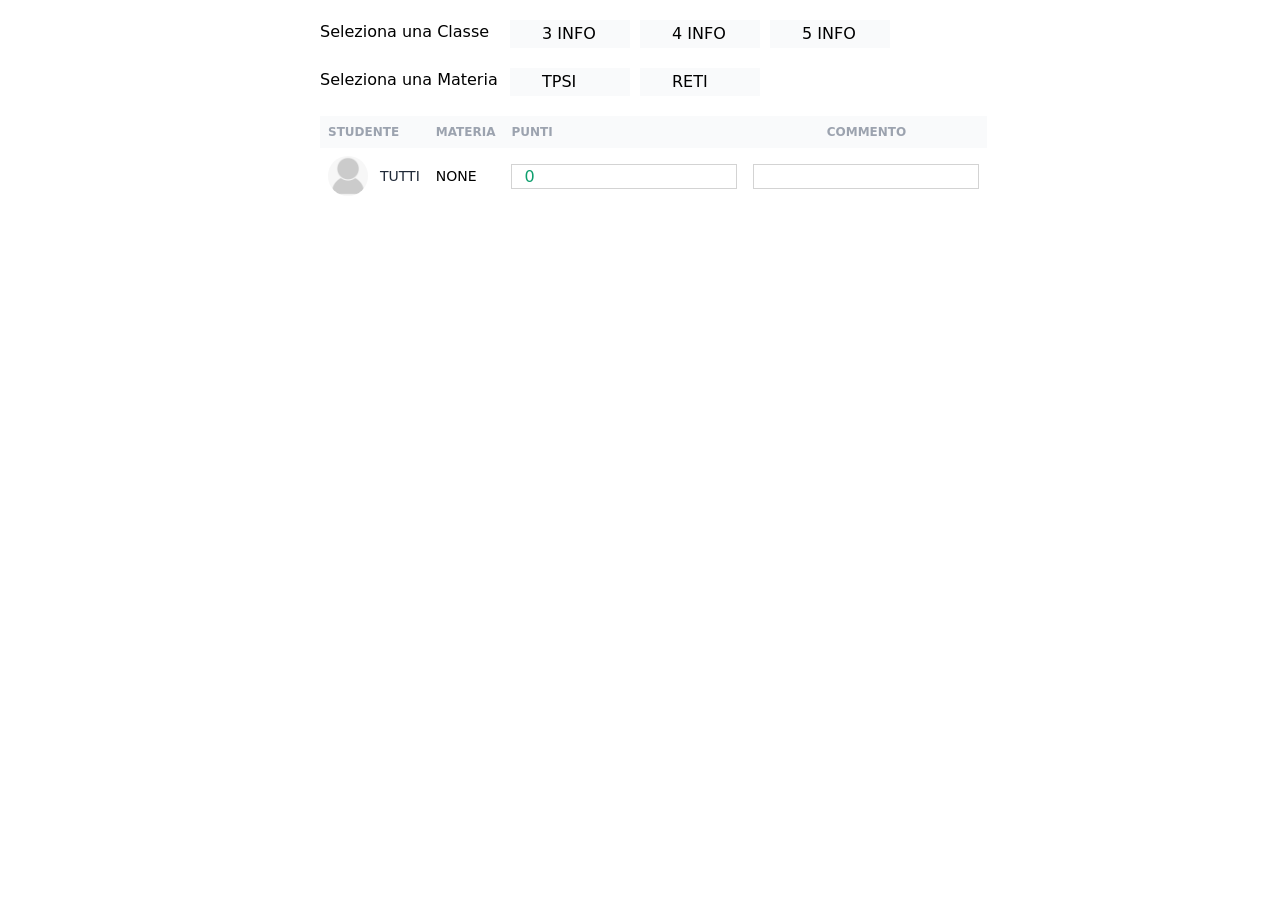
==== commit 8812e5a2: "Deploy to GitHub pages" ====
--- a/yai7nag8bohh7fe8johP.html
+++ b/yai7nag8bohh7fe8johP.html
@@ -5,24 +5,25 @@
 		<link rel="icon" href="./favicon.png" />
 		<meta name="viewport" content="width=device-width, initial-scale=0.9" />
 		
-		<link href="./_app/immutable/assets/0.BdXK_MRC.css" rel="stylesheet">
-		<link href="./_app/immutable/assets/3.t4OKzn4D.css" rel="stylesheet">
-		<link rel="modulepreload" href="./_app/immutable/entry/start.C_3r5-FW.js">
-		<link rel="modulepreload" href="./_app/immutable/chunks/entry.vfIn1-CV.js">
-		<link rel="modulepreload" href="./_app/immutable/chunks/scheduler.B-08QbTq.js">
-		<link rel="modulepreload" href="./_app/immutable/entry/app.CHQWXDBk.js">
+		<link href="./_app/immutable/assets/0.BHri3Yzr.css" rel="stylesheet">
+		<link href="./_app/immutable/assets/3.DHfVYtrK.css" rel="stylesheet">
+		<link rel="modulepreload" href="./_app/immutable/entry/start.D0XQS4uo.js">
+		<link rel="modulepreload" href="./_app/immutable/chunks/entry.DzPjL44A.js">
+		<link rel="modulepreload" href="./_app/immutable/chunks/scheduler.B_icLcTO.js">
+		<link rel="modulepreload" href="./_app/immutable/entry/app.DMcsCHrM.js">
 		<link rel="modulepreload" href="./_app/immutable/chunks/preload-helper.D6kgxu3v.js">
-		<link rel="modulepreload" href="./_app/immutable/chunks/index.BfnpG1gD.js">
-		<link rel="modulepreload" href="./_app/immutable/nodes/0.CZv3ikJJ.js">
-		<link rel="modulepreload" href="./_app/immutable/nodes/3.H4KVOftz.js">
+		<link rel="modulepreload" href="./_app/immutable/chunks/index.CmRns2Hh.js">
+		<link rel="modulepreload" href="./_app/immutable/nodes/0.7ddDs0f7.js">
+		<link rel="modulepreload" href="./_app/immutable/nodes/3.RjWa3aVv.js">
+		<link rel="modulepreload" href="./_app/immutable/chunks/index.esm2017.Brs9dJ83.js">
 		<link rel="manifest" href="/manifest.json">
 	</head>
 	<body data-sveltekit-preload-data="hover">
-		<div style="display: contents">  <a href="yai7nag8bohh7fe8johP/add-points" class="svelte-1n5gyws" data-svelte-h="svelte-12o931">aggiungi punti</a> <a href="yai7nag8bohh7fe8johP/add-class" class="svelte-1n5gyws" data-svelte-h="svelte-cpxmx7">aggiungi classe</a> 
+		<div style="display: contents">  <main class="svelte-x9dq0"><dialog id="modale" class="svelte-x9dq0"><button id="modale_button" autofocus class="svelte-x9dq0" data-svelte-h="svelte-1pzhqwz">Close</button> <p data-svelte-h="svelte-19ilara">OK, operazione conclusa correttamente!!!</p></dialog> <div class="classi svelte-x9dq0"><div class="etichetta svelte-x9dq0" data-svelte-h="svelte-1lomfd3">Seleziona una Classe</div> <div class="classe unselected svelte-x9dq0">3 INFO</div> <div class="classe unselected svelte-x9dq0">4 INFO</div> <div class="classe unselected svelte-x9dq0">5 INFO</div></div> <div class="materie svelte-x9dq0"><div class="etichetta svelte-x9dq0" data-svelte-h="svelte-1hy1xpb">Seleziona una Materia</div> <div class="materia unselected svelte-x9dq0">TPSI</div> <div class="materia unselected svelte-x9dq0">RETI</div></div>  <div class="tabella svelte-x9dq0"><table class="table-auto w-full"><thead class="text-xs font-semibold uppercase text-gray-400 bg-gray-50" data-svelte-h="svelte-yayuia"><tr><th class="p-2 whitespace-nowrap"><div class="font-semibold text-left">Studente</div></th> <th class="p-2 whitespace-nowrap"><div class="font-semibold text-left">Materia</div></th> <th class="p-2 whitespace-nowrap"><div class="font-semibold text-left">Punti</div></th> <th class="p-2 whitespace-nowrap"><div class="font-semibold text-center">Commento</div></th></tr></thead> <tbody class="text-sm divide-y divide-gray-200"><tr><td class="p-2 whitespace-nowrap"><div class="flex items-center"><div class="w-10 h-10 flex-shrink-0 mr-2 sm:mr-3"></div> <div class="font-medium text-gray-800" data-svelte-h="svelte-1s9bbg4">TUTTI</div></div></td> <td class="p-2 whitespace-nowrap"><div class="text-left">NONE</div></td> <td class="p-2 whitespace-nowrap"><div class="text-left font-medium text-green-500"><input id="tutti_punti" type="number" placeholder="0" disabled class="svelte-x9dq0" value="0"></div></td> <td class="p-2 whitespace-nowrap"><div class="text-lg text-center"><input id="tutti_commento" type="text" placeholder="" disabled class="svelte-x9dq0" value=""></div></td></tr> </tbody></table></div> </main> 
 			
 			<script>
 				{
-					__sveltekit_10zbuu2 = {
+					__sveltekit_18zvidu = {
 						base: new URL(".", location).pathname.slice(0, -1)
 					};
 
@@ -31,8 +32,8 @@
 					const data = [{"type":"data","data":null,"uses":{}},null];
 
 					Promise.all([
-						import("./_app/immutable/entry/start.C_3r5-FW.js"),
-						import("./_app/immutable/entry/app.CHQWXDBk.js")
+						import("./_app/immutable/entry/start.D0XQS4uo.js"),
+						import("./_app/immutable/entry/app.DMcsCHrM.js")
 					]).then(([kit, app]) => {
 						kit.start(app, element, {
 							node_ids: [0, 3],
--- a/_app/immutable/assets/0.BHri3Yzr.css
+++ b/_app/immutable/assets/0.BHri3Yzr.css
@@ -0,0 +1 @@
+*,:before,:after{box-sizing:border-box;border-width:0;border-style:solid;border-color:#e5e7eb}:before,:after{--tw-content: ""}html,:host{line-height:1.5;-webkit-text-size-adjust:100%;-moz-tab-size:4;-o-tab-size:4;tab-size:4;font-family:ui-sans-serif,system-ui,sans-serif,"Apple Color Emoji","Segoe UI Emoji",Segoe UI Symbol,"Noto Color Emoji";font-feature-settings:normal;font-variation-settings:normal;-webkit-tap-highlight-color:transparent}body{margin:0;line-height:inherit}hr{height:0;color:inherit;border-top-width:1px}abbr:where([title]){-webkit-text-decoration:underline dotted;text-decoration:underline dotted}h1,h2,h3,h4,h5,h6{font-size:inherit;font-weight:inherit}a{color:inherit;text-decoration:inherit}b,strong{font-weight:bolder}code,kbd,samp,pre{font-family:ui-monospace,SFMono-Regular,Menlo,Monaco,Consolas,Liberation Mono,Courier New,monospace;font-feature-settings:normal;font-variation-settings:normal;font-size:1em}small{font-size:80%}sub,sup{font-size:75%;line-height:0;position:relative;vertical-align:baseline}sub{bottom:-.25em}sup{top:-.5em}table{text-indent:0;border-color:inherit;border-collapse:collapse}button,input,optgroup,select,textarea{font-family:inherit;font-feature-settings:inherit;font-variation-settings:inherit;font-size:100%;font-weight:inherit;line-height:inherit;letter-spacing:inherit;color:inherit;margin:0;padding:0}button,select{text-transform:none}button,input:where([type=button]),input:where([type=reset]),input:where([type=submit]){-webkit-appearance:button;background-color:transparent;background-image:none}:-moz-focusring{outline:auto}:-moz-ui-invalid{box-shadow:none}progress{vertical-align:baseline}::-webkit-inner-spin-button,::-webkit-outer-spin-button{height:auto}[type=search]{-webkit-appearance:textfield;outline-offset:-2px}::-webkit-search-decoration{-webkit-appearance:none}::-webkit-file-upload-button{-webkit-appearance:button;font:inherit}summary{display:list-item}blockquote,dl,dd,h1,h2,h3,h4,h5,h6,hr,figure,p,pre{margin:0}fieldset{margin:0;padding:0}legend{padding:0}ol,ul,menu{list-style:none;margin:0;padding:0}dialog{padding:0}textarea{resize:vertical}input::-moz-placeholder,textarea::-moz-placeholder{opacity:1;color:#9ca3af}input::placeholder,textarea::placeholder{opacity:1;color:#9ca3af}button,[role=button]{cursor:pointer}:disabled{cursor:default}img,svg,video,canvas,audio,iframe,embed,object{display:block;vertical-align:middle}img,video{max-width:100%;height:auto}[hidden]{display:none}[data-tooltip-style^=light]+.tooltip>.tooltip-arrow:before{border-style:solid;border-color:#e5e7eb}[data-tooltip-style^=light]+.tooltip[data-popper-placement^=top]>.tooltip-arrow:before{border-bottom-width:1px;border-right-width:1px}[data-tooltip-style^=light]+.tooltip[data-popper-placement^=right]>.tooltip-arrow:before{border-bottom-width:1px;border-left-width:1px}[data-tooltip-style^=light]+.tooltip[data-popper-placement^=bottom]>.tooltip-arrow:before{border-top-width:1px;border-left-width:1px}[data-tooltip-style^=light]+.tooltip[data-popper-placement^=left]>.tooltip-arrow:before{border-top-width:1px;border-right-width:1px}.tooltip[data-popper-placement^=top]>.tooltip-arrow{bottom:-4px}.tooltip[data-popper-placement^=bottom]>.tooltip-arrow{top:-4px}.tooltip[data-popper-placement^=left]>.tooltip-arrow{right:-4px}.tooltip[data-popper-placement^=right]>.tooltip-arrow{left:-4px}.tooltip.invisible>.tooltip-arrow:before{visibility:hidden}[data-popper-arrow],[data-popper-arrow]:before{position:absolute;width:8px;height:8px;background:inherit}[data-popper-arrow]{visibility:hidden}[data-popper-arrow]:before{content:"";visibility:visible;transform:rotate(45deg)}[data-popper-arrow]:after{content:"";visibility:visible;transform:rotate(45deg);position:absolute;width:9px;height:9px;background:inherit}[role=tooltip]>[data-popper-arrow]:before{border-style:solid;border-color:#e5e7eb}.dark [role=tooltip]>[data-popper-arrow]:before{border-style:solid;border-color:#4b5563}[role=tooltip]>[data-popper-arrow]:after{border-style:solid;border-color:#e5e7eb}.dark [role=tooltip]>[data-popper-arrow]:after{border-style:solid;border-color:#4b5563}[data-popover][role=tooltip][data-popper-placement^=top]>[data-popper-arrow]:before{border-bottom-width:1px;border-right-width:1px}[data-popover][role=tooltip][data-popper-placement^=top]>[data-popper-arrow]:after{border-bottom-width:1px;border-right-width:1px}[data-popover][role=tooltip][data-popper-placement^=right]>[data-popper-arrow]:before{border-bottom-width:1px;border-left-width:1px}[data-popover][role=tooltip][data-popper-placement^=right]>[data-popper-arrow]:after{border-bottom-width:1px;border-left-width:1px}[data-popover][role=tooltip][data-popper-placement^=bottom]>[data-popper-arrow]:before{border-top-width:1px;border-left-width:1px}[data-popover][role=tooltip][data-popper-placement^=bottom]>[data-popper-arrow]:after{border-top-width:1px;border-left-width:1px}[data-popover][role=tooltip][data-popper-placement^=left]>[data-popper-arrow]:before{border-top-width:1px;border-right-width:1px}[data-popover][role=tooltip][data-popper-placement^=left]>[data-popper-arrow]:after{border-top-width:1px;border-right-width:1px}[data-popover][role=tooltip][data-popper-placement^=top]>[data-popper-arrow]{bottom:-5px}[data-popover][role=tooltip][data-popper-placement^=bottom]>[data-popper-arrow]{top:-5px}[data-popover][role=tooltip][data-popper-placement^=left]>[data-popper-arrow]{right:-5px}[data-popover][role=tooltip][data-popper-placement^=right]>[data-popper-arrow]{left:-5px}[type=text],[type=email],[type=url],[type=password],[type=number],[type=date],[type=datetime-local],[type=month],[type=search],[type=tel],[type=time],[type=week],[multiple],textarea,select{-webkit-appearance:none;-moz-appearance:none;appearance:none;background-color:#fff;border-color:#6b7280;border-width:1px;border-radius:0;padding:.5rem .75rem;font-size:1rem;line-height:1.5rem;--tw-shadow: 0 0 #0000}[type=text]:focus,[type=email]:focus,[type=url]:focus,[type=password]:focus,[type=number]:focus,[type=date]:focus,[type=datetime-local]:focus,[type=month]:focus,[type=search]:focus,[type=tel]:focus,[type=time]:focus,[type=week]:focus,[multiple]:focus,textarea:focus,select:focus{outline:2px solid transparent;outline-offset:2px;--tw-ring-inset: var(--tw-empty, );--tw-ring-offset-width: 0px;--tw-ring-offset-color: #fff;--tw-ring-color: #1C64F2;--tw-ring-offset-shadow: var(--tw-ring-inset) 0 0 0 var(--tw-ring-offset-width) var(--tw-ring-offset-color);--tw-ring-shadow: var(--tw-ring-inset) 0 0 0 calc(1px + var(--tw-ring-offset-width)) var(--tw-ring-color);box-shadow:var(--tw-ring-offset-shadow),var(--tw-ring-shadow),var(--tw-shadow);border-color:#1c64f2}input::-moz-placeholder,textarea::-moz-placeholder{color:#6b7280;opacity:1}input::placeholder,textarea::placeholder{color:#6b7280;opacity:1}::-webkit-datetime-edit-fields-wrapper{padding:0}input[type=time]::-webkit-calendar-picker-indicator{background:none}select:not([size]){background-image:url("data:image/svg+xml,%3csvg aria-hidden='true' xmlns='http://www.w3.org/2000/svg' fill='none' viewBox='0 0 10 6'%3e %3cpath stroke='%236B7280' stroke-linecap='round' stroke-linejoin='round' stroke-width='2' d='m1 1 4 4 4-4'/%3e %3c/svg%3e");background-position:right .75rem center;background-repeat:no-repeat;background-size:.75em .75em;padding-right:2.5rem;-webkit-print-color-adjust:exact;print-color-adjust:exact}:is([dir=rtl]) select:not([size]){background-position:left .75rem center;padding-right:.75rem;padding-left:0}[multiple]{background-image:initial;background-position:initial;background-repeat:unset;background-size:initial;padding-right:.75rem;-webkit-print-color-adjust:unset;print-color-adjust:unset}[type=checkbox],[type=radio]{-webkit-appearance:none;-moz-appearance:none;appearance:none;padding:0;-webkit-print-color-adjust:exact;print-color-adjust:exact;display:inline-block;vertical-align:middle;background-origin:border-box;-webkit-user-select:none;-moz-user-select:none;user-select:none;flex-shrink:0;height:1rem;width:1rem;color:#1c64f2;background-color:#fff;border-color:#6b7280;border-width:1px;--tw-shadow: 0 0 #0000}[type=checkbox]{border-radius:0}[type=radio]{border-radius:100%}[type=checkbox]:focus,[type=radio]:focus{outline:2px solid transparent;outline-offset:2px;--tw-ring-inset: var(--tw-empty, );--tw-ring-offset-width: 2px;--tw-ring-offset-color: #fff;--tw-ring-color: #1C64F2;--tw-ring-offset-shadow: var(--tw-ring-inset) 0 0 0 var(--tw-ring-offset-width) var(--tw-ring-offset-color);--tw-ring-shadow: var(--tw-ring-inset) 0 0 0 calc(2px + var(--tw-ring-offset-width)) var(--tw-ring-color);box-shadow:var(--tw-ring-offset-shadow),var(--tw-ring-shadow),var(--tw-shadow)}[type=checkbox]:checked,[type=radio]:checked,.dark [type=checkbox]:checked,.dark [type=radio]:checked{border-color:transparent;background-color:currentColor;background-size:.55em .55em;background-position:center;background-repeat:no-repeat}[type=checkbox]:checked{background-image:url("data:image/svg+xml,%3csvg aria-hidden='true' xmlns='http://www.w3.org/2000/svg' fill='none' viewBox='0 0 16 12'%3e %3cpath stroke='white' stroke-linecap='round' stroke-linejoin='round' stroke-width='3' d='M1 5.917 5.724 10.5 15 1.5'/%3e %3c/svg%3e");background-repeat:no-repeat;background-size:.55em .55em;-webkit-print-color-adjust:exact;print-color-adjust:exact}[type=radio]:checked{background-image:url("data:image/svg+xml,%3csvg viewBox='0 0 16 16' fill='white' xmlns='http://www.w3.org/2000/svg'%3e%3ccircle cx='8' cy='8' r='3'/%3e%3c/svg%3e");background-size:1em 1em}.dark [type=radio]:checked{background-image:url("data:image/svg+xml,%3csvg viewBox='0 0 16 16' fill='white' xmlns='http://www.w3.org/2000/svg'%3e%3ccircle cx='8' cy='8' r='3'/%3e%3c/svg%3e");background-size:1em 1em}[type=checkbox]:indeterminate{background-image:url("data:image/svg+xml,%3csvg aria-hidden='true' xmlns='http://www.w3.org/2000/svg' fill='none' viewBox='0 0 16 12'%3e %3cpath stroke='white' stroke-linecap='round' stroke-linejoin='round' stroke-width='3' d='M0.5 6h14'/%3e %3c/svg%3e");background-color:currentColor;border-color:transparent;background-position:center;background-repeat:no-repeat;background-size:.55em .55em;-webkit-print-color-adjust:exact;print-color-adjust:exact}[type=checkbox]:indeterminate:hover,[type=checkbox]:indeterminate:focus{border-color:transparent;background-color:currentColor}[type=file]{background:unset;border-color:inherit;border-width:0;border-radius:0;padding:0;font-size:unset;line-height:inherit}[type=file]:focus{outline:1px auto inherit}input[type=file]::file-selector-button{color:#fff;background:#1f2937;border:0;font-weight:500;font-size:.875rem;cursor:pointer;padding:.625rem 1rem .625rem 2rem;margin-inline-start:-1rem;margin-inline-end:1rem}input[type=file]::file-selector-button:hover{background:#374151}:is([dir=rtl]) input[type=file]::file-selector-button{padding-right:2rem;padding-left:1rem}.dark input[type=file]::file-selector-button{color:#fff;background:#4b5563}.dark input[type=file]::file-selector-button:hover{background:#6b7280}input[type=range]::-webkit-slider-thumb{height:1.25rem;width:1.25rem;background:#1c64f2;border-radius:9999px;border:0;appearance:none;-moz-appearance:none;-webkit-appearance:none;cursor:pointer}input[type=range]:disabled::-webkit-slider-thumb{background:#9ca3af}.dark input[type=range]:disabled::-webkit-slider-thumb{background:#6b7280}input[type=range]:focus::-webkit-slider-thumb{outline:2px solid transparent;outline-offset:2px;--tw-ring-offset-shadow: var(--tw-ring-inset) 0 0 0 var(--tw-ring-offset-width) var(--tw-ring-offset-color);--tw-ring-shadow: var(--tw-ring-inset) 0 0 0 calc(4px + var(--tw-ring-offset-width)) var(--tw-ring-color);box-shadow:var(--tw-ring-offset-shadow),var(--tw-ring-shadow),var(--tw-shadow, 0 0 #0000);--tw-ring-opacity: 1px;--tw-ring-color: rgb(164 202 254 / var(--tw-ring-opacity))}input[type=range]::-moz-range-thumb{height:1.25rem;width:1.25rem;background:#1c64f2;border-radius:9999px;border:0;appearance:none;-moz-appearance:none;-webkit-appearance:none;cursor:pointer}input[type=range]:disabled::-moz-range-thumb{background:#9ca3af}.dark input[type=range]:disabled::-moz-range-thumb{background:#6b7280}input[type=range]::-moz-range-progress{background:#3f83f8}input[type=range]::-ms-fill-lower{background:#3f83f8}input[type=range].range-sm::-webkit-slider-thumb{height:1rem;width:1rem}input[type=range].range-lg::-webkit-slider-thumb{height:1.5rem;width:1.5rem}input[type=range].range-sm::-moz-range-thumb{height:1rem;width:1rem}input[type=range].range-lg::-moz-range-thumb{height:1.5rem;width:1.5rem}*,:before,:after{--tw-border-spacing-x: 0;--tw-border-spacing-y: 0;--tw-translate-x: 0;--tw-translate-y: 0;--tw-rotate: 0;--tw-skew-x: 0;--tw-skew-y: 0;--tw-scale-x: 1;--tw-scale-y: 1;--tw-pan-x: ;--tw-pan-y: ;--tw-pinch-zoom: ;--tw-scroll-snap-strictness: proximity;--tw-gradient-from-position: ;--tw-gradient-via-position: ;--tw-gradient-to-position: ;--tw-ordinal: ;--tw-slashed-zero: ;--tw-numeric-figure: ;--tw-numeric-spacing: ;--tw-numeric-fraction: ;--tw-ring-inset: ;--tw-ring-offset-width: 0px;--tw-ring-offset-color: #fff;--tw-ring-color: rgb(63 131 248 / .5);--tw-ring-offset-shadow: 0 0 #0000;--tw-ring-shadow: 0 0 #0000;--tw-shadow: 0 0 #0000;--tw-shadow-colored: 0 0 #0000;--tw-blur: ;--tw-brightness: ;--tw-contrast: ;--tw-grayscale: ;--tw-hue-rotate: ;--tw-invert: ;--tw-saturate: ;--tw-sepia: ;--tw-drop-shadow: ;--tw-backdrop-blur: ;--tw-backdrop-brightness: ;--tw-backdrop-contrast: ;--tw-backdrop-grayscale: ;--tw-backdrop-hue-rotate: ;--tw-backdrop-invert: ;--tw-backdrop-opacity: ;--tw-backdrop-saturate: ;--tw-backdrop-sepia: ;--tw-contain-size: ;--tw-contain-layout: ;--tw-contain-paint: ;--tw-contain-style: }::backdrop{--tw-border-spacing-x: 0;--tw-border-spacing-y: 0;--tw-translate-x: 0;--tw-translate-y: 0;--tw-rotate: 0;--tw-skew-x: 0;--tw-skew-y: 0;--tw-scale-x: 1;--tw-scale-y: 1;--tw-pan-x: ;--tw-pan-y: ;--tw-pinch-zoom: ;--tw-scroll-snap-strictness: proximity;--tw-gradient-from-position: ;--tw-gradient-via-position: ;--tw-gradient-to-position: ;--tw-ordinal: ;--tw-slashed-zero: ;--tw-numeric-figure: ;--tw-numeric-spacing: ;--tw-numeric-fraction: ;--tw-ring-inset: ;--tw-ring-offset-width: 0px;--tw-ring-offset-color: #fff;--tw-ring-color: rgb(63 131 248 / .5);--tw-ring-offset-shadow: 0 0 #0000;--tw-ring-shadow: 0 0 #0000;--tw-shadow: 0 0 #0000;--tw-shadow-colored: 0 0 #0000;--tw-blur: ;--tw-brightness: ;--tw-contrast: ;--tw-grayscale: ;--tw-hue-rotate: ;--tw-invert: ;--tw-saturate: ;--tw-sepia: ;--tw-drop-shadow: ;--tw-backdrop-blur: ;--tw-backdrop-brightness: ;--tw-backdrop-contrast: ;--tw-backdrop-grayscale: ;--tw-backdrop-hue-rotate: ;--tw-backdrop-invert: ;--tw-backdrop-opacity: ;--tw-backdrop-saturate: ;--tw-backdrop-sepia: ;--tw-contain-size: ;--tw-contain-layout: ;--tw-contain-paint: ;--tw-contain-style: }.container{width:100%}@media (min-width: 640px){.container{max-width:640px}}@media (min-width: 768px){.container{max-width:768px}}@media (min-width: 1024px){.container{max-width:1024px}}@media (min-width: 1280px){.container{max-width:1280px}}@media (min-width: 1536px){.container{max-width:1536px}}.sr-only{position:absolute;width:1px;height:1px;padding:0;margin:-1px;overflow:hidden;clip:rect(0,0,0,0);white-space:nowrap;border-width:0}.pointer-events-none{pointer-events:none}.static{position:static}.fixed{position:fixed}.absolute{position:absolute}.relative{position:relative}.sticky{position:sticky}.-inset-1{top:-.25rem;right:-.25rem;bottom:-.25rem;left:-.25rem}.inset-0{top:0;right:0;bottom:0;left:0}.inset-x-0{left:0;right:0}.inset-y-0{top:0;bottom:0}.-left-\[17px\]{left:-17px}.-right-\[16px\]{right:-16px}.-right-\[17px\]{right:-17px}.-start-1\.5{inset-inline-start:-.375rem}.-start-14{inset-inline-start:-3.5rem}.-start-3{inset-inline-start:-.75rem}.bottom-0{bottom:0}.bottom-4{bottom:1rem}.bottom-5{bottom:1.25rem}.bottom-6{bottom:1.5rem}.end-0{inset-inline-end:0px}.end-2\.5{inset-inline-end:.625rem}.end-5{inset-inline-end:1.25rem}.end-6{inset-inline-end:1.5rem}.left-1\/2{left:50%}.start-0{inset-inline-start:0px}.start-1{inset-inline-start:.25rem}.start-1\/2{inset-inline-start:50%}.start-2\.5{inset-inline-start:.625rem}.start-5{inset-inline-start:1.25rem}.top-0{top:0}.top-1{top:.25rem}.top-1\/2{top:50%}.top-2{top:.5rem}.top-3{top:.75rem}.top-4{top:1rem}.top-5{top:1.25rem}.top-6{top:1.5rem}.top-\[124px\]{top:124px}.top-\[142px\]{top:142px}.top-\[178px\]{top:178px}.top-\[40px\]{top:40px}.top-\[72px\]{top:72px}.top-\[88px\]{top:88px}.top-\[calc\(100\%\+1rem\)\]{top:calc(100% + 1rem)}.-z-10{z-index:-10}.z-0{z-index:0}.z-10{z-index:10}.z-30{z-index:30}.z-40{z-index:40}.z-50{z-index:50}.col-span-2{grid-column:span 2 / span 2}.m-0\.5{margin:.125rem}.m-auto{margin:auto}.-mx-1\.5{margin-left:-.375rem;margin-right:-.375rem}.-my-1\.5{margin-top:-.375rem;margin-bottom:-.375rem}.mx-2{margin-left:.5rem;margin-right:.5rem}.mx-4{margin-left:1rem;margin-right:1rem}.mx-auto{margin-left:auto;margin-right:auto}.my-1{margin-top:.25rem;margin-bottom:.25rem}.my-2{margin-top:.5rem;margin-bottom:.5rem}.my-8{margin-top:2rem;margin-bottom:2rem}.-mb-px{margin-bottom:-1px}.-me-1\.5{margin-inline-end:-.375rem}.-ms-4{margin-inline-start:-1rem}.-mt-px{margin-top:-1px}.mb-1{margin-bottom:.25rem}.mb-10{margin-bottom:2.5rem}.mb-2{margin-bottom:.5rem}.mb-2\.5{margin-bottom:.625rem}.mb-3{margin-bottom:.75rem}.mb-4{margin-bottom:1rem}.mb-5{margin-bottom:1.25rem}.mb-6{margin-bottom:1.5rem}.mb-px{margin-bottom:1px}.me-1{margin-inline-end:.25rem}.me-2{margin-inline-end:.5rem}.me-3{margin-inline-end:.75rem}.me-4{margin-inline-end:1rem}.mr-2{margin-right:.5rem}.ms-1{margin-inline-start:.25rem}.ms-1\.5{margin-inline-start:.375rem}.ms-2{margin-inline-start:.5rem}.ms-3{margin-inline-start:.75rem}.ms-4{margin-inline-start:1rem}.ms-6{margin-inline-start:1.5rem}.ms-auto{margin-inline-start:auto}.mt-1{margin-top:.25rem}.mt-1\.5{margin-top:.375rem}.mt-2{margin-top:.5rem}.mt-3{margin-top:.75rem}.mt-4{margin-top:1rem}.mt-6{margin-top:1.5rem}.block{display:block}.inline-block{display:inline-block}.inline{display:inline}.flex{display:flex}.inline-flex{display:inline-flex}.table{display:table}.grid{display:grid}.contents{display:contents}.\!hidden{display:none!important}.hidden{display:none}.h-1{height:.25rem}.h-10{height:2.5rem}.h-12{height:3rem}.h-14{height:3.5rem}.h-16{height:4rem}.h-2{height:.5rem}.h-2\.5{height:.625rem}.h-20{height:5rem}.h-24{height:6rem}.h-3{height:.75rem}.h-3\.5{height:.875rem}.h-36{height:9rem}.h-4{height:1rem}.h-48{height:12rem}.h-5{height:1.25rem}.h-56{height:14rem}.h-6{height:1.5rem}.h-64{height:16rem}.h-7{height:1.75rem}.h-72{height:18rem}.h-8{height:2rem}.h-80{height:20rem}.h-9{height:2.25rem}.h-96{height:24rem}.h-\[10px\]{height:10px}.h-\[140px\]{height:140px}.h-\[156px\]{height:156px}.h-\[172px\]{height:172px}.h-\[17px\]{height:17px}.h-\[18px\]{height:18px}.h-\[193px\]{height:193px}.h-\[213px\]{height:213px}.h-\[24px\]{height:24px}.h-\[32px\]{height:32px}.h-\[41px\]{height:41px}.h-\[426px\]{height:426px}.h-\[454px\]{height:454px}.h-\[46px\]{height:46px}.h-\[52px\]{height:52px}.h-\[55px\]{height:55px}.h-\[572px\]{height:572px}.h-\[5px\]{height:5px}.h-\[600px\]{height:600px}.h-\[63px\]{height:63px}.h-\[64px\]{height:64px}.h-auto{height:auto}.h-full{height:100%}.h-modal{height:calc(100% - 2rem)}.h-px{height:1px}.max-h-64{max-height:16rem}.max-h-full{max-height:100%}.min-h-\[2\.4rem\]{min-height:2.4rem}.min-h-\[2\.7rem\]{min-height:2.7rem}.min-h-\[3\.2rem\]{min-height:3.2rem}.\!w-full{width:100%!important}.w-1{width:.25rem}.w-1\/2{width:50%}.w-1\/4{width:25%}.w-1\/6{width:16.666667%}.w-10{width:2.5rem}.w-10\/12{width:83.333333%}.w-11{width:2.75rem}.w-11\/12{width:91.666667%}.w-12{width:3rem}.w-14{width:3.5rem}.w-2{width:.5rem}.w-2\.5{width:.625rem}.w-2\/4{width:50%}.w-20{width:5rem}.w-24{width:6rem}.w-3{width:.75rem}.w-3\.5{width:.875rem}.w-3\/5{width:60%}.w-3\/6{width:50%}.w-32{width:8rem}.w-36{width:9rem}.w-4{width:1rem}.w-48{width:12rem}.w-5{width:1.25rem}.w-6{width:1.5rem}.w-64{width:16rem}.w-8{width:2rem}.w-8\/12{width:66.666667%}.w-80{width:20rem}.w-9{width:2.25rem}.w-9\/12{width:75%}.w-\[10px\]{width:10px}.w-\[148px\]{width:148px}.w-\[188px\]{width:188px}.w-\[1px\]{width:1px}.w-\[208px\]{width:208px}.w-\[272px\]{width:272px}.w-\[300px\]{width:300px}.w-\[3px\]{width:3px}.w-\[52px\]{width:52px}.w-\[56px\]{width:56px}.w-\[6px\]{width:6px}.w-\[calc\(100\%-2rem\)\]{width:calc(100% - 2rem)}.w-full{width:100%}.min-w-full{min-width:100%}.max-w-2xl{max-width:42rem}.max-w-4xl{max-width:56rem}.max-w-60{max-width:15rem}.max-w-7xl{max-width:80rem}.max-w-\[133px\]{max-width:133px}.max-w-\[301px\]{max-width:301px}.max-w-\[341px\]{max-width:341px}.max-w-\[351px\]{max-width:351px}.max-w-\[540px\]{max-width:540px}.max-w-\[640px\]{max-width:640px}.max-w-\[83px\]{max-width:83px}.max-w-full{max-width:100%}.max-w-lg{max-width:32rem}.max-w-md{max-width:28rem}.max-w-screen-md{max-width:768px}.max-w-screen-sm{max-width:640px}.max-w-screen-xl{max-width:1280px}.max-w-sm{max-width:24rem}.max-w-xl{max-width:36rem}.max-w-xs{max-width:20rem}.flex-1{flex:1 1 0%}.flex-shrink-0,.shrink-0{flex-shrink:0}.table-auto{table-layout:auto}.origin-left{transform-origin:left}.-translate-x-1\/2{--tw-translate-x: -50%;transform:translate(var(--tw-translate-x),var(--tw-translate-y)) rotate(var(--tw-rotate)) skew(var(--tw-skew-x)) skewY(var(--tw-skew-y)) scaleX(var(--tw-scale-x)) scaleY(var(--tw-scale-y))}.-translate-x-1\/3{--tw-translate-x: -33.333333%;transform:translate(var(--tw-translate-x),var(--tw-translate-y)) rotate(var(--tw-rotate)) skew(var(--tw-skew-x)) skewY(var(--tw-skew-y)) scaleX(var(--tw-scale-x)) scaleY(var(--tw-scale-y))}.-translate-y-1\/2{--tw-translate-y: -50%;transform:translate(var(--tw-translate-x),var(--tw-translate-y)) rotate(var(--tw-rotate)) skew(var(--tw-skew-x)) skewY(var(--tw-skew-y)) scaleX(var(--tw-scale-x)) scaleY(var(--tw-scale-y))}.-translate-y-1\/3{--tw-translate-y: -33.333333%;transform:translate(var(--tw-translate-x),var(--tw-translate-y)) rotate(var(--tw-rotate)) skew(var(--tw-skew-x)) skewY(var(--tw-skew-y)) scaleX(var(--tw-scale-x)) scaleY(var(--tw-scale-y))}.-translate-y-4{--tw-translate-y: -1rem;transform:translate(var(--tw-translate-x),var(--tw-translate-y)) rotate(var(--tw-rotate)) skew(var(--tw-skew-x)) skewY(var(--tw-skew-y)) scaleX(var(--tw-scale-x)) scaleY(var(--tw-scale-y))}.-translate-y-6{--tw-translate-y: -1.5rem;transform:translate(var(--tw-translate-x),var(--tw-translate-y)) rotate(var(--tw-rotate)) skew(var(--tw-skew-x)) skewY(var(--tw-skew-y)) scaleX(var(--tw-scale-x)) scaleY(var(--tw-scale-y))}.translate-x-1\/3{--tw-translate-x: 33.333333%;transform:translate(var(--tw-translate-x),var(--tw-translate-y)) rotate(var(--tw-rotate)) skew(var(--tw-skew-x)) skewY(var(--tw-skew-y)) scaleX(var(--tw-scale-x)) scaleY(var(--tw-scale-y))}.translate-y-1\/3{--tw-translate-y: 33.333333%;transform:translate(var(--tw-translate-x),var(--tw-translate-y)) rotate(var(--tw-rotate)) skew(var(--tw-skew-x)) skewY(var(--tw-skew-y)) scaleX(var(--tw-scale-x)) scaleY(var(--tw-scale-y))}.rotate-45{--tw-rotate: 45deg;transform:translate(var(--tw-translate-x),var(--tw-translate-y)) rotate(var(--tw-rotate)) skew(var(--tw-skew-x)) skewY(var(--tw-skew-y)) scaleX(var(--tw-scale-x)) scaleY(var(--tw-scale-y))}.scale-75{--tw-scale-x: .75;--tw-scale-y: .75;transform:translate(var(--tw-translate-x),var(--tw-translate-y)) rotate(var(--tw-rotate)) skew(var(--tw-skew-x)) skewY(var(--tw-skew-y)) scaleX(var(--tw-scale-x)) scaleY(var(--tw-scale-y))}.transform{transform:translate(var(--tw-translate-x),var(--tw-translate-y)) rotate(var(--tw-rotate)) skew(var(--tw-skew-x)) skewY(var(--tw-skew-y)) scaleX(var(--tw-scale-x)) scaleY(var(--tw-scale-y))}@keyframes pulse{50%{opacity:.5}}.animate-pulse{animation:pulse 2s cubic-bezier(.4,0,.6,1) infinite}@keyframes spin{to{transform:rotate(360deg)}}.animate-spin{animation:spin 1s linear infinite}.cursor-not-allowed{cursor:not-allowed}.cursor-pointer{cursor:pointer}.list-inside{list-style-position:inside}.list-outside{list-style-position:outside}.list-decimal{list-style-type:decimal}.list-disc{list-style-type:disc}.list-none{list-style-type:none}.appearance-none{-webkit-appearance:none;-moz-appearance:none;appearance:none}.grid-flow-row{grid-auto-flow:row}.grid-cols-1{grid-template-columns:repeat(1,minmax(0,1fr))}.grid-cols-2{grid-template-columns:repeat(2,minmax(0,1fr))}.grid-cols-3{grid-template-columns:repeat(3,minmax(0,1fr))}.grid-cols-4{grid-template-columns:repeat(4,minmax(0,1fr))}.grid-cols-7{grid-template-columns:repeat(7,minmax(0,1fr))}.flex-row{flex-direction:row}.flex-col{flex-direction:column}.flex-col-reverse{flex-direction:column-reverse}.flex-wrap{flex-wrap:wrap}.items-start{align-items:flex-start}.items-end{align-items:flex-end}.items-center{align-items:center}.items-baseline{align-items:baseline}.justify-start{justify-content:flex-start}.justify-end{justify-content:flex-end}.justify-center{justify-content:center}.justify-between{justify-content:space-between}.justify-around{justify-content:space-around}.gap-1{gap:.25rem}.gap-2{gap:.5rem}.gap-3{gap:.75rem}.gap-8{gap:2rem}.gap-y-4{row-gap:1rem}.-space-x-px>:not([hidden])~:not([hidden]){--tw-space-x-reverse: 0;margin-right:calc(-1px * var(--tw-space-x-reverse));margin-left:calc(-1px * calc(1 - var(--tw-space-x-reverse)))}.space-x-1>:not([hidden])~:not([hidden]){--tw-space-x-reverse: 0;margin-right:calc(.25rem * var(--tw-space-x-reverse));margin-left:calc(.25rem * calc(1 - var(--tw-space-x-reverse)))}.space-x-2>:not([hidden])~:not([hidden]){--tw-space-x-reverse: 0;margin-right:calc(.5rem * var(--tw-space-x-reverse));margin-left:calc(.5rem * calc(1 - var(--tw-space-x-reverse)))}.space-x-3>:not([hidden])~:not([hidden]){--tw-space-x-reverse: 0;margin-right:calc(.75rem * var(--tw-space-x-reverse));margin-left:calc(.75rem * calc(1 - var(--tw-space-x-reverse)))}.space-x-4>:not([hidden])~:not([hidden]){--tw-space-x-reverse: 0;margin-right:calc(1rem * var(--tw-space-x-reverse));margin-left:calc(1rem * calc(1 - var(--tw-space-x-reverse)))}.space-x-6>:not([hidden])~:not([hidden]){--tw-space-x-reverse: 0;margin-right:calc(1.5rem * var(--tw-space-x-reverse));margin-left:calc(1.5rem * calc(1 - var(--tw-space-x-reverse)))}.space-y-1>:not([hidden])~:not([hidden]){--tw-space-y-reverse: 0;margin-top:calc(.25rem * calc(1 - var(--tw-space-y-reverse)));margin-bottom:calc(.25rem * var(--tw-space-y-reverse))}.space-y-2>:not([hidden])~:not([hidden]){--tw-space-y-reverse: 0;margin-top:calc(.5rem * calc(1 - var(--tw-space-y-reverse)));margin-bottom:calc(.5rem * var(--tw-space-y-reverse))}.space-y-2\.5>:not([hidden])~:not([hidden]){--tw-space-y-reverse: 0;margin-top:calc(.625rem * calc(1 - var(--tw-space-y-reverse)));margin-bottom:calc(.625rem * var(--tw-space-y-reverse))}.space-y-4>:not([hidden])~:not([hidden]){--tw-space-y-reverse: 0;margin-top:calc(1rem * calc(1 - var(--tw-space-y-reverse)));margin-bottom:calc(1rem * var(--tw-space-y-reverse))}.space-y-8>:not([hidden])~:not([hidden]){--tw-space-y-reverse: 0;margin-top:calc(2rem * calc(1 - var(--tw-space-y-reverse)));margin-bottom:calc(2rem * var(--tw-space-y-reverse))}.divide-x>:not([hidden])~:not([hidden]){--tw-divide-x-reverse: 0;border-right-width:calc(1px * var(--tw-divide-x-reverse));border-left-width:calc(1px * calc(1 - var(--tw-divide-x-reverse)))}.divide-y>:not([hidden])~:not([hidden]){--tw-divide-y-reverse: 0;border-top-width:calc(1px * calc(1 - var(--tw-divide-y-reverse)));border-bottom-width:calc(1px * var(--tw-divide-y-reverse))}.divide-blue-300>:not([hidden])~:not([hidden]){--tw-divide-opacity: 1;border-color:rgb(164 202 254 / var(--tw-divide-opacity))}.divide-gray-100>:not([hidden])~:not([hidden]){--tw-divide-opacity: 1;border-color:rgb(243 244 246 / var(--tw-divide-opacity))}.divide-gray-200>:not([hidden])~:not([hidden]){--tw-divide-opacity: 1;border-color:rgb(229 231 235 / var(--tw-divide-opacity))}.divide-gray-300>:not([hidden])~:not([hidden]){--tw-divide-opacity: 1;border-color:rgb(209 213 219 / var(--tw-divide-opacity))}.divide-gray-500>:not([hidden])~:not([hidden]){--tw-divide-opacity: 1;border-color:rgb(107 114 128 / var(--tw-divide-opacity))}.divide-gray-700>:not([hidden])~:not([hidden]){--tw-divide-opacity: 1;border-color:rgb(55 65 81 / var(--tw-divide-opacity))}.divide-green-300>:not([hidden])~:not([hidden]){--tw-divide-opacity: 1;border-color:rgb(132 225 188 / var(--tw-divide-opacity))}.divide-indigo-300>:not([hidden])~:not([hidden]){--tw-divide-opacity: 1;border-color:rgb(180 198 252 / var(--tw-divide-opacity))}.divide-orange-300>:not([hidden])~:not([hidden]){--tw-divide-opacity: 1;border-color:rgb(253 186 140 / var(--tw-divide-opacity))}.divide-pink-300>:not([hidden])~:not([hidden]){--tw-divide-opacity: 1;border-color:rgb(248 180 217 / var(--tw-divide-opacity))}.divide-primary-500>:not([hidden])~:not([hidden]){--tw-divide-opacity: 1;border-color:rgb(254 121 93 / var(--tw-divide-opacity))}.divide-purple-300>:not([hidden])~:not([hidden]){--tw-divide-opacity: 1;border-color:rgb(202 191 253 / var(--tw-divide-opacity))}.divide-red-300>:not([hidden])~:not([hidden]){--tw-divide-opacity: 1;border-color:rgb(248 180 180 / var(--tw-divide-opacity))}.divide-yellow-300>:not([hidden])~:not([hidden]){--tw-divide-opacity: 1;border-color:rgb(250 202 21 / var(--tw-divide-opacity))}.self-center{align-self:center}.overflow-hidden{overflow:hidden}.overflow-x-auto{overflow-x:auto}.overflow-y-auto{overflow-y:auto}.overflow-y-scroll{overflow-y:scroll}.overscroll-contain{overscroll-behavior:contain}.whitespace-normal{white-space:normal}.whitespace-nowrap{white-space:nowrap}.whitespace-pre{white-space:pre}.whitespace-pre-line{white-space:pre-line}.whitespace-pre-wrap{white-space:pre-wrap}.\!rounded-md{border-radius:.375rem!important}.rounded{border-radius:.25rem}.rounded-\[2\.5rem\]{border-radius:2.5rem}.rounded-\[2rem\]{border-radius:2rem}.rounded-full{border-radius:9999px}.rounded-lg{border-radius:.5rem}.rounded-md{border-radius:.375rem}.rounded-sm{border-radius:.125rem}.rounded-xl{border-radius:.75rem}.rounded-b-\[1rem\]{border-bottom-right-radius:1rem;border-bottom-left-radius:1rem}.rounded-b-\[2\.5rem\]{border-bottom-right-radius:2.5rem;border-bottom-left-radius:2.5rem}.rounded-b-lg{border-bottom-right-radius:.5rem;border-bottom-left-radius:.5rem}.rounded-b-xl{border-bottom-right-radius:.75rem;border-bottom-left-radius:.75rem}.rounded-e-full{border-start-end-radius:9999px;border-end-end-radius:9999px}.rounded-e-lg{border-start-end-radius:.5rem;border-end-end-radius:.5rem}.rounded-l{border-top-left-radius:.25rem;border-bottom-left-radius:.25rem}.rounded-l-lg{border-top-left-radius:.5rem;border-bottom-left-radius:.5rem}.rounded-r{border-top-right-radius:.25rem;border-bottom-right-radius:.25rem}.rounded-r-lg{border-top-right-radius:.5rem;border-bottom-right-radius:.5rem}.rounded-s-full{border-start-start-radius:9999px;border-end-start-radius:9999px}.rounded-s-lg{border-start-start-radius:.5rem;border-end-start-radius:.5rem}.rounded-t-\[2\.5rem\]{border-top-left-radius:2.5rem;border-top-right-radius:2.5rem}.rounded-t-lg{border-top-left-radius:.5rem;border-top-right-radius:.5rem}.rounded-t-md{border-top-left-radius:.375rem;border-top-right-radius:.375rem}.rounded-t-sm{border-top-left-radius:.125rem;border-top-right-radius:.125rem}.rounded-t-xl{border-top-left-radius:.75rem;border-top-right-radius:.75rem}.\!border-0{border-width:0px!important}.border{border-width:1px}.border-0{border-width:0px}.border-2{border-width:2px}.border-\[10px\]{border-width:10px}.border-\[14px\]{border-width:14px}.border-\[16px\]{border-width:16px}.border-\[8px\]{border-width:8px}.border-x{border-left-width:1px;border-right-width:1px}.border-y{border-top-width:1px;border-bottom-width:1px}.border-b{border-bottom-width:1px}.border-b-2{border-bottom-width:2px}.border-e{border-inline-end-width:1px}.border-s{border-inline-start-width:1px}.border-s-4{border-inline-start-width:4px}.border-t{border-top-width:1px}.border-dashed{border-style:dashed}.border-none{border-style:none}.border-blue-300{--tw-border-opacity: 1;border-color:rgb(164 202 254 / var(--tw-border-opacity))}.border-blue-400{--tw-border-opacity: 1;border-color:rgb(118 169 250 / var(--tw-border-opacity))}.border-blue-700{--tw-border-opacity: 1;border-color:rgb(26 86 219 / var(--tw-border-opacity))}.border-gray-100{--tw-border-opacity: 1;border-color:rgb(243 244 246 / var(--tw-border-opacity))}.border-gray-200{--tw-border-opacity: 1;border-color:rgb(229 231 235 / var(--tw-border-opacity))}.border-gray-300{--tw-border-opacity: 1;border-color:rgb(209 213 219 / var(--tw-border-opacity))}.border-gray-400{--tw-border-opacity: 1;border-color:rgb(156 163 175 / var(--tw-border-opacity))}.border-gray-500{--tw-border-opacity: 1;border-color:rgb(107 114 128 / var(--tw-border-opacity))}.border-gray-700{--tw-border-opacity: 1;border-color:rgb(55 65 81 / var(--tw-border-opacity))}.border-gray-800{--tw-border-opacity: 1;border-color:rgb(31 41 55 / var(--tw-border-opacity))}.border-gray-900{--tw-border-opacity: 1;border-color:rgb(17 24 39 / var(--tw-border-opacity))}.border-green-300{--tw-border-opacity: 1;border-color:rgb(132 225 188 / var(--tw-border-opacity))}.border-green-400{--tw-border-opacity: 1;border-color:rgb(49 196 141 / var(--tw-border-opacity))}.border-green-500{--tw-border-opacity: 1;border-color:rgb(14 159 110 / var(--tw-border-opacity))}.border-green-600{--tw-border-opacity: 1;border-color:rgb(5 122 85 / var(--tw-border-opacity))}.border-green-700{--tw-border-opacity: 1;border-color:rgb(4 108 78 / var(--tw-border-opacity))}.border-indigo-300{--tw-border-opacity: 1;border-color:rgb(180 198 252 / var(--tw-border-opacity))}.border-indigo-400{--tw-border-opacity: 1;border-color:rgb(141 162 251 / var(--tw-border-opacity))}.border-inherit{border-color:inherit}.border-orange-300{--tw-border-opacity: 1;border-color:rgb(253 186 140 / var(--tw-border-opacity))}.border-pink-300{--tw-border-opacity: 1;border-color:rgb(248 180 217 / var(--tw-border-opacity))}.border-pink-400{--tw-border-opacity: 1;border-color:rgb(241 126 184 / var(--tw-border-opacity))}.border-primary-400{--tw-border-opacity: 1;border-color:rgb(255 188 173 / var(--tw-border-opacity))}.border-primary-500{--tw-border-opacity: 1;border-color:rgb(254 121 93 / var(--tw-border-opacity))}.border-primary-600{--tw-border-opacity: 1;border-color:rgb(239 86 47 / var(--tw-border-opacity))}.border-primary-700{--tw-border-opacity: 1;border-color:rgb(235 79 39 / var(--tw-border-opacity))}.border-purple-300{--tw-border-opacity: 1;border-color:rgb(202 191 253 / var(--tw-border-opacity))}.border-purple-400{--tw-border-opacity: 1;border-color:rgb(172 148 250 / var(--tw-border-opacity))}.border-purple-700{--tw-border-opacity: 1;border-color:rgb(108 43 217 / var(--tw-border-opacity))}.border-red-300{--tw-border-opacity: 1;border-color:rgb(248 180 180 / var(--tw-border-opacity))}.border-red-400{--tw-border-opacity: 1;border-color:rgb(249 128 128 / var(--tw-border-opacity))}.border-red-500{--tw-border-opacity: 1;border-color:rgb(240 82 82 / var(--tw-border-opacity))}.border-red-600{--tw-border-opacity: 1;border-color:rgb(224 36 36 / var(--tw-border-opacity))}.border-red-700{--tw-border-opacity: 1;border-color:rgb(200 30 30 / var(--tw-border-opacity))}.border-transparent{border-color:transparent}.border-white{--tw-border-opacity: 1;border-color:rgb(255 255 255 / var(--tw-border-opacity))}.border-yellow-300{--tw-border-opacity: 1;border-color:rgb(250 202 21 / var(--tw-border-opacity))}.border-yellow-400{--tw-border-opacity: 1;border-color:rgb(227 160 8 / var(--tw-border-opacity))}.bg-blue-100{--tw-bg-opacity: 1;background-color:rgb(225 239 254 / var(--tw-bg-opacity))}.bg-blue-200{--tw-bg-opacity: 1;background-color:rgb(195 221 253 / var(--tw-bg-opacity))}.bg-blue-400{--tw-bg-opacity: 1;background-color:rgb(118 169 250 / var(--tw-bg-opacity))}.bg-blue-50{--tw-bg-opacity: 1;background-color:rgb(235 245 255 / var(--tw-bg-opacity))}.bg-blue-500{--tw-bg-opacity: 1;background-color:rgb(63 131 248 / var(--tw-bg-opacity))}.bg-blue-600{--tw-bg-opacity: 1;background-color:rgb(28 100 242 / var(--tw-bg-opacity))}.bg-blue-700{--tw-bg-opacity: 1;background-color:rgb(26 86 219 / var(--tw-bg-opacity))}.bg-blue-800{--tw-bg-opacity: 1;background-color:rgb(30 66 159 / var(--tw-bg-opacity))}.bg-gray-100{--tw-bg-opacity: 1;background-color:rgb(243 244 246 / var(--tw-bg-opacity))}.bg-gray-200{--tw-bg-opacity: 1;background-color:rgb(229 231 235 / var(--tw-bg-opacity))}.bg-gray-300{--tw-bg-opacity: 1;background-color:rgb(209 213 219 / var(--tw-bg-opacity))}.bg-gray-400{--tw-bg-opacity: 1;background-color:rgb(156 163 175 / var(--tw-bg-opacity))}.bg-gray-50{--tw-bg-opacity: 1;background-color:rgb(249 250 251 / var(--tw-bg-opacity))}.bg-gray-500{--tw-bg-opacity: 1;background-color:rgb(107 114 128 / var(--tw-bg-opacity))}.bg-gray-600{--tw-bg-opacity: 1;background-color:rgb(75 85 99 / var(--tw-bg-opacity))}.bg-gray-700{--tw-bg-opacity: 1;background-color:rgb(55 65 81 / var(--tw-bg-opacity))}.bg-gray-800{--tw-bg-opacity: 1;background-color:rgb(31 41 55 / var(--tw-bg-opacity))}.bg-gray-900{--tw-bg-opacity: 1;background-color:rgb(17 24 39 / var(--tw-bg-opacity))}.bg-green-100{--tw-bg-opacity: 1;background-color:rgb(222 247 236 / var(--tw-bg-opacity))}.bg-green-400{--tw-bg-opacity: 1;background-color:rgb(49 196 141 / var(--tw-bg-opacity))}.bg-green-50{--tw-bg-opacity: 1;background-color:rgb(243 250 247 / var(--tw-bg-opacity))}.bg-green-500{--tw-bg-opacity: 1;background-color:rgb(14 159 110 / var(--tw-bg-opacity))}.bg-green-600{--tw-bg-opacity: 1;background-color:rgb(5 122 85 / var(--tw-bg-opacity))}.bg-green-700{--tw-bg-opacity: 1;background-color:rgb(4 108 78 / var(--tw-bg-opacity))}.bg-green-800{--tw-bg-opacity: 1;background-color:rgb(3 84 63 / var(--tw-bg-opacity))}.bg-indigo-100{--tw-bg-opacity: 1;background-color:rgb(229 237 255 / var(--tw-bg-opacity))}.bg-indigo-50{--tw-bg-opacity: 1;background-color:rgb(240 245 255 / var(--tw-bg-opacity))}.bg-indigo-500{--tw-bg-opacity: 1;background-color:rgb(104 117 245 / var(--tw-bg-opacity))}.bg-indigo-600{--tw-bg-opacity: 1;background-color:rgb(88 80 236 / var(--tw-bg-opacity))}.bg-indigo-800{--tw-bg-opacity: 1;background-color:rgb(66 56 157 / var(--tw-bg-opacity))}.bg-inherit{background-color:inherit}.bg-orange-50{--tw-bg-opacity: 1;background-color:rgb(255 248 241 / var(--tw-bg-opacity))}.bg-orange-600{--tw-bg-opacity: 1;background-color:rgb(208 56 1 / var(--tw-bg-opacity))}.bg-pink-100{--tw-bg-opacity: 1;background-color:rgb(252 232 243 / var(--tw-bg-opacity))}.bg-pink-50{--tw-bg-opacity: 1;background-color:rgb(253 242 248 / var(--tw-bg-opacity))}.bg-pink-500{--tw-bg-opacity: 1;background-color:rgb(231 70 148 / var(--tw-bg-opacity))}.bg-pink-800{--tw-bg-opacity: 1;background-color:rgb(153 21 75 / var(--tw-bg-opacity))}.bg-primary-100{--tw-bg-opacity: 1;background-color:rgb(255 241 238 / var(--tw-bg-opacity))}.bg-primary-200{--tw-bg-opacity: 1;background-color:rgb(255 228 222 / var(--tw-bg-opacity))}.bg-primary-400{--tw-bg-opacity: 1;background-color:rgb(255 188 173 / var(--tw-bg-opacity))}.bg-primary-50{--tw-bg-opacity: 1;background-color:rgb(255 245 242 / var(--tw-bg-opacity))}.bg-primary-500{--tw-bg-opacity: 1;background-color:rgb(254 121 93 / var(--tw-bg-opacity))}.bg-primary-600{--tw-bg-opacity: 1;background-color:rgb(239 86 47 / var(--tw-bg-opacity))}.bg-primary-700{--tw-bg-opacity: 1;background-color:rgb(235 79 39 / var(--tw-bg-opacity))}.bg-primary-800{--tw-bg-opacity: 1;background-color:rgb(204 69 34 / var(--tw-bg-opacity))}.bg-purple-100{--tw-bg-opacity: 1;background-color:rgb(237 235 254 / var(--tw-bg-opacity))}.bg-purple-400{--tw-bg-opacity: 1;background-color:rgb(172 148 250 / var(--tw-bg-opacity))}.bg-purple-50{--tw-bg-opacity: 1;background-color:rgb(246 245 255 / var(--tw-bg-opacity))}.bg-purple-500{--tw-bg-opacity: 1;background-color:rgb(144 97 249 / var(--tw-bg-opacity))}.bg-purple-600{--tw-bg-opacity: 1;background-color:rgb(126 58 242 / var(--tw-bg-opacity))}.bg-purple-700{--tw-bg-opacity: 1;background-color:rgb(108 43 217 / var(--tw-bg-opacity))}.bg-purple-800{--tw-bg-opacity: 1;background-color:rgb(85 33 181 / var(--tw-bg-opacity))}.bg-red-100{--tw-bg-opacity: 1;background-color:rgb(253 232 232 / var(--tw-bg-opacity))}.bg-red-400{--tw-bg-opacity: 1;background-color:rgb(249 128 128 / var(--tw-bg-opacity))}.bg-red-50{--tw-bg-opacity: 1;background-color:rgb(253 242 242 / var(--tw-bg-opacity))}.bg-red-500{--tw-bg-opacity: 1;background-color:rgb(240 82 82 / var(--tw-bg-opacity))}.bg-red-600{--tw-bg-opacity: 1;background-color:rgb(224 36 36 / var(--tw-bg-opacity))}.bg-red-700{--tw-bg-opacity: 1;background-color:rgb(200 30 30 / var(--tw-bg-opacity))}.bg-red-900{--tw-bg-opacity: 1;background-color:rgb(119 29 29 / var(--tw-bg-opacity))}.bg-slate-50{--tw-bg-opacity: 1;background-color:rgb(248 250 252 / var(--tw-bg-opacity))}.bg-teal-500{--tw-bg-opacity: 1;background-color:rgb(6 148 162 / var(--tw-bg-opacity))}.bg-transparent{background-color:transparent}.bg-white{--tw-bg-opacity: 1;background-color:rgb(255 255 255 / var(--tw-bg-opacity))}.bg-white\/30{background-color:#ffffff4d}.bg-yellow-100{--tw-bg-opacity: 1;background-color:rgb(253 246 178 / var(--tw-bg-opacity))}.bg-yellow-300{--tw-bg-opacity: 1;background-color:rgb(250 202 21 / var(--tw-bg-opacity))}.bg-yellow-400{--tw-bg-opacity: 1;background-color:rgb(227 160 8 / var(--tw-bg-opacity))}.bg-yellow-50{--tw-bg-opacity: 1;background-color:rgb(253 253 234 / var(--tw-bg-opacity))}.bg-yellow-500{--tw-bg-opacity: 1;background-color:rgb(194 120 3 / var(--tw-bg-opacity))}.bg-yellow-600{--tw-bg-opacity: 1;background-color:rgb(159 88 10 / var(--tw-bg-opacity))}.bg-opacity-50{--tw-bg-opacity: .5}.bg-opacity-75{--tw-bg-opacity: .75}.bg-gradient-to-br{background-image:linear-gradient(to bottom right,var(--tw-gradient-stops))}.bg-gradient-to-r{background-image:linear-gradient(to right,var(--tw-gradient-stops))}.from-blue-500{--tw-gradient-from: #3F83F8 var(--tw-gradient-from-position);--tw-gradient-to: rgb(63 131 248 / 0) var(--tw-gradient-to-position);--tw-gradient-stops: var(--tw-gradient-from), var(--tw-gradient-to)}.from-cyan-400{--tw-gradient-from: #22d3ee var(--tw-gradient-from-position);--tw-gradient-to: rgb(34 211 238 / 0) var(--tw-gradient-to-position);--tw-gradient-stops: var(--tw-gradient-from), var(--tw-gradient-to)}.from-cyan-500{--tw-gradient-from: #06b6d4 var(--tw-gradient-from-position);--tw-gradient-to: rgb(6 182 212 / 0) var(--tw-gradient-to-position);--tw-gradient-stops: var(--tw-gradient-from), var(--tw-gradient-to)}.from-green-400{--tw-gradient-from: #31C48D var(--tw-gradient-from-position);--tw-gradient-to: rgb(49 196 141 / 0) var(--tw-gradient-to-position);--tw-gradient-stops: var(--tw-gradient-from), var(--tw-gradient-to)}.from-lime-200{--tw-gradient-from: #d9f99d var(--tw-gradient-from-position);--tw-gradient-to: rgb(217 249 157 / 0) var(--tw-gradient-to-position);--tw-gradient-stops: var(--tw-gradient-from), var(--tw-gradient-to)}.from-pink-400{--tw-gradient-from: #F17EB8 var(--tw-gradient-from-position);--tw-gradient-to: rgb(241 126 184 / 0) var(--tw-gradient-to-position);--tw-gradient-stops: var(--tw-gradient-from), var(--tw-gradient-to)}.from-pink-500{--tw-gradient-from: #E74694 var(--tw-gradient-from-position);--tw-gradient-to: rgb(231 70 148 / 0) var(--tw-gradient-to-position);--tw-gradient-stops: var(--tw-gradient-from), var(--tw-gradient-to)}.from-purple-500{--tw-gradient-from: #9061F9 var(--tw-gradient-from-position);--tw-gradient-to: rgb(144 97 249 / 0) var(--tw-gradient-to-position);--tw-gradient-stops: var(--tw-gradient-from), var(--tw-gradient-to)}.from-purple-600{--tw-gradient-from: #7E3AF2 var(--tw-gradient-from-position);--tw-gradient-to: rgb(126 58 242 / 0) var(--tw-gradient-to-position);--tw-gradient-stops: var(--tw-gradient-from), var(--tw-gradient-to)}.from-red-200{--tw-gradient-from: #FBD5D5 var(--tw-gradient-from-position);--tw-gradient-to: rgb(251 213 213 / 0) var(--tw-gradient-to-position);--tw-gradient-stops: var(--tw-gradient-from), var(--tw-gradient-to)}.from-red-400{--tw-gradient-from: #F98080 var(--tw-gradient-from-position);--tw-gradient-to: rgb(249 128 128 / 0) var(--tw-gradient-to-position);--tw-gradient-stops: var(--tw-gradient-from), var(--tw-gradient-to)}.from-sky-400{--tw-gradient-from: #38bdf8 var(--tw-gradient-from-position);--tw-gradient-to: rgb(56 189 248 / 0) var(--tw-gradient-to-position);--tw-gradient-stops: var(--tw-gradient-from), var(--tw-gradient-to)}.from-teal-200{--tw-gradient-from: #AFECEF var(--tw-gradient-from-position);--tw-gradient-to: rgb(175 236 239 / 0) var(--tw-gradient-to-position);--tw-gradient-stops: var(--tw-gradient-from), var(--tw-gradient-to)}.from-teal-400{--tw-gradient-from: #16BDCA var(--tw-gradient-from-position);--tw-gradient-to: rgb(22 189 202 / 0) var(--tw-gradient-to-position);--tw-gradient-stops: var(--tw-gradient-from), var(--tw-gradient-to)}.via-blue-600{--tw-gradient-to: rgb(28 100 242 / 0) var(--tw-gradient-to-position);--tw-gradient-stops: var(--tw-gradient-from), #1C64F2 var(--tw-gradient-via-position), var(--tw-gradient-to)}.via-cyan-500{--tw-gradient-to: rgb(6 182 212 / 0) var(--tw-gradient-to-position);--tw-gradient-stops: var(--tw-gradient-from), #06b6d4 var(--tw-gradient-via-position), var(--tw-gradient-to)}.via-green-500{--tw-gradient-to: rgb(14 159 110 / 0) var(--tw-gradient-to-position);--tw-gradient-stops: var(--tw-gradient-from), #0E9F6E var(--tw-gradient-via-position), var(--tw-gradient-to)}.via-lime-400{--tw-gradient-to: rgb(163 230 53 / 0) var(--tw-gradient-to-position);--tw-gradient-stops: var(--tw-gradient-from), #a3e635 var(--tw-gradient-via-position), var(--tw-gradient-to)}.via-pink-500{--tw-gradient-to: rgb(231 70 148 / 0) var(--tw-gradient-to-position);--tw-gradient-stops: var(--tw-gradient-from), #E74694 var(--tw-gradient-via-position), var(--tw-gradient-to)}.via-purple-600{--tw-gradient-to: rgb(126 58 242 / 0) var(--tw-gradient-to-position);--tw-gradient-stops: var(--tw-gradient-from), #7E3AF2 var(--tw-gradient-via-position), var(--tw-gradient-to)}.via-red-300{--tw-gradient-to: rgb(248 180 180 / 0) var(--tw-gradient-to-position);--tw-gradient-stops: var(--tw-gradient-from), #F8B4B4 var(--tw-gradient-via-position), var(--tw-gradient-to)}.via-red-500{--tw-gradient-to: rgb(240 82 82 / 0) var(--tw-gradient-to-position);--tw-gradient-stops: var(--tw-gradient-from), #F05252 var(--tw-gradient-via-position), var(--tw-gradient-to)}.via-teal-500{--tw-gradient-to: rgb(6 148 162 / 0) var(--tw-gradient-to-position);--tw-gradient-stops: var(--tw-gradient-from), #0694A2 var(--tw-gradient-via-position), var(--tw-gradient-to)}.to-blue-500{--tw-gradient-to: #3F83F8 var(--tw-gradient-to-position)}.to-blue-600{--tw-gradient-to: #1C64F2 var(--tw-gradient-to-position)}.to-blue-700{--tw-gradient-to: #1A56DB var(--tw-gradient-to-position)}.to-cyan-600{--tw-gradient-to: #0891b2 var(--tw-gradient-to-position)}.to-emerald-600{--tw-gradient-to: #059669 var(--tw-gradient-to-position)}.to-green-600{--tw-gradient-to: #057A55 var(--tw-gradient-to-position)}.to-lime-200{--tw-gradient-to: #d9f99d var(--tw-gradient-to-position)}.to-lime-500{--tw-gradient-to: #84cc16 var(--tw-gradient-to-position)}.to-orange-400{--tw-gradient-to: #FF8A4C var(--tw-gradient-to-position)}.to-pink-500{--tw-gradient-to: #E74694 var(--tw-gradient-to-position)}.to-pink-600{--tw-gradient-to: #D61F69 var(--tw-gradient-to-position)}.to-purple-700{--tw-gradient-to: #6C2BD9 var(--tw-gradient-to-position)}.to-red-600{--tw-gradient-to: #E02424 var(--tw-gradient-to-position)}.to-teal-600{--tw-gradient-to: #047481 var(--tw-gradient-to-position)}.to-yellow-200{--tw-gradient-to: #FCE96A var(--tw-gradient-to-position)}.bg-clip-text{-webkit-background-clip:text;background-clip:text}.bg-no-repeat{background-repeat:no-repeat}.fill-blue-600{fill:#1c64f2}.fill-gray-600{fill:#4b5563}.fill-green-500{fill:#0e9f6e}.fill-pink-600{fill:#d61f69}.fill-primary-600{fill:#ef562f}.fill-purple-600{fill:#7e3af2}.fill-red-600{fill:#e02424}.fill-white{fill:#fff}.fill-yellow-400{fill:#e3a008}.object-cover{-o-object-fit:cover;object-fit:cover}.\!p-0{padding:0!important}.\!p-2{padding:.5rem!important}.\!p-3{padding:.75rem!important}.p-0{padding:0}.p-0\.5{padding:.125rem}.p-1{padding:.25rem}.p-1\.5{padding:.375rem}.p-2{padding:.5rem}.p-2\.5{padding:.625rem}.p-3{padding:.75rem}.p-4{padding:1rem}.p-5{padding:1.25rem}.\!px-0{padding-left:0!important;padding-right:0!important}.px-0{padding-left:0;padding-right:0}.px-2{padding-left:.5rem;padding-right:.5rem}.px-2\.5{padding-left:.625rem;padding-right:.625rem}.px-3{padding-left:.75rem;padding-right:.75rem}.px-4{padding-left:1rem;padding-right:1rem}.px-5{padding-left:1.25rem;padding-right:1.25rem}.px-6{padding-left:1.5rem;padding-right:1.5rem}.px-8{padding-left:2rem;padding-right:2rem}.py-0\.5{padding-top:.125rem;padding-bottom:.125rem}.py-1{padding-top:.25rem;padding-bottom:.25rem}.py-1\.5{padding-top:.375rem;padding-bottom:.375rem}.py-2{padding-top:.5rem;padding-bottom:.5rem}.py-2\.5{padding-top:.625rem;padding-bottom:.625rem}.py-3{padding-top:.75rem;padding-bottom:.75rem}.py-3\.5{padding-top:.875rem;padding-bottom:.875rem}.py-4{padding-top:1rem;padding-bottom:1rem}.py-5{padding-top:1.25rem;padding-bottom:1.25rem}.py-6{padding-top:1.5rem;padding-bottom:1.5rem}.pb-1\.5{padding-bottom:.375rem}.pb-2\.5{padding-bottom:.625rem}.pe-10{padding-inline-end:2.5rem}.pe-11{padding-inline-end:2.75rem}.pe-2\.5{padding-inline-end:.625rem}.pe-4{padding-inline-end:1rem}.pe-9{padding-inline-end:2.25rem}.pr-6{padding-right:1.5rem}.ps-10{padding-inline-start:2.5rem}.ps-11{padding-inline-start:2.75rem}.ps-2\.5{padding-inline-start:.625rem}.ps-3{padding-inline-start:.75rem}.ps-4{padding-inline-start:1rem}.ps-9{padding-inline-start:2.25rem}.pt-3{padding-top:.75rem}.pt-4{padding-top:1rem}.pt-5{padding-top:1.25rem}.text-left{text-align:left}.text-center{text-align:center}.text-right{text-align:right}.text-justify{text-align:justify}.text-2xl{font-size:1.5rem;line-height:2rem}.text-3xl{font-size:1.875rem;line-height:2.25rem}.text-4xl{font-size:2.25rem;line-height:2.5rem}.text-5xl{font-size:3rem;line-height:1}.text-6xl{font-size:3.75rem;line-height:1}.text-7xl{font-size:4.5rem;line-height:1}.text-8xl{font-size:6rem;line-height:1}.text-9xl{font-size:8rem;line-height:1}.text-base{font-size:1rem;line-height:1.5rem}.text-lg{font-size:1.125rem;line-height:1.75rem}.text-sm{font-size:.875rem;line-height:1.25rem}.text-xl{font-size:1.25rem;line-height:1.75rem}.text-xs{font-size:.75rem;line-height:1rem}.font-black{font-weight:900}.font-bold{font-weight:700}.font-extrabold{font-weight:800}.font-extralight{font-weight:200}.font-light{font-weight:300}.font-medium{font-weight:500}.font-normal{font-weight:400}.font-semibold{font-weight:600}.font-thin{font-weight:100}.uppercase{text-transform:uppercase}.italic{font-style:italic}.leading-6{line-height:1.5rem}.leading-9{line-height:2.25rem}.leading-loose{line-height:2}.leading-none{line-height:1}.leading-normal{line-height:1.5}.leading-relaxed{line-height:1.625}.tracking-normal{letter-spacing:0em}.tracking-tight{letter-spacing:-.025em}.tracking-tighter{letter-spacing:-.05em}.tracking-wide{letter-spacing:.025em}.tracking-wider{letter-spacing:.05em}.tracking-widest{letter-spacing:.1em}.\!text-gray-900{--tw-text-opacity: 1 !important;color:rgb(17 24 39 / var(--tw-text-opacity))!important}.text-black{--tw-text-opacity: 1;color:rgb(0 0 0 / var(--tw-text-opacity))}.text-blue-100{--tw-text-opacity: 1;color:rgb(225 239 254 / var(--tw-text-opacity))}.text-blue-50{--tw-text-opacity: 1;color:rgb(235 245 255 / var(--tw-text-opacity))}.text-blue-500{--tw-text-opacity: 1;color:rgb(63 131 248 / var(--tw-text-opacity))}.text-blue-600{--tw-text-opacity: 1;color:rgb(28 100 242 / var(--tw-text-opacity))}.text-blue-700{--tw-text-opacity: 1;color:rgb(26 86 219 / var(--tw-text-opacity))}.text-blue-800{--tw-text-opacity: 1;color:rgb(30 66 159 / var(--tw-text-opacity))}.text-blue-900{--tw-text-opacity: 1;color:rgb(35 56 118 / var(--tw-text-opacity))}.text-gray-200{--tw-text-opacity: 1;color:rgb(229 231 235 / var(--tw-text-opacity))}.text-gray-300{--tw-text-opacity: 1;color:rgb(209 213 219 / var(--tw-text-opacity))}.text-gray-400{--tw-text-opacity: 1;color:rgb(156 163 175 / var(--tw-text-opacity))}.text-gray-500{--tw-text-opacity: 1;color:rgb(107 114 128 / var(--tw-text-opacity))}.text-gray-600{--tw-text-opacity: 1;color:rgb(75 85 99 / var(--tw-text-opacity))}.text-gray-700{--tw-text-opacity: 1;color:rgb(55 65 81 / var(--tw-text-opacity))}.text-gray-800{--tw-text-opacity: 1;color:rgb(31 41 55 / var(--tw-text-opacity))}.text-gray-900{--tw-text-opacity: 1;color:rgb(17 24 39 / var(--tw-text-opacity))}.text-green-100{--tw-text-opacity: 1;color:rgb(222 247 236 / var(--tw-text-opacity))}.text-green-500{--tw-text-opacity: 1;color:rgb(14 159 110 / var(--tw-text-opacity))}.text-green-600{--tw-text-opacity: 1;color:rgb(5 122 85 / var(--tw-text-opacity))}.text-green-700{--tw-text-opacity: 1;color:rgb(4 108 78 / var(--tw-text-opacity))}.text-green-800{--tw-text-opacity: 1;color:rgb(3 84 63 / var(--tw-text-opacity))}.text-green-900{--tw-text-opacity: 1;color:rgb(1 71 55 / var(--tw-text-opacity))}.text-indigo-100{--tw-text-opacity: 1;color:rgb(229 237 255 / var(--tw-text-opacity))}.text-indigo-500{--tw-text-opacity: 1;color:rgb(104 117 245 / var(--tw-text-opacity))}.text-indigo-800{--tw-text-opacity: 1;color:rgb(66 56 157 / var(--tw-text-opacity))}.text-orange-500{--tw-text-opacity: 1;color:rgb(255 90 31 / var(--tw-text-opacity))}.text-orange-800{--tw-text-opacity: 1;color:rgb(138 44 13 / var(--tw-text-opacity))}.text-pink-100{--tw-text-opacity: 1;color:rgb(252 232 243 / var(--tw-text-opacity))}.text-pink-500{--tw-text-opacity: 1;color:rgb(231 70 148 / var(--tw-text-opacity))}.text-pink-800{--tw-text-opacity: 1;color:rgb(153 21 75 / var(--tw-text-opacity))}.text-primary-100{--tw-text-opacity: 1;color:rgb(255 241 238 / var(--tw-text-opacity))}.text-primary-500{--tw-text-opacity: 1;color:rgb(254 121 93 / var(--tw-text-opacity))}.text-primary-600{--tw-text-opacity: 1;color:rgb(239 86 47 / var(--tw-text-opacity))}.text-primary-700{--tw-text-opacity: 1;color:rgb(235 79 39 / var(--tw-text-opacity))}.text-primary-800{--tw-text-opacity: 1;color:rgb(204 69 34 / var(--tw-text-opacity))}.text-primary-900{--tw-text-opacity: 1;color:rgb(165 55 27 / var(--tw-text-opacity))}.text-purple-100{--tw-text-opacity: 1;color:rgb(237 235 254 / var(--tw-text-opacity))}.text-purple-500{--tw-text-opacity: 1;color:rgb(144 97 249 / var(--tw-text-opacity))}.text-purple-600{--tw-text-opacity: 1;color:rgb(126 58 242 / var(--tw-text-opacity))}.text-purple-700{--tw-text-opacity: 1;color:rgb(108 43 217 / var(--tw-text-opacity))}.text-purple-800{--tw-text-opacity: 1;color:rgb(85 33 181 / var(--tw-text-opacity))}.text-purple-900{--tw-text-opacity: 1;color:rgb(74 29 150 / var(--tw-text-opacity))}.text-red-100{--tw-text-opacity: 1;color:rgb(253 232 232 / var(--tw-text-opacity))}.text-red-500{--tw-text-opacity: 1;color:rgb(240 82 82 / var(--tw-text-opacity))}.text-red-600{--tw-text-opacity: 1;color:rgb(224 36 36 / var(--tw-text-opacity))}.text-red-700{--tw-text-opacity: 1;color:rgb(200 30 30 / var(--tw-text-opacity))}.text-red-800{--tw-text-opacity: 1;color:rgb(155 28 28 / var(--tw-text-opacity))}.text-red-900{--tw-text-opacity: 1;color:rgb(119 29 29 / var(--tw-text-opacity))}.text-teal-600{--tw-text-opacity: 1;color:rgb(4 116 129 / var(--tw-text-opacity))}.text-transparent{color:transparent}.text-white{--tw-text-opacity: 1;color:rgb(255 255 255 / var(--tw-text-opacity))}.text-yellow-100{--tw-text-opacity: 1;color:rgb(253 246 178 / var(--tw-text-opacity))}.text-yellow-400{--tw-text-opacity: 1;color:rgb(227 160 8 / var(--tw-text-opacity))}.text-yellow-500{--tw-text-opacity: 1;color:rgb(194 120 3 / var(--tw-text-opacity))}.text-yellow-800{--tw-text-opacity: 1;color:rgb(114 59 19 / var(--tw-text-opacity))}.text-yellow-900{--tw-text-opacity: 1;color:rgb(99 49 18 / var(--tw-text-opacity))}.underline{text-decoration-line:underline}.line-through{text-decoration-line:line-through}.decoration-blue-400{text-decoration-color:#76a9fa}.decoration-2{text-decoration-thickness:2px}.placeholder-green-700::-moz-placeholder{--tw-placeholder-opacity: 1;color:rgb(4 108 78 / var(--tw-placeholder-opacity))}.placeholder-green-700::placeholder{--tw-placeholder-opacity: 1;color:rgb(4 108 78 / var(--tw-placeholder-opacity))}.placeholder-red-700::-moz-placeholder{--tw-placeholder-opacity: 1;color:rgb(200 30 30 / var(--tw-placeholder-opacity))}.placeholder-red-700::placeholder{--tw-placeholder-opacity: 1;color:rgb(200 30 30 / var(--tw-placeholder-opacity))}.opacity-100{opacity:1}.opacity-30{opacity:.3}.opacity-50{opacity:.5}.opacity-60{opacity:.6}.shadow{--tw-shadow: 0 1px 3px 0 rgb(0 0 0 / .1), 0 1px 2px -1px rgb(0 0 0 / .1);--tw-shadow-colored: 0 1px 3px 0 var(--tw-shadow-color), 0 1px 2px -1px var(--tw-shadow-color);box-shadow:var(--tw-ring-offset-shadow, 0 0 #0000),var(--tw-ring-shadow, 0 0 #0000),var(--tw-shadow)}.shadow-inner{--tw-shadow: inset 0 2px 4px 0 rgb(0 0 0 / .05);--tw-shadow-colored: inset 0 2px 4px 0 var(--tw-shadow-color);box-shadow:var(--tw-ring-offset-shadow, 0 0 #0000),var(--tw-ring-shadow, 0 0 #0000),var(--tw-shadow)}.shadow-lg{--tw-shadow: 0 10px 15px -3px rgb(0 0 0 / .1), 0 4px 6px -4px rgb(0 0 0 / .1);--tw-shadow-colored: 0 10px 15px -3px var(--tw-shadow-color), 0 4px 6px -4px var(--tw-shadow-color);box-shadow:var(--tw-ring-offset-shadow, 0 0 #0000),var(--tw-ring-shadow, 0 0 #0000),var(--tw-shadow)}.shadow-md{--tw-shadow: 0 4px 6px -1px rgb(0 0 0 / .1), 0 2px 4px -2px rgb(0 0 0 / .1);--tw-shadow-colored: 0 4px 6px -1px var(--tw-shadow-color), 0 2px 4px -2px var(--tw-shadow-color);box-shadow:var(--tw-ring-offset-shadow, 0 0 #0000),var(--tw-ring-shadow, 0 0 #0000),var(--tw-shadow)}.shadow-sm{--tw-shadow: 0 1px 2px 0 rgb(0 0 0 / .05);--tw-shadow-colored: 0 1px 2px 0 var(--tw-shadow-color);box-shadow:var(--tw-ring-offset-shadow, 0 0 #0000),var(--tw-ring-shadow, 0 0 #0000),var(--tw-shadow)}.shadow-xl{--tw-shadow: 0 20px 25px -5px rgb(0 0 0 / .1), 0 8px 10px -6px rgb(0 0 0 / .1);--tw-shadow-colored: 0 20px 25px -5px var(--tw-shadow-color), 0 8px 10px -6px var(--tw-shadow-color);box-shadow:var(--tw-ring-offset-shadow, 0 0 #0000),var(--tw-ring-shadow, 0 0 #0000),var(--tw-shadow)}.shadow-blue-500\/50{--tw-shadow-color: rgb(63 131 248 / .5);--tw-shadow: var(--tw-shadow-colored)}.shadow-blue-700{--tw-shadow-color: #1A56DB;--tw-shadow: var(--tw-shadow-colored)}.shadow-cyan-500\/50{--tw-shadow-color: rgb(6 182 212 / .5);--tw-shadow: var(--tw-shadow-colored)}.shadow-gray-300{--tw-shadow-color: #D1D5DB;--tw-shadow: var(--tw-shadow-colored)}.shadow-gray-500\/50{--tw-shadow-color: rgb(107 114 128 / .5);--tw-shadow: var(--tw-shadow-colored)}.shadow-gray-800{--tw-shadow-color: #1F2937;--tw-shadow: var(--tw-shadow-colored)}.shadow-green-500\/50{--tw-shadow-color: rgb(14 159 110 / .5);--tw-shadow: var(--tw-shadow-colored)}.shadow-green-700{--tw-shadow-color: #046C4E;--tw-shadow: var(--tw-shadow-colored)}.shadow-lime-500\/50{--tw-shadow-color: rgb(132 204 22 / .5);--tw-shadow: var(--tw-shadow-colored)}.shadow-pink-500\/50{--tw-shadow-color: rgb(231 70 148 / .5);--tw-shadow: var(--tw-shadow-colored)}.shadow-primary-500\/50{--tw-shadow-color: rgb(254 121 93 / .5);--tw-shadow: var(--tw-shadow-colored)}.shadow-primary-700{--tw-shadow-color: #EB4F27;--tw-shadow: var(--tw-shadow-colored)}.shadow-purple-500\/50{--tw-shadow-color: rgb(144 97 249 / .5);--tw-shadow: var(--tw-shadow-colored)}.shadow-purple-700{--tw-shadow-color: #6C2BD9;--tw-shadow: var(--tw-shadow-colored)}.shadow-red-500\/50{--tw-shadow-color: rgb(240 82 82 / .5);--tw-shadow: var(--tw-shadow-colored)}.shadow-red-700{--tw-shadow-color: #C81E1E;--tw-shadow: var(--tw-shadow-colored)}.shadow-teal-500\/50{--tw-shadow-color: rgb(6 148 162 / .5);--tw-shadow: var(--tw-shadow-colored)}.shadow-yellow-500{--tw-shadow-color: #C27803;--tw-shadow: var(--tw-shadow-colored)}.shadow-yellow-500\/50{--tw-shadow-color: rgb(194 120 3 / .5);--tw-shadow: var(--tw-shadow-colored)}.\!outline{outline-style:solid!important}.outline{outline-style:solid}.ring{--tw-ring-offset-shadow: var(--tw-ring-inset) 0 0 0 var(--tw-ring-offset-width) var(--tw-ring-offset-color);--tw-ring-shadow: var(--tw-ring-inset) 0 0 0 calc(3px + var(--tw-ring-offset-width)) var(--tw-ring-color);box-shadow:var(--tw-ring-offset-shadow),var(--tw-ring-shadow),var(--tw-shadow, 0 0 #0000)}.ring-2{--tw-ring-offset-shadow: var(--tw-ring-inset) 0 0 0 var(--tw-ring-offset-width) var(--tw-ring-offset-color);--tw-ring-shadow: var(--tw-ring-inset) 0 0 0 calc(2px + var(--tw-ring-offset-width)) var(--tw-ring-color);box-shadow:var(--tw-ring-offset-shadow),var(--tw-ring-shadow),var(--tw-shadow, 0 0 #0000)}.ring-8{--tw-ring-offset-shadow: var(--tw-ring-inset) 0 0 0 var(--tw-ring-offset-width) var(--tw-ring-offset-color);--tw-ring-shadow: var(--tw-ring-inset) 0 0 0 calc(8px + var(--tw-ring-offset-width)) var(--tw-ring-color);box-shadow:var(--tw-ring-offset-shadow),var(--tw-ring-shadow),var(--tw-shadow, 0 0 #0000)}.ring-gray-300{--tw-ring-opacity: 1;--tw-ring-color: rgb(209 213 219 / var(--tw-ring-opacity))}.ring-primary-500{--tw-ring-opacity: 1;--tw-ring-color: rgb(254 121 93 / var(--tw-ring-opacity))}.ring-white{--tw-ring-opacity: 1;--tw-ring-color: rgb(255 255 255 / var(--tw-ring-opacity))}.blur{--tw-blur: blur(8px);filter:var(--tw-blur) var(--tw-brightness) var(--tw-contrast) var(--tw-grayscale) var(--tw-hue-rotate) var(--tw-invert) var(--tw-saturate) var(--tw-sepia) var(--tw-drop-shadow)}.filter{filter:var(--tw-blur) var(--tw-brightness) var(--tw-contrast) var(--tw-grayscale) var(--tw-hue-rotate) var(--tw-invert) var(--tw-saturate) var(--tw-sepia) var(--tw-drop-shadow)}.transition{transition-property:color,background-color,border-color,text-decoration-color,fill,stroke,opacity,box-shadow,transform,filter,-webkit-backdrop-filter;transition-property:color,background-color,border-color,text-decoration-color,fill,stroke,opacity,box-shadow,transform,filter,backdrop-filter;transition-property:color,background-color,border-color,text-decoration-color,fill,stroke,opacity,box-shadow,transform,filter,backdrop-filter,-webkit-backdrop-filter;transition-timing-function:cubic-bezier(.4,0,.2,1);transition-duration:.15s}.transition-all{transition-property:all;transition-timing-function:cubic-bezier(.4,0,.2,1);transition-duration:.15s}.transition-transform{transition-property:transform;transition-timing-function:cubic-bezier(.4,0,.2,1);transition-duration:.15s}.duration-300{transition-duration:.3s}.duration-75{transition-duration:75ms}.ease-in{transition-timing-function:cubic-bezier(.4,0,1,1)}.first-letter\:float-left:first-letter{float:left}.first-letter\:me-3:first-letter{margin-inline-end:.75rem}.first-letter\:text-7xl:first-letter{font-size:4.5rem;line-height:1}.first-letter\:font-bold:first-letter{font-weight:700}.first-letter\:text-gray-900:first-letter{--tw-text-opacity: 1;color:rgb(17 24 39 / var(--tw-text-opacity))}.first-line\:uppercase:first-line{text-transform:uppercase}.first-line\:tracking-widest:first-line{letter-spacing:.1em}.before\:absolute:before{content:var(--tw-content);position:absolute}.before\:end-0:before{content:var(--tw-content);inset-inline-end:0px}.before\:z-10:before{content:var(--tw-content);z-index:10}.before\:block:before{content:var(--tw-content);display:block}.before\:h-full:before{content:var(--tw-content);height:100%}.before\:shadow-\[-10px_0_50px_65px_rgba\(256\,256\,256\,1\)\]:before{content:var(--tw-content);--tw-shadow: -10px 0 50px 65px rgba(256,256,256,1);--tw-shadow-colored: -10px 0 50px 65px var(--tw-shadow-color);box-shadow:var(--tw-ring-offset-shadow, 0 0 #0000),var(--tw-ring-shadow, 0 0 #0000),var(--tw-shadow)}.before\:content-\[\'\'\]:before{--tw-content: "";content:var(--tw-content)}.after\:absolute:after{content:var(--tw-content);position:absolute}.after\:start-\[2px\]:after{content:var(--tw-content);inset-inline-start:2px}.after\:start-\[4px\]:after{content:var(--tw-content);inset-inline-start:4px}.after\:top-0\.5:after{content:var(--tw-content);top:.125rem}.after\:top-\[2px\]:after{content:var(--tw-content);top:2px}.after\:z-10:after{content:var(--tw-content);z-index:10}.after\:block:after{content:var(--tw-content);display:block}.after\:h-4:after{content:var(--tw-content);height:1rem}.after\:h-5:after{content:var(--tw-content);height:1.25rem}.after\:h-6:after{content:var(--tw-content);height:1.5rem}.after\:h-full:after{content:var(--tw-content);height:100%}.after\:w-4:after{content:var(--tw-content);width:1rem}.after\:w-5:after{content:var(--tw-content);width:1.25rem}.after\:w-6:after{content:var(--tw-content);width:1.5rem}.after\:rounded-full:after{content:var(--tw-content);border-radius:9999px}.after\:border:after{content:var(--tw-content);border-width:1px}.after\:border-gray-300:after{content:var(--tw-content);--tw-border-opacity: 1;border-color:rgb(209 213 219 / var(--tw-border-opacity))}.after\:bg-white:after{content:var(--tw-content);--tw-bg-opacity: 1;background-color:rgb(255 255 255 / var(--tw-bg-opacity))}.after\:shadow-\[10px_0_50px_65px_rgba\(256\,256\,256\,1\)\]:after{content:var(--tw-content);--tw-shadow: 10px 0 50px 65px rgba(256,256,256,1);--tw-shadow-colored: 10px 0 50px 65px var(--tw-shadow-color);box-shadow:var(--tw-ring-offset-shadow, 0 0 #0000),var(--tw-ring-shadow, 0 0 #0000),var(--tw-shadow)}.after\:transition-all:after{content:var(--tw-content);transition-property:all;transition-timing-function:cubic-bezier(.4,0,.2,1);transition-duration:.15s}.after\:content-\[\'\'\]:after{--tw-content: "";content:var(--tw-content)}.first\:rounded-s-full:first-child{border-start-start-radius:9999px;border-end-start-radius:9999px}.first\:rounded-s-lg:first-child{border-start-start-radius:.5rem;border-end-start-radius:.5rem}.first\:rounded-t-lg:first-child{border-top-left-radius:.5rem;border-top-right-radius:.5rem}.last\:me-0:last-child{margin-inline-end:0px}.last\:rounded-b-lg:last-child{border-bottom-right-radius:.5rem;border-bottom-left-radius:.5rem}.last\:rounded-e-full:last-child{border-start-end-radius:9999px;border-end-end-radius:9999px}.last\:rounded-e-lg:last-child{border-start-end-radius:.5rem;border-end-end-radius:.5rem}.last\:border-b-0:last-child{border-bottom-width:0px}.odd\:bg-blue-800:nth-child(odd){--tw-bg-opacity: 1;background-color:rgb(30 66 159 / var(--tw-bg-opacity))}.odd\:bg-green-800:nth-child(odd){--tw-bg-opacity: 1;background-color:rgb(3 84 63 / var(--tw-bg-opacity))}.odd\:bg-purple-800:nth-child(odd){--tw-bg-opacity: 1;background-color:rgb(85 33 181 / var(--tw-bg-opacity))}.odd\:bg-red-800:nth-child(odd){--tw-bg-opacity: 1;background-color:rgb(155 28 28 / var(--tw-bg-opacity))}.odd\:bg-white:nth-child(odd){--tw-bg-opacity: 1;background-color:rgb(255 255 255 / var(--tw-bg-opacity))}.odd\:bg-yellow-800:nth-child(odd){--tw-bg-opacity: 1;background-color:rgb(114 59 19 / var(--tw-bg-opacity))}.even\:bg-blue-700:nth-child(2n){--tw-bg-opacity: 1;background-color:rgb(26 86 219 / var(--tw-bg-opacity))}.even\:bg-gray-50:nth-child(2n){--tw-bg-opacity: 1;background-color:rgb(249 250 251 / var(--tw-bg-opacity))}.even\:bg-green-700:nth-child(2n){--tw-bg-opacity: 1;background-color:rgb(4 108 78 / var(--tw-bg-opacity))}.even\:bg-purple-700:nth-child(2n){--tw-bg-opacity: 1;background-color:rgb(108 43 217 / var(--tw-bg-opacity))}.even\:bg-red-700:nth-child(2n){--tw-bg-opacity: 1;background-color:rgb(200 30 30 / var(--tw-bg-opacity))}.even\:bg-yellow-700:nth-child(2n){--tw-bg-opacity: 1;background-color:rgb(142 75 16 / var(--tw-bg-opacity))}.focus-within\:z-10:focus-within{z-index:10}.focus-within\:border-primary-500:focus-within{--tw-border-opacity: 1;border-color:rgb(254 121 93 / var(--tw-border-opacity))}.focus-within\:bg-gray-900:focus-within{--tw-bg-opacity: 1;background-color:rgb(17 24 39 / var(--tw-bg-opacity))}.focus-within\:text-primary-700:focus-within{--tw-text-opacity: 1;color:rgb(235 79 39 / var(--tw-text-opacity))}.focus-within\:text-white:focus-within{--tw-text-opacity: 1;color:rgb(255 255 255 / var(--tw-text-opacity))}.focus-within\:outline-none:focus-within{outline:2px solid transparent;outline-offset:2px}.focus-within\:ring-1:focus-within{--tw-ring-offset-shadow: var(--tw-ring-inset) 0 0 0 var(--tw-ring-offset-width) var(--tw-ring-offset-color);--tw-ring-shadow: var(--tw-ring-inset) 0 0 0 calc(1px + var(--tw-ring-offset-width)) var(--tw-ring-color);box-shadow:var(--tw-ring-offset-shadow),var(--tw-ring-shadow),var(--tw-shadow, 0 0 #0000)}.focus-within\:ring-2:focus-within{--tw-ring-offset-shadow: var(--tw-ring-inset) 0 0 0 var(--tw-ring-offset-width) var(--tw-ring-offset-color);--tw-ring-shadow: var(--tw-ring-inset) 0 0 0 calc(2px + var(--tw-ring-offset-width)) var(--tw-ring-color);box-shadow:var(--tw-ring-offset-shadow),var(--tw-ring-shadow),var(--tw-shadow, 0 0 #0000)}.focus-within\:ring-4:focus-within{--tw-ring-offset-shadow: var(--tw-ring-inset) 0 0 0 var(--tw-ring-offset-width) var(--tw-ring-offset-color);--tw-ring-shadow: var(--tw-ring-inset) 0 0 0 calc(4px + var(--tw-ring-offset-width)) var(--tw-ring-color);box-shadow:var(--tw-ring-offset-shadow),var(--tw-ring-shadow),var(--tw-shadow, 0 0 #0000)}.focus-within\:ring-blue-300:focus-within{--tw-ring-opacity: 1;--tw-ring-color: rgb(164 202 254 / var(--tw-ring-opacity))}.focus-within\:ring-gray-200:focus-within{--tw-ring-opacity: 1;--tw-ring-color: rgb(229 231 235 / var(--tw-ring-opacity))}.focus-within\:ring-gray-300:focus-within{--tw-ring-opacity: 1;--tw-ring-color: rgb(209 213 219 / var(--tw-ring-opacity))}.focus-within\:ring-green-300:focus-within{--tw-ring-opacity: 1;--tw-ring-color: rgb(132 225 188 / var(--tw-ring-opacity))}.focus-within\:ring-primary-300:focus-within{--tw-ring-opacity: 1;--tw-ring-color: rgb(255 213 204 / var(--tw-ring-opacity))}.focus-within\:ring-purple-300:focus-within{--tw-ring-opacity: 1;--tw-ring-color: rgb(202 191 253 / var(--tw-ring-opacity))}.focus-within\:ring-red-300:focus-within{--tw-ring-opacity: 1;--tw-ring-color: rgb(248 180 180 / var(--tw-ring-opacity))}.focus-within\:ring-yellow-300:focus-within{--tw-ring-opacity: 1;--tw-ring-color: rgb(250 202 21 / var(--tw-ring-opacity))}.hover\:border-gray-300:hover{--tw-border-opacity: 1;border-color:rgb(209 213 219 / var(--tw-border-opacity))}.hover\:bg-blue-100:hover{--tw-bg-opacity: 1;background-color:rgb(225 239 254 / var(--tw-bg-opacity))}.hover\:bg-blue-200:hover{--tw-bg-opacity: 1;background-color:rgb(195 221 253 / var(--tw-bg-opacity))}.hover\:bg-blue-400:hover{--tw-bg-opacity: 1;background-color:rgb(118 169 250 / var(--tw-bg-opacity))}.hover\:bg-blue-800:hover{--tw-bg-opacity: 1;background-color:rgb(30 66 159 / var(--tw-bg-opacity))}.hover\:bg-gray-100:hover{--tw-bg-opacity: 1;background-color:rgb(243 244 246 / var(--tw-bg-opacity))}.hover\:bg-gray-200:hover{--tw-bg-opacity: 1;background-color:rgb(229 231 235 / var(--tw-bg-opacity))}.hover\:bg-gray-300:hover{--tw-bg-opacity: 1;background-color:rgb(209 213 219 / var(--tw-bg-opacity))}.hover\:bg-gray-50:hover{--tw-bg-opacity: 1;background-color:rgb(249 250 251 / var(--tw-bg-opacity))}.hover\:bg-gray-900:hover{--tw-bg-opacity: 1;background-color:rgb(17 24 39 / var(--tw-bg-opacity))}.hover\:bg-green-200:hover{--tw-bg-opacity: 1;background-color:rgb(188 240 218 / var(--tw-bg-opacity))}.hover\:bg-green-400:hover{--tw-bg-opacity: 1;background-color:rgb(49 196 141 / var(--tw-bg-opacity))}.hover\:bg-green-800:hover{--tw-bg-opacity: 1;background-color:rgb(3 84 63 / var(--tw-bg-opacity))}.hover\:bg-indigo-200:hover{--tw-bg-opacity: 1;background-color:rgb(205 219 254 / var(--tw-bg-opacity))}.hover\:bg-pink-200:hover{--tw-bg-opacity: 1;background-color:rgb(250 209 232 / var(--tw-bg-opacity))}.hover\:bg-primary-100:hover{--tw-bg-opacity: 1;background-color:rgb(255 241 238 / var(--tw-bg-opacity))}.hover\:bg-primary-200:hover{--tw-bg-opacity: 1;background-color:rgb(255 228 222 / var(--tw-bg-opacity))}.hover\:bg-primary-700:hover{--tw-bg-opacity: 1;background-color:rgb(235 79 39 / var(--tw-bg-opacity))}.hover\:bg-primary-800:hover{--tw-bg-opacity: 1;background-color:rgb(204 69 34 / var(--tw-bg-opacity))}.hover\:bg-purple-200:hover{--tw-bg-opacity: 1;background-color:rgb(220 215 254 / var(--tw-bg-opacity))}.hover\:bg-purple-400:hover{--tw-bg-opacity: 1;background-color:rgb(172 148 250 / var(--tw-bg-opacity))}.hover\:bg-purple-800:hover{--tw-bg-opacity: 1;background-color:rgb(85 33 181 / var(--tw-bg-opacity))}.hover\:bg-red-200:hover{--tw-bg-opacity: 1;background-color:rgb(251 213 213 / var(--tw-bg-opacity))}.hover\:bg-red-400:hover{--tw-bg-opacity: 1;background-color:rgb(249 128 128 / var(--tw-bg-opacity))}.hover\:bg-red-800:hover{--tw-bg-opacity: 1;background-color:rgb(155 28 28 / var(--tw-bg-opacity))}.hover\:bg-transparent:hover{background-color:transparent}.hover\:bg-yellow-200:hover{--tw-bg-opacity: 1;background-color:rgb(252 233 106 / var(--tw-bg-opacity))}.hover\:bg-yellow-400:hover{--tw-bg-opacity: 1;background-color:rgb(227 160 8 / var(--tw-bg-opacity))}.hover\:bg-yellow-500:hover{--tw-bg-opacity: 1;background-color:rgb(194 120 3 / var(--tw-bg-opacity))}.hover\:bg-gradient-to-bl:hover{background-image:linear-gradient(to bottom left,var(--tw-gradient-stops))}.hover\:bg-gradient-to-br:hover{background-image:linear-gradient(to bottom right,var(--tw-gradient-stops))}.hover\:bg-gradient-to-l:hover{background-image:linear-gradient(to left,var(--tw-gradient-stops))}.hover\:\!text-inherit:hover{color:inherit!important}.hover\:text-black:hover{--tw-text-opacity: 1;color:rgb(0 0 0 / var(--tw-text-opacity))}.hover\:text-blue-700:hover{--tw-text-opacity: 1;color:rgb(26 86 219 / var(--tw-text-opacity))}.hover\:text-gray-600:hover{--tw-text-opacity: 1;color:rgb(75 85 99 / var(--tw-text-opacity))}.hover\:text-gray-700:hover{--tw-text-opacity: 1;color:rgb(55 65 81 / var(--tw-text-opacity))}.hover\:text-gray-900:hover{--tw-text-opacity: 1;color:rgb(17 24 39 / var(--tw-text-opacity))}.hover\:text-primary-600:hover{--tw-text-opacity: 1;color:rgb(239 86 47 / var(--tw-text-opacity))}.hover\:text-primary-700:hover{--tw-text-opacity: 1;color:rgb(235 79 39 / var(--tw-text-opacity))}.hover\:text-primary-900:hover{--tw-text-opacity: 1;color:rgb(165 55 27 / var(--tw-text-opacity))}.hover\:text-white:hover{--tw-text-opacity: 1;color:rgb(255 255 255 / var(--tw-text-opacity))}.hover\:underline:hover{text-decoration-line:underline}.focus\:z-40:focus{z-index:40}.focus\:border-blue-500:focus{--tw-border-opacity: 1;border-color:rgb(63 131 248 / var(--tw-border-opacity))}.focus\:border-gray-200:focus{--tw-border-opacity: 1;border-color:rgb(229 231 235 / var(--tw-border-opacity))}.focus\:border-green-500:focus{--tw-border-opacity: 1;border-color:rgb(14 159 110 / var(--tw-border-opacity))}.focus\:border-green-600:focus{--tw-border-opacity: 1;border-color:rgb(5 122 85 / var(--tw-border-opacity))}.focus\:border-primary-500:focus{--tw-border-opacity: 1;border-color:rgb(254 121 93 / var(--tw-border-opacity))}.focus\:border-primary-600:focus{--tw-border-opacity: 1;border-color:rgb(239 86 47 / var(--tw-border-opacity))}.focus\:border-red-500:focus{--tw-border-opacity: 1;border-color:rgb(240 82 82 / var(--tw-border-opacity))}.focus\:border-red-600:focus{--tw-border-opacity: 1;border-color:rgb(224 36 36 / var(--tw-border-opacity))}.focus\:text-primary-700:focus{--tw-text-opacity: 1;color:rgb(235 79 39 / var(--tw-text-opacity))}.focus\:outline-none:focus{outline:2px solid transparent;outline-offset:2px}.focus\:ring-0:focus{--tw-ring-offset-shadow: var(--tw-ring-inset) 0 0 0 var(--tw-ring-offset-width) var(--tw-ring-offset-color);--tw-ring-shadow: var(--tw-ring-inset) 0 0 0 calc(0px + var(--tw-ring-offset-width)) var(--tw-ring-color);box-shadow:var(--tw-ring-offset-shadow),var(--tw-ring-shadow),var(--tw-shadow, 0 0 #0000)}.focus\:ring-1:focus{--tw-ring-offset-shadow: var(--tw-ring-inset) 0 0 0 var(--tw-ring-offset-width) var(--tw-ring-offset-color);--tw-ring-shadow: var(--tw-ring-inset) 0 0 0 calc(1px + var(--tw-ring-offset-width)) var(--tw-ring-color);box-shadow:var(--tw-ring-offset-shadow),var(--tw-ring-shadow),var(--tw-shadow, 0 0 #0000)}.focus\:ring-2:focus{--tw-ring-offset-shadow: var(--tw-ring-inset) 0 0 0 var(--tw-ring-offset-width) var(--tw-ring-offset-color);--tw-ring-shadow: var(--tw-ring-inset) 0 0 0 calc(2px + var(--tw-ring-offset-width)) var(--tw-ring-color);box-shadow:var(--tw-ring-offset-shadow),var(--tw-ring-shadow),var(--tw-shadow, 0 0 #0000)}.focus\:ring-4:focus{--tw-ring-offset-shadow: var(--tw-ring-inset) 0 0 0 var(--tw-ring-offset-width) var(--tw-ring-offset-color);--tw-ring-shadow: var(--tw-ring-inset) 0 0 0 calc(4px + var(--tw-ring-offset-width)) var(--tw-ring-color);box-shadow:var(--tw-ring-offset-shadow),var(--tw-ring-shadow),var(--tw-shadow, 0 0 #0000)}.focus\:ring-blue-300:focus{--tw-ring-opacity: 1;--tw-ring-color: rgb(164 202 254 / var(--tw-ring-opacity))}.focus\:ring-blue-400:focus{--tw-ring-opacity: 1;--tw-ring-color: rgb(118 169 250 / var(--tw-ring-opacity))}.focus\:ring-blue-500:focus{--tw-ring-opacity: 1;--tw-ring-color: rgb(63 131 248 / var(--tw-ring-opacity))}.focus\:ring-cyan-300:focus{--tw-ring-opacity: 1;--tw-ring-color: rgb(103 232 249 / var(--tw-ring-opacity))}.focus\:ring-gray-200:focus{--tw-ring-opacity: 1;--tw-ring-color: rgb(229 231 235 / var(--tw-ring-opacity))}.focus\:ring-gray-300:focus{--tw-ring-opacity: 1;--tw-ring-color: rgb(209 213 219 / var(--tw-ring-opacity))}.focus\:ring-gray-400:focus{--tw-ring-opacity: 1;--tw-ring-color: rgb(156 163 175 / var(--tw-ring-opacity))}.focus\:ring-green-200:focus{--tw-ring-opacity: 1;--tw-ring-color: rgb(188 240 218 / var(--tw-ring-opacity))}.focus\:ring-green-300:focus{--tw-ring-opacity: 1;--tw-ring-color: rgb(132 225 188 / var(--tw-ring-opacity))}.focus\:ring-green-400:focus{--tw-ring-opacity: 1;--tw-ring-color: rgb(49 196 141 / var(--tw-ring-opacity))}.focus\:ring-green-500:focus{--tw-ring-opacity: 1;--tw-ring-color: rgb(14 159 110 / var(--tw-ring-opacity))}.focus\:ring-indigo-400:focus{--tw-ring-opacity: 1;--tw-ring-color: rgb(141 162 251 / var(--tw-ring-opacity))}.focus\:ring-lime-200:focus{--tw-ring-opacity: 1;--tw-ring-color: rgb(217 249 157 / var(--tw-ring-opacity))}.focus\:ring-lime-300:focus{--tw-ring-opacity: 1;--tw-ring-color: rgb(190 242 100 / var(--tw-ring-opacity))}.focus\:ring-orange-500:focus{--tw-ring-opacity: 1;--tw-ring-color: rgb(255 90 31 / var(--tw-ring-opacity))}.focus\:ring-pink-200:focus{--tw-ring-opacity: 1;--tw-ring-color: rgb(250 209 232 / var(--tw-ring-opacity))}.focus\:ring-pink-300:focus{--tw-ring-opacity: 1;--tw-ring-color: rgb(248 180 217 / var(--tw-ring-opacity))}.focus\:ring-pink-400:focus{--tw-ring-opacity: 1;--tw-ring-color: rgb(241 126 184 / var(--tw-ring-opacity))}.focus\:ring-primary-300:focus{--tw-ring-opacity: 1;--tw-ring-color: rgb(255 213 204 / var(--tw-ring-opacity))}.focus\:ring-primary-400:focus{--tw-ring-opacity: 1;--tw-ring-color: rgb(255 188 173 / var(--tw-ring-opacity))}.focus\:ring-primary-500:focus{--tw-ring-opacity: 1;--tw-ring-color: rgb(254 121 93 / var(--tw-ring-opacity))}.focus\:ring-primary-700:focus{--tw-ring-opacity: 1;--tw-ring-color: rgb(235 79 39 / var(--tw-ring-opacity))}.focus\:ring-purple-200:focus{--tw-ring-opacity: 1;--tw-ring-color: rgb(220 215 254 / var(--tw-ring-opacity))}.focus\:ring-purple-300:focus{--tw-ring-opacity: 1;--tw-ring-color: rgb(202 191 253 / var(--tw-ring-opacity))}.focus\:ring-purple-400:focus{--tw-ring-opacity: 1;--tw-ring-color: rgb(172 148 250 / var(--tw-ring-opacity))}.focus\:ring-purple-500:focus{--tw-ring-opacity: 1;--tw-ring-color: rgb(144 97 249 / var(--tw-ring-opacity))}.focus\:ring-red-100:focus{--tw-ring-opacity: 1;--tw-ring-color: rgb(253 232 232 / var(--tw-ring-opacity))}.focus\:ring-red-300:focus{--tw-ring-opacity: 1;--tw-ring-color: rgb(248 180 180 / var(--tw-ring-opacity))}.focus\:ring-red-400:focus{--tw-ring-opacity: 1;--tw-ring-color: rgb(249 128 128 / var(--tw-ring-opacity))}.focus\:ring-red-500:focus{--tw-ring-opacity: 1;--tw-ring-color: rgb(240 82 82 / var(--tw-ring-opacity))}.focus\:ring-teal-300:focus{--tw-ring-opacity: 1;--tw-ring-color: rgb(126 220 226 / var(--tw-ring-opacity))}.focus\:ring-teal-500:focus{--tw-ring-opacity: 1;--tw-ring-color: rgb(6 148 162 / var(--tw-ring-opacity))}.focus\:ring-yellow-400:focus{--tw-ring-opacity: 1;--tw-ring-color: rgb(227 160 8 / var(--tw-ring-opacity))}.focus\:ring-yellow-500:focus{--tw-ring-opacity: 1;--tw-ring-color: rgb(194 120 3 / var(--tw-ring-opacity))}.focus-visible\:outline-none:focus-visible{outline:2px solid transparent;outline-offset:2px}.disabled\:cursor-not-allowed:disabled{cursor:not-allowed}.disabled\:text-gray-400:disabled{--tw-text-opacity: 1;color:rgb(156 163 175 / var(--tw-text-opacity))}.disabled\:opacity-50:disabled{opacity:.5}.group:first-child .group-first\:rounded-s-lg{border-start-start-radius:.5rem;border-end-start-radius:.5rem}.group:first-child .group-first\:rounded-t-xl{border-top-left-radius:.75rem;border-top-right-radius:.75rem}.group:first-child .group-first\:border-t{border-top-width:1px}.group:last-child .group-last\:rounded-e-lg{border-start-end-radius:.5rem;border-end-end-radius:.5rem}.group:hover .group-hover\:rotate-45{--tw-rotate: 45deg;transform:translate(var(--tw-translate-x),var(--tw-translate-y)) rotate(var(--tw-rotate)) skew(var(--tw-skew-x)) skewY(var(--tw-skew-y)) scaleX(var(--tw-scale-x)) scaleY(var(--tw-scale-y))}.group:hover .group-hover\:bg-white\/50{background-color:#ffffff80}.group:hover .group-hover\:\!bg-opacity-0{--tw-bg-opacity: 0 !important}.group:hover .group-hover\:\!text-inherit{color:inherit!important}.group:hover .group-hover\:text-primary-600{--tw-text-opacity: 1;color:rgb(239 86 47 / var(--tw-text-opacity))}.group:focus .group-focus\:outline-none{outline:2px solid transparent;outline-offset:2px}.group:focus .group-focus\:ring-4{--tw-ring-offset-shadow: var(--tw-ring-inset) 0 0 0 var(--tw-ring-offset-width) var(--tw-ring-offset-color);--tw-ring-shadow: var(--tw-ring-inset) 0 0 0 calc(4px + var(--tw-ring-offset-width)) var(--tw-ring-color);box-shadow:var(--tw-ring-offset-shadow),var(--tw-ring-shadow),var(--tw-shadow, 0 0 #0000)}.group:focus .group-focus\:ring-white{--tw-ring-opacity: 1;--tw-ring-color: rgb(255 255 255 / var(--tw-ring-opacity))}.peer:checked~.peer-checked\:bg-blue-600{--tw-bg-opacity: 1;background-color:rgb(28 100 242 / var(--tw-bg-opacity))}.peer:checked~.peer-checked\:bg-green-600{--tw-bg-opacity: 1;background-color:rgb(5 122 85 / var(--tw-bg-opacity))}.peer:checked~.peer-checked\:bg-orange-500{--tw-bg-opacity: 1;background-color:rgb(255 90 31 / var(--tw-bg-opacity))}.peer:checked~.peer-checked\:bg-primary-600{--tw-bg-opacity: 1;background-color:rgb(239 86 47 / var(--tw-bg-opacity))}.peer:checked~.peer-checked\:bg-purple-600{--tw-bg-opacity: 1;background-color:rgb(126 58 242 / var(--tw-bg-opacity))}.peer:checked~.peer-checked\:bg-red-600{--tw-bg-opacity: 1;background-color:rgb(224 36 36 / var(--tw-bg-opacity))}.peer:checked~.peer-checked\:bg-teal-600{--tw-bg-opacity: 1;background-color:rgb(4 116 129 / var(--tw-bg-opacity))}.peer:checked~.peer-checked\:bg-yellow-400{--tw-bg-opacity: 1;background-color:rgb(227 160 8 / var(--tw-bg-opacity))}.peer:checked~.peer-checked\:after\:translate-x-full:after{content:var(--tw-content);--tw-translate-x: 100%;transform:translate(var(--tw-translate-x),var(--tw-translate-y)) rotate(var(--tw-rotate)) skew(var(--tw-skew-x)) skewY(var(--tw-skew-y)) scaleX(var(--tw-scale-x)) scaleY(var(--tw-scale-y))}.peer:checked~.peer-checked\:after\:border-white:after{content:var(--tw-content);--tw-border-opacity: 1;border-color:rgb(255 255 255 / var(--tw-border-opacity))}.peer:-moz-placeholder-shown~.peer-placeholder-shown\:top-1\/2{top:50%}.peer:placeholder-shown~.peer-placeholder-shown\:top-1\/2{top:50%}.peer:-moz-placeholder-shown~.peer-placeholder-shown\:-translate-y-1\/2{--tw-translate-y: -50%;transform:translate(var(--tw-translate-x),var(--tw-translate-y)) rotate(var(--tw-rotate)) skew(var(--tw-skew-x)) skewY(var(--tw-skew-y)) scaleX(var(--tw-scale-x)) scaleY(var(--tw-scale-y))}.peer:placeholder-shown~.peer-placeholder-shown\:-translate-y-1\/2{--tw-translate-y: -50%;transform:translate(var(--tw-translate-x),var(--tw-translate-y)) rotate(var(--tw-rotate)) skew(var(--tw-skew-x)) skewY(var(--tw-skew-y)) scaleX(var(--tw-scale-x)) scaleY(var(--tw-scale-y))}.peer:-moz-placeholder-shown~.peer-placeholder-shown\:translate-y-0{--tw-translate-y: 0px;transform:translate(var(--tw-translate-x),var(--tw-translate-y)) rotate(var(--tw-rotate)) skew(var(--tw-skew-x)) skewY(var(--tw-skew-y)) scaleX(var(--tw-scale-x)) scaleY(var(--tw-scale-y))}.peer:placeholder-shown~.peer-placeholder-shown\:translate-y-0{--tw-translate-y: 0px;transform:translate(var(--tw-translate-x),var(--tw-translate-y)) rotate(var(--tw-rotate)) skew(var(--tw-skew-x)) skewY(var(--tw-skew-y)) scaleX(var(--tw-scale-x)) scaleY(var(--tw-scale-y))}.peer:-moz-placeholder-shown~.peer-placeholder-shown\:scale-100{--tw-scale-x: 1;--tw-scale-y: 1;transform:translate(var(--tw-translate-x),var(--tw-translate-y)) rotate(var(--tw-rotate)) skew(var(--tw-skew-x)) skewY(var(--tw-skew-y)) scaleX(var(--tw-scale-x)) scaleY(var(--tw-scale-y))}.peer:placeholder-shown~.peer-placeholder-shown\:scale-100{--tw-scale-x: 1;--tw-scale-y: 1;transform:translate(var(--tw-translate-x),var(--tw-translate-y)) rotate(var(--tw-rotate)) skew(var(--tw-skew-x)) skewY(var(--tw-skew-y)) scaleX(var(--tw-scale-x)) scaleY(var(--tw-scale-y))}.peer:focus~.peer-focus\:start-0{inset-inline-start:0px}.peer:focus~.peer-focus\:top-2{top:.5rem}.peer:focus~.peer-focus\:-translate-y-4{--tw-translate-y: -1rem;transform:translate(var(--tw-translate-x),var(--tw-translate-y)) rotate(var(--tw-rotate)) skew(var(--tw-skew-x)) skewY(var(--tw-skew-y)) scaleX(var(--tw-scale-x)) scaleY(var(--tw-scale-y))}.peer:focus~.peer-focus\:-translate-y-6{--tw-translate-y: -1.5rem;transform:translate(var(--tw-translate-x),var(--tw-translate-y)) rotate(var(--tw-rotate)) skew(var(--tw-skew-x)) skewY(var(--tw-skew-y)) scaleX(var(--tw-scale-x)) scaleY(var(--tw-scale-y))}.peer:focus~.peer-focus\:scale-75{--tw-scale-x: .75;--tw-scale-y: .75;transform:translate(var(--tw-translate-x),var(--tw-translate-y)) rotate(var(--tw-rotate)) skew(var(--tw-skew-x)) skewY(var(--tw-skew-y)) scaleX(var(--tw-scale-x)) scaleY(var(--tw-scale-y))}.peer:focus~.peer-focus\:px-2{padding-left:.5rem;padding-right:.5rem}.peer:focus~.peer-focus\:text-primary-600{--tw-text-opacity: 1;color:rgb(239 86 47 / var(--tw-text-opacity))}.peer:focus~.peer-focus\:ring-4{--tw-ring-offset-shadow: var(--tw-ring-inset) 0 0 0 var(--tw-ring-offset-width) var(--tw-ring-offset-color);--tw-ring-shadow: var(--tw-ring-inset) 0 0 0 calc(4px + var(--tw-ring-offset-width)) var(--tw-ring-color);box-shadow:var(--tw-ring-offset-shadow),var(--tw-ring-shadow),var(--tw-shadow, 0 0 #0000)}.peer:focus~.peer-focus\:ring-blue-300{--tw-ring-opacity: 1;--tw-ring-color: rgb(164 202 254 / var(--tw-ring-opacity))}.peer:focus~.peer-focus\:ring-green-300{--tw-ring-opacity: 1;--tw-ring-color: rgb(132 225 188 / var(--tw-ring-opacity))}.peer:focus~.peer-focus\:ring-orange-300{--tw-ring-opacity: 1;--tw-ring-color: rgb(253 186 140 / var(--tw-ring-opacity))}.peer:focus~.peer-focus\:ring-primary-300{--tw-ring-opacity: 1;--tw-ring-color: rgb(255 213 204 / var(--tw-ring-opacity))}.peer:focus~.peer-focus\:ring-purple-300{--tw-ring-opacity: 1;--tw-ring-color: rgb(202 191 253 / var(--tw-ring-opacity))}.peer:focus~.peer-focus\:ring-red-300{--tw-ring-opacity: 1;--tw-ring-color: rgb(248 180 180 / var(--tw-ring-opacity))}.peer:focus~.peer-focus\:ring-teal-300{--tw-ring-opacity: 1;--tw-ring-color: rgb(126 220 226 / var(--tw-ring-opacity))}.peer:focus~.peer-focus\:ring-yellow-300{--tw-ring-opacity: 1;--tw-ring-color: rgb(250 202 21 / var(--tw-ring-opacity))}.dark\:block:is(.dark *){display:block}.dark\:hidden:is(.dark *){display:none}.dark\:divide-blue-800:is(.dark *)>:not([hidden])~:not([hidden]){--tw-divide-opacity: 1;border-color:rgb(30 66 159 / var(--tw-divide-opacity))}.dark\:divide-gray-600:is(.dark *)>:not([hidden])~:not([hidden]){--tw-divide-opacity: 1;border-color:rgb(75 85 99 / var(--tw-divide-opacity))}.dark\:divide-gray-700:is(.dark *)>:not([hidden])~:not([hidden]){--tw-divide-opacity: 1;border-color:rgb(55 65 81 / var(--tw-divide-opacity))}.dark\:divide-gray-800:is(.dark *)>:not([hidden])~:not([hidden]){--tw-divide-opacity: 1;border-color:rgb(31 41 55 / var(--tw-divide-opacity))}.dark\:divide-green-800:is(.dark *)>:not([hidden])~:not([hidden]){--tw-divide-opacity: 1;border-color:rgb(3 84 63 / var(--tw-divide-opacity))}.dark\:divide-indigo-800:is(.dark *)>:not([hidden])~:not([hidden]){--tw-divide-opacity: 1;border-color:rgb(66 56 157 / var(--tw-divide-opacity))}.dark\:divide-orange-800:is(.dark *)>:not([hidden])~:not([hidden]){--tw-divide-opacity: 1;border-color:rgb(138 44 13 / var(--tw-divide-opacity))}.dark\:divide-pink-800:is(.dark *)>:not([hidden])~:not([hidden]){--tw-divide-opacity: 1;border-color:rgb(153 21 75 / var(--tw-divide-opacity))}.dark\:divide-primary-200:is(.dark *)>:not([hidden])~:not([hidden]){--tw-divide-opacity: 1;border-color:rgb(255 228 222 / var(--tw-divide-opacity))}.dark\:divide-purple-800:is(.dark *)>:not([hidden])~:not([hidden]){--tw-divide-opacity: 1;border-color:rgb(85 33 181 / var(--tw-divide-opacity))}.dark\:divide-red-800:is(.dark *)>:not([hidden])~:not([hidden]){--tw-divide-opacity: 1;border-color:rgb(155 28 28 / var(--tw-divide-opacity))}.dark\:divide-yellow-800:is(.dark *)>:not([hidden])~:not([hidden]){--tw-divide-opacity: 1;border-color:rgb(114 59 19 / var(--tw-divide-opacity))}.dark\:\!border-gray-600:is(.dark *){--tw-border-opacity: 1 !important;border-color:rgb(75 85 99 / var(--tw-border-opacity))!important}.dark\:border-blue-400:is(.dark *){--tw-border-opacity: 1;border-color:rgb(118 169 250 / var(--tw-border-opacity))}.dark\:border-blue-500:is(.dark *){--tw-border-opacity: 1;border-color:rgb(63 131 248 / var(--tw-border-opacity))}.dark\:border-blue-800:is(.dark *){--tw-border-opacity: 1;border-color:rgb(30 66 159 / var(--tw-border-opacity))}.dark\:border-gray-400:is(.dark *){--tw-border-opacity: 1;border-color:rgb(156 163 175 / var(--tw-border-opacity))}.dark\:border-gray-500:is(.dark *){--tw-border-opacity: 1;border-color:rgb(107 114 128 / var(--tw-border-opacity))}.dark\:border-gray-600:is(.dark *){--tw-border-opacity: 1;border-color:rgb(75 85 99 / var(--tw-border-opacity))}.dark\:border-gray-700:is(.dark *){--tw-border-opacity: 1;border-color:rgb(55 65 81 / var(--tw-border-opacity))}.dark\:border-gray-800:is(.dark *){--tw-border-opacity: 1;border-color:rgb(31 41 55 / var(--tw-border-opacity))}.dark\:border-gray-900:is(.dark *){--tw-border-opacity: 1;border-color:rgb(17 24 39 / var(--tw-border-opacity))}.dark\:border-green-400:is(.dark *){--tw-border-opacity: 1;border-color:rgb(49 196 141 / var(--tw-border-opacity))}.dark\:border-green-500:is(.dark *){--tw-border-opacity: 1;border-color:rgb(14 159 110 / var(--tw-border-opacity))}.dark\:border-green-800:is(.dark *){--tw-border-opacity: 1;border-color:rgb(3 84 63 / var(--tw-border-opacity))}.dark\:border-indigo-400:is(.dark *){--tw-border-opacity: 1;border-color:rgb(141 162 251 / var(--tw-border-opacity))}.dark\:border-indigo-800:is(.dark *){--tw-border-opacity: 1;border-color:rgb(66 56 157 / var(--tw-border-opacity))}.dark\:border-orange-800:is(.dark *){--tw-border-opacity: 1;border-color:rgb(138 44 13 / var(--tw-border-opacity))}.dark\:border-pink-400:is(.dark *){--tw-border-opacity: 1;border-color:rgb(241 126 184 / var(--tw-border-opacity))}.dark\:border-pink-800:is(.dark *){--tw-border-opacity: 1;border-color:rgb(153 21 75 / var(--tw-border-opacity))}.dark\:border-primary-200:is(.dark *){--tw-border-opacity: 1;border-color:rgb(255 228 222 / var(--tw-border-opacity))}.dark\:border-primary-400:is(.dark *){--tw-border-opacity: 1;border-color:rgb(255 188 173 / var(--tw-border-opacity))}.dark\:border-primary-500:is(.dark *){--tw-border-opacity: 1;border-color:rgb(254 121 93 / var(--tw-border-opacity))}.dark\:border-purple-400:is(.dark *){--tw-border-opacity: 1;border-color:rgb(172 148 250 / var(--tw-border-opacity))}.dark\:border-purple-800:is(.dark *){--tw-border-opacity: 1;border-color:rgb(85 33 181 / var(--tw-border-opacity))}.dark\:border-red-400:is(.dark *){--tw-border-opacity: 1;border-color:rgb(249 128 128 / var(--tw-border-opacity))}.dark\:border-red-500:is(.dark *){--tw-border-opacity: 1;border-color:rgb(240 82 82 / var(--tw-border-opacity))}.dark\:border-red-800:is(.dark *){--tw-border-opacity: 1;border-color:rgb(155 28 28 / var(--tw-border-opacity))}.dark\:border-white:is(.dark *){--tw-border-opacity: 1;border-color:rgb(255 255 255 / var(--tw-border-opacity))}.dark\:border-yellow-300:is(.dark *){--tw-border-opacity: 1;border-color:rgb(250 202 21 / var(--tw-border-opacity))}.dark\:border-yellow-800:is(.dark *){--tw-border-opacity: 1;border-color:rgb(114 59 19 / var(--tw-border-opacity))}.dark\:border-e-gray-600:is(.dark *){--tw-border-opacity: 1;border-inline-end-color:rgb(75 85 99 / var(--tw-border-opacity))}.dark\:border-e-gray-700:is(.dark *){--tw-border-opacity: 1;border-inline-end-color:rgb(55 65 81 / var(--tw-border-opacity))}.dark\:bg-blue-400:is(.dark *){--tw-bg-opacity: 1;background-color:rgb(118 169 250 / var(--tw-bg-opacity))}.dark\:bg-blue-500:is(.dark *){--tw-bg-opacity: 1;background-color:rgb(63 131 248 / var(--tw-bg-opacity))}.dark\:bg-blue-600:is(.dark *){--tw-bg-opacity: 1;background-color:rgb(28 100 242 / var(--tw-bg-opacity))}.dark\:bg-blue-800:is(.dark *){--tw-bg-opacity: 1;background-color:rgb(30 66 159 / var(--tw-bg-opacity))}.dark\:bg-blue-900:is(.dark *){--tw-bg-opacity: 1;background-color:rgb(35 56 118 / var(--tw-bg-opacity))}.dark\:bg-gray-200:is(.dark *){--tw-bg-opacity: 1;background-color:rgb(229 231 235 / var(--tw-bg-opacity))}.dark\:bg-gray-300:is(.dark *){--tw-bg-opacity: 1;background-color:rgb(209 213 219 / var(--tw-bg-opacity))}.dark\:bg-gray-500:is(.dark *){--tw-bg-opacity: 1;background-color:rgb(107 114 128 / var(--tw-bg-opacity))}.dark\:bg-gray-600:is(.dark *){--tw-bg-opacity: 1;background-color:rgb(75 85 99 / var(--tw-bg-opacity))}.dark\:bg-gray-700:is(.dark *){--tw-bg-opacity: 1;background-color:rgb(55 65 81 / var(--tw-bg-opacity))}.dark\:bg-gray-800:is(.dark *){--tw-bg-opacity: 1;background-color:rgb(31 41 55 / var(--tw-bg-opacity))}.dark\:bg-gray-800\/30:is(.dark *){background-color:#1f29374d}.dark\:bg-gray-900:is(.dark *){--tw-bg-opacity: 1;background-color:rgb(17 24 39 / var(--tw-bg-opacity))}.dark\:bg-green-400:is(.dark *){--tw-bg-opacity: 1;background-color:rgb(49 196 141 / var(--tw-bg-opacity))}.dark\:bg-green-500:is(.dark *){--tw-bg-opacity: 1;background-color:rgb(14 159 110 / var(--tw-bg-opacity))}.dark\:bg-green-600:is(.dark *){--tw-bg-opacity: 1;background-color:rgb(5 122 85 / var(--tw-bg-opacity))}.dark\:bg-green-800:is(.dark *){--tw-bg-opacity: 1;background-color:rgb(3 84 63 / var(--tw-bg-opacity))}.dark\:bg-green-900:is(.dark *){--tw-bg-opacity: 1;background-color:rgb(1 71 55 / var(--tw-bg-opacity))}.dark\:bg-indigo-400:is(.dark *){--tw-bg-opacity: 1;background-color:rgb(141 162 251 / var(--tw-bg-opacity))}.dark\:bg-indigo-500:is(.dark *){--tw-bg-opacity: 1;background-color:rgb(104 117 245 / var(--tw-bg-opacity))}.dark\:bg-indigo-800:is(.dark *){--tw-bg-opacity: 1;background-color:rgb(66 56 157 / var(--tw-bg-opacity))}.dark\:bg-indigo-900:is(.dark *){--tw-bg-opacity: 1;background-color:rgb(54 47 120 / var(--tw-bg-opacity))}.dark\:bg-inherit:is(.dark *){background-color:inherit}.dark\:bg-orange-800:is(.dark *){--tw-bg-opacity: 1;background-color:rgb(138 44 13 / var(--tw-bg-opacity))}.dark\:bg-pink-400:is(.dark *){--tw-bg-opacity: 1;background-color:rgb(241 126 184 / var(--tw-bg-opacity))}.dark\:bg-pink-700:is(.dark *){--tw-bg-opacity: 1;background-color:rgb(191 18 93 / var(--tw-bg-opacity))}.dark\:bg-pink-900:is(.dark *){--tw-bg-opacity: 1;background-color:rgb(117 26 61 / var(--tw-bg-opacity))}.dark\:bg-primary-200:is(.dark *){--tw-bg-opacity: 1;background-color:rgb(255 228 222 / var(--tw-bg-opacity))}.dark\:bg-primary-400:is(.dark *){--tw-bg-opacity: 1;background-color:rgb(255 188 173 / var(--tw-bg-opacity))}.dark\:bg-primary-500:is(.dark *){--tw-bg-opacity: 1;background-color:rgb(254 121 93 / var(--tw-bg-opacity))}.dark\:bg-primary-600:is(.dark *){--tw-bg-opacity: 1;background-color:rgb(239 86 47 / var(--tw-bg-opacity))}.dark\:bg-primary-800:is(.dark *){--tw-bg-opacity: 1;background-color:rgb(204 69 34 / var(--tw-bg-opacity))}.dark\:bg-primary-900:is(.dark *){--tw-bg-opacity: 1;background-color:rgb(165 55 27 / var(--tw-bg-opacity))}.dark\:bg-purple-400:is(.dark *){--tw-bg-opacity: 1;background-color:rgb(172 148 250 / var(--tw-bg-opacity))}.dark\:bg-purple-500:is(.dark *){--tw-bg-opacity: 1;background-color:rgb(144 97 249 / var(--tw-bg-opacity))}.dark\:bg-purple-600:is(.dark *){--tw-bg-opacity: 1;background-color:rgb(126 58 242 / var(--tw-bg-opacity))}.dark\:bg-purple-800:is(.dark *){--tw-bg-opacity: 1;background-color:rgb(85 33 181 / var(--tw-bg-opacity))}.dark\:bg-purple-900:is(.dark *){--tw-bg-opacity: 1;background-color:rgb(74 29 150 / var(--tw-bg-opacity))}.dark\:bg-red-500:is(.dark *){--tw-bg-opacity: 1;background-color:rgb(240 82 82 / var(--tw-bg-opacity))}.dark\:bg-red-600:is(.dark *){--tw-bg-opacity: 1;background-color:rgb(224 36 36 / var(--tw-bg-opacity))}.dark\:bg-red-800:is(.dark *){--tw-bg-opacity: 1;background-color:rgb(155 28 28 / var(--tw-bg-opacity))}.dark\:bg-red-900:is(.dark *){--tw-bg-opacity: 1;background-color:rgb(119 29 29 / var(--tw-bg-opacity))}.dark\:bg-transparent:is(.dark *){background-color:transparent}.dark\:bg-yellow-400:is(.dark *){--tw-bg-opacity: 1;background-color:rgb(227 160 8 / var(--tw-bg-opacity))}.dark\:bg-yellow-600:is(.dark *){--tw-bg-opacity: 1;background-color:rgb(159 88 10 / var(--tw-bg-opacity))}.dark\:bg-yellow-800:is(.dark *){--tw-bg-opacity: 1;background-color:rgb(114 59 19 / var(--tw-bg-opacity))}.dark\:bg-yellow-900:is(.dark *){--tw-bg-opacity: 1;background-color:rgb(99 49 18 / var(--tw-bg-opacity))}.dark\:bg-opacity-80:is(.dark *){--tw-bg-opacity: .8}.dark\:fill-gray-300:is(.dark *){fill:#d1d5db}.dark\:\!text-white:is(.dark *){--tw-text-opacity: 1 !important;color:rgb(255 255 255 / var(--tw-text-opacity))!important}.dark\:text-blue-100:is(.dark *){--tw-text-opacity: 1;color:rgb(225 239 254 / var(--tw-text-opacity))}.dark\:text-blue-200:is(.dark *){--tw-text-opacity: 1;color:rgb(195 221 253 / var(--tw-text-opacity))}.dark\:text-blue-300:is(.dark *){--tw-text-opacity: 1;color:rgb(164 202 254 / var(--tw-text-opacity))}.dark\:text-blue-400:is(.dark *){--tw-text-opacity: 1;color:rgb(118 169 250 / var(--tw-text-opacity))}.dark\:text-blue-500:is(.dark *){--tw-text-opacity: 1;color:rgb(63 131 248 / var(--tw-text-opacity))}.dark\:text-gray-100:is(.dark *){--tw-text-opacity: 1;color:rgb(243 244 246 / var(--tw-text-opacity))}.dark\:text-gray-200:is(.dark *){--tw-text-opacity: 1;color:rgb(229 231 235 / var(--tw-text-opacity))}.dark\:text-gray-300:is(.dark *){--tw-text-opacity: 1;color:rgb(209 213 219 / var(--tw-text-opacity))}.dark\:text-gray-400:is(.dark *){--tw-text-opacity: 1;color:rgb(156 163 175 / var(--tw-text-opacity))}.dark\:text-gray-500:is(.dark *){--tw-text-opacity: 1;color:rgb(107 114 128 / var(--tw-text-opacity))}.dark\:text-gray-600:is(.dark *){--tw-text-opacity: 1;color:rgb(75 85 99 / var(--tw-text-opacity))}.dark\:text-gray-700:is(.dark *){--tw-text-opacity: 1;color:rgb(55 65 81 / var(--tw-text-opacity))}.dark\:text-gray-900:is(.dark *){--tw-text-opacity: 1;color:rgb(17 24 39 / var(--tw-text-opacity))}.dark\:text-green-100:is(.dark *){--tw-text-opacity: 1;color:rgb(222 247 236 / var(--tw-text-opacity))}.dark\:text-green-200:is(.dark *){--tw-text-opacity: 1;color:rgb(188 240 218 / var(--tw-text-opacity))}.dark\:text-green-300:is(.dark *){--tw-text-opacity: 1;color:rgb(132 225 188 / var(--tw-text-opacity))}.dark\:text-green-400:is(.dark *){--tw-text-opacity: 1;color:rgb(49 196 141 / var(--tw-text-opacity))}.dark\:text-green-500:is(.dark *){--tw-text-opacity: 1;color:rgb(14 159 110 / var(--tw-text-opacity))}.dark\:text-indigo-100:is(.dark *){--tw-text-opacity: 1;color:rgb(229 237 255 / var(--tw-text-opacity))}.dark\:text-indigo-200:is(.dark *){--tw-text-opacity: 1;color:rgb(205 219 254 / var(--tw-text-opacity))}.dark\:text-indigo-300:is(.dark *){--tw-text-opacity: 1;color:rgb(180 198 252 / var(--tw-text-opacity))}.dark\:text-indigo-400:is(.dark *){--tw-text-opacity: 1;color:rgb(141 162 251 / var(--tw-text-opacity))}.dark\:text-orange-400:is(.dark *){--tw-text-opacity: 1;color:rgb(255 138 76 / var(--tw-text-opacity))}.dark\:text-pink-100:is(.dark *){--tw-text-opacity: 1;color:rgb(252 232 243 / var(--tw-text-opacity))}.dark\:text-pink-200:is(.dark *){--tw-text-opacity: 1;color:rgb(250 209 232 / var(--tw-text-opacity))}.dark\:text-pink-300:is(.dark *){--tw-text-opacity: 1;color:rgb(248 180 217 / var(--tw-text-opacity))}.dark\:text-pink-400:is(.dark *){--tw-text-opacity: 1;color:rgb(241 126 184 / var(--tw-text-opacity))}.dark\:text-primary-100:is(.dark *){--tw-text-opacity: 1;color:rgb(255 241 238 / var(--tw-text-opacity))}.dark\:text-primary-200:is(.dark *){--tw-text-opacity: 1;color:rgb(255 228 222 / var(--tw-text-opacity))}.dark\:text-primary-300:is(.dark *){--tw-text-opacity: 1;color:rgb(255 213 204 / var(--tw-text-opacity))}.dark\:text-primary-400:is(.dark *){--tw-text-opacity: 1;color:rgb(255 188 173 / var(--tw-text-opacity))}.dark\:text-primary-500:is(.dark *){--tw-text-opacity: 1;color:rgb(254 121 93 / var(--tw-text-opacity))}.dark\:text-primary-700:is(.dark *){--tw-text-opacity: 1;color:rgb(235 79 39 / var(--tw-text-opacity))}.dark\:text-primary-800:is(.dark *){--tw-text-opacity: 1;color:rgb(204 69 34 / var(--tw-text-opacity))}.dark\:text-primary-900:is(.dark *){--tw-text-opacity: 1;color:rgb(165 55 27 / var(--tw-text-opacity))}.dark\:text-purple-100:is(.dark *){--tw-text-opacity: 1;color:rgb(237 235 254 / var(--tw-text-opacity))}.dark\:text-purple-200:is(.dark *){--tw-text-opacity: 1;color:rgb(220 215 254 / var(--tw-text-opacity))}.dark\:text-purple-300:is(.dark *){--tw-text-opacity: 1;color:rgb(202 191 253 / var(--tw-text-opacity))}.dark\:text-purple-400:is(.dark *){--tw-text-opacity: 1;color:rgb(172 148 250 / var(--tw-text-opacity))}.dark\:text-red-100:is(.dark *){--tw-text-opacity: 1;color:rgb(253 232 232 / var(--tw-text-opacity))}.dark\:text-red-200:is(.dark *){--tw-text-opacity: 1;color:rgb(251 213 213 / var(--tw-text-opacity))}.dark\:text-red-300:is(.dark *){--tw-text-opacity: 1;color:rgb(248 180 180 / var(--tw-text-opacity))}.dark\:text-red-400:is(.dark *){--tw-text-opacity: 1;color:rgb(249 128 128 / var(--tw-text-opacity))}.dark\:text-red-500:is(.dark *){--tw-text-opacity: 1;color:rgb(240 82 82 / var(--tw-text-opacity))}.dark\:text-white:is(.dark *){--tw-text-opacity: 1;color:rgb(255 255 255 / var(--tw-text-opacity))}.dark\:text-yellow-100:is(.dark *){--tw-text-opacity: 1;color:rgb(253 246 178 / var(--tw-text-opacity))}.dark\:text-yellow-200:is(.dark *){--tw-text-opacity: 1;color:rgb(252 233 106 / var(--tw-text-opacity))}.dark\:text-yellow-300:is(.dark *){--tw-text-opacity: 1;color:rgb(250 202 21 / var(--tw-text-opacity))}.dark\:decoration-blue-600:is(.dark *){text-decoration-color:#1c64f2}.dark\:placeholder-gray-400:is(.dark *)::-moz-placeholder{--tw-placeholder-opacity: 1;color:rgb(156 163 175 / var(--tw-placeholder-opacity))}.dark\:placeholder-gray-400:is(.dark *)::placeholder{--tw-placeholder-opacity: 1;color:rgb(156 163 175 / var(--tw-placeholder-opacity))}.dark\:placeholder-green-500:is(.dark *)::-moz-placeholder{--tw-placeholder-opacity: 1;color:rgb(14 159 110 / var(--tw-placeholder-opacity))}.dark\:placeholder-green-500:is(.dark *)::placeholder{--tw-placeholder-opacity: 1;color:rgb(14 159 110 / var(--tw-placeholder-opacity))}.dark\:placeholder-red-500:is(.dark *)::-moz-placeholder{--tw-placeholder-opacity: 1;color:rgb(240 82 82 / var(--tw-placeholder-opacity))}.dark\:placeholder-red-500:is(.dark *)::placeholder{--tw-placeholder-opacity: 1;color:rgb(240 82 82 / var(--tw-placeholder-opacity))}.dark\:opacity-25:is(.dark *){opacity:.25}.dark\:shadow-blue-800:is(.dark *){--tw-shadow-color: #1E429F;--tw-shadow: var(--tw-shadow-colored)}.dark\:shadow-blue-800\/80:is(.dark *){--tw-shadow-color: rgb(30 66 159 / .8);--tw-shadow: var(--tw-shadow-colored)}.dark\:shadow-cyan-800\/80:is(.dark *){--tw-shadow-color: rgb(21 94 117 / .8);--tw-shadow: var(--tw-shadow-colored)}.dark\:shadow-gray-700:is(.dark *){--tw-shadow-color: #374151;--tw-shadow: var(--tw-shadow-colored)}.dark\:shadow-gray-800:is(.dark *){--tw-shadow-color: #1F2937;--tw-shadow: var(--tw-shadow-colored)}.dark\:shadow-gray-800\/80:is(.dark *){--tw-shadow-color: rgb(31 41 55 / .8);--tw-shadow: var(--tw-shadow-colored)}.dark\:shadow-gray-900:is(.dark *){--tw-shadow-color: #111827;--tw-shadow: var(--tw-shadow-colored)}.dark\:shadow-green-800:is(.dark *){--tw-shadow-color: #03543F;--tw-shadow: var(--tw-shadow-colored)}.dark\:shadow-green-800\/80:is(.dark *){--tw-shadow-color: rgb(3 84 63 / .8);--tw-shadow: var(--tw-shadow-colored)}.dark\:shadow-lime-800\/80:is(.dark *){--tw-shadow-color: rgb(63 98 18 / .8);--tw-shadow: var(--tw-shadow-colored)}.dark\:shadow-pink-800\/80:is(.dark *){--tw-shadow-color: rgb(153 21 75 / .8);--tw-shadow: var(--tw-shadow-colored)}.dark\:shadow-primary-800:is(.dark *){--tw-shadow-color: #CC4522;--tw-shadow: var(--tw-shadow-colored)}.dark\:shadow-primary-800\/80:is(.dark *){--tw-shadow-color: rgb(204 69 34 / .8);--tw-shadow: var(--tw-shadow-colored)}.dark\:shadow-purple-800:is(.dark *){--tw-shadow-color: #5521B5;--tw-shadow: var(--tw-shadow-colored)}.dark\:shadow-purple-800\/80:is(.dark *){--tw-shadow-color: rgb(85 33 181 / .8);--tw-shadow: var(--tw-shadow-colored)}.dark\:shadow-red-800:is(.dark *){--tw-shadow-color: #9B1C1C;--tw-shadow: var(--tw-shadow-colored)}.dark\:shadow-red-800\/80:is(.dark *){--tw-shadow-color: rgb(155 28 28 / .8);--tw-shadow: var(--tw-shadow-colored)}.dark\:shadow-teal-800\/80:is(.dark *){--tw-shadow-color: rgb(5 80 92 / .8);--tw-shadow: var(--tw-shadow-colored)}.dark\:shadow-yellow-700:is(.dark *){--tw-shadow-color: #8E4B10;--tw-shadow: var(--tw-shadow-colored)}.dark\:shadow-yellow-800\/80:is(.dark *){--tw-shadow-color: rgb(114 59 19 / .8);--tw-shadow: var(--tw-shadow-colored)}.dark\:ring-gray-500:is(.dark *){--tw-ring-opacity: 1;--tw-ring-color: rgb(107 114 128 / var(--tw-ring-opacity))}.dark\:ring-gray-900:is(.dark *){--tw-ring-opacity: 1;--tw-ring-color: rgb(17 24 39 / var(--tw-ring-opacity))}.dark\:ring-primary-500:is(.dark *){--tw-ring-opacity: 1;--tw-ring-color: rgb(254 121 93 / var(--tw-ring-opacity))}.dark\:ring-offset-gray-800:is(.dark *){--tw-ring-offset-color: #1F2937}.dark\:first-letter\:text-gray-100:is(.dark *):first-letter{--tw-text-opacity: 1;color:rgb(243 244 246 / var(--tw-text-opacity))}.dark\:before\:shadow-\[-10px_0_50px_65px_rgba\(16\,24\,39\,1\)\]:is(.dark *):before{content:var(--tw-content);--tw-shadow: -10px 0 50px 65px rgba(16,24,39,1);--tw-shadow-colored: -10px 0 50px 65px var(--tw-shadow-color);box-shadow:var(--tw-ring-offset-shadow, 0 0 #0000),var(--tw-ring-shadow, 0 0 #0000),var(--tw-shadow)}.dark\:after\:shadow-\[10px_0_50px_65px_rgba\(16\,24\,39\,1\)\]:is(.dark *):after{content:var(--tw-content);--tw-shadow: 10px 0 50px 65px rgba(16,24,39,1);--tw-shadow-colored: 10px 0 50px 65px var(--tw-shadow-color);box-shadow:var(--tw-ring-offset-shadow, 0 0 #0000),var(--tw-ring-shadow, 0 0 #0000),var(--tw-shadow)}.dark\:last\:border-e-gray-500:last-child:is(.dark *){--tw-border-opacity: 1;border-inline-end-color:rgb(107 114 128 / var(--tw-border-opacity))}.dark\:last\:border-e-gray-600:last-child:is(.dark *){--tw-border-opacity: 1;border-inline-end-color:rgb(75 85 99 / var(--tw-border-opacity))}.odd\:dark\:bg-blue-800:is(.dark *):nth-child(odd){--tw-bg-opacity: 1;background-color:rgb(30 66 159 / var(--tw-bg-opacity))}.odd\:dark\:bg-gray-800:is(.dark *):nth-child(odd){--tw-bg-opacity: 1;background-color:rgb(31 41 55 / var(--tw-bg-opacity))}.odd\:dark\:bg-green-800:is(.dark *):nth-child(odd){--tw-bg-opacity: 1;background-color:rgb(3 84 63 / var(--tw-bg-opacity))}.odd\:dark\:bg-purple-800:is(.dark *):nth-child(odd){--tw-bg-opacity: 1;background-color:rgb(85 33 181 / var(--tw-bg-opacity))}.odd\:dark\:bg-red-800:is(.dark *):nth-child(odd){--tw-bg-opacity: 1;background-color:rgb(155 28 28 / var(--tw-bg-opacity))}.odd\:dark\:bg-yellow-800:is(.dark *):nth-child(odd){--tw-bg-opacity: 1;background-color:rgb(114 59 19 / var(--tw-bg-opacity))}.even\:dark\:bg-blue-700:is(.dark *):nth-child(2n){--tw-bg-opacity: 1;background-color:rgb(26 86 219 / var(--tw-bg-opacity))}.even\:dark\:bg-gray-700:is(.dark *):nth-child(2n){--tw-bg-opacity: 1;background-color:rgb(55 65 81 / var(--tw-bg-opacity))}.even\:dark\:bg-green-700:is(.dark *):nth-child(2n){--tw-bg-opacity: 1;background-color:rgb(4 108 78 / var(--tw-bg-opacity))}.even\:dark\:bg-purple-700:is(.dark *):nth-child(2n){--tw-bg-opacity: 1;background-color:rgb(108 43 217 / var(--tw-bg-opacity))}.even\:dark\:bg-red-700:is(.dark *):nth-child(2n){--tw-bg-opacity: 1;background-color:rgb(200 30 30 / var(--tw-bg-opacity))}.even\:dark\:bg-yellow-700:is(.dark *):nth-child(2n){--tw-bg-opacity: 1;background-color:rgb(142 75 16 / var(--tw-bg-opacity))}.dark\:focus-within\:border-primary-500:focus-within:is(.dark *){--tw-border-opacity: 1;border-color:rgb(254 121 93 / var(--tw-border-opacity))}.dark\:focus-within\:text-white:focus-within:is(.dark *){--tw-text-opacity: 1;color:rgb(255 255 255 / var(--tw-text-opacity))}.dark\:focus-within\:ring-blue-800:focus-within:is(.dark *){--tw-ring-opacity: 1;--tw-ring-color: rgb(30 66 159 / var(--tw-ring-opacity))}.dark\:focus-within\:ring-gray-700:focus-within:is(.dark *){--tw-ring-opacity: 1;--tw-ring-color: rgb(55 65 81 / var(--tw-ring-opacity))}.dark\:focus-within\:ring-gray-800:focus-within:is(.dark *){--tw-ring-opacity: 1;--tw-ring-color: rgb(31 41 55 / var(--tw-ring-opacity))}.dark\:focus-within\:ring-green-800:focus-within:is(.dark *){--tw-ring-opacity: 1;--tw-ring-color: rgb(3 84 63 / var(--tw-ring-opacity))}.dark\:focus-within\:ring-primary-800:focus-within:is(.dark *){--tw-ring-opacity: 1;--tw-ring-color: rgb(204 69 34 / var(--tw-ring-opacity))}.dark\:focus-within\:ring-purple-900:focus-within:is(.dark *){--tw-ring-opacity: 1;--tw-ring-color: rgb(74 29 150 / var(--tw-ring-opacity))}.dark\:focus-within\:ring-red-900:focus-within:is(.dark *){--tw-ring-opacity: 1;--tw-ring-color: rgb(119 29 29 / var(--tw-ring-opacity))}.dark\:focus-within\:ring-yellow-900:focus-within:is(.dark *){--tw-ring-opacity: 1;--tw-ring-color: rgb(99 49 18 / var(--tw-ring-opacity))}.dark\:hover\:border-gray-500:hover:is(.dark *){--tw-border-opacity: 1;border-color:rgb(107 114 128 / var(--tw-border-opacity))}.dark\:hover\:border-gray-600:hover:is(.dark *){--tw-border-opacity: 1;border-color:rgb(75 85 99 / var(--tw-border-opacity))}.dark\:hover\:bg-blue-600:hover:is(.dark *){--tw-bg-opacity: 1;background-color:rgb(28 100 242 / var(--tw-bg-opacity))}.dark\:hover\:bg-blue-700:hover:is(.dark *){--tw-bg-opacity: 1;background-color:rgb(26 86 219 / var(--tw-bg-opacity))}.dark\:hover\:bg-blue-800:hover:is(.dark *){--tw-bg-opacity: 1;background-color:rgb(30 66 159 / var(--tw-bg-opacity))}.dark\:hover\:bg-gray-600:hover:is(.dark *){--tw-bg-opacity: 1;background-color:rgb(75 85 99 / var(--tw-bg-opacity))}.dark\:hover\:bg-gray-700:hover:is(.dark *){--tw-bg-opacity: 1;background-color:rgb(55 65 81 / var(--tw-bg-opacity))}.dark\:hover\:bg-gray-800:hover:is(.dark *){--tw-bg-opacity: 1;background-color:rgb(31 41 55 / var(--tw-bg-opacity))}.dark\:hover\:bg-green-600:hover:is(.dark *){--tw-bg-opacity: 1;background-color:rgb(5 122 85 / var(--tw-bg-opacity))}.dark\:hover\:bg-green-700:hover:is(.dark *){--tw-bg-opacity: 1;background-color:rgb(4 108 78 / var(--tw-bg-opacity))}.dark\:hover\:bg-green-800:hover:is(.dark *){--tw-bg-opacity: 1;background-color:rgb(3 84 63 / var(--tw-bg-opacity))}.dark\:hover\:bg-indigo-800:hover:is(.dark *){--tw-bg-opacity: 1;background-color:rgb(66 56 157 / var(--tw-bg-opacity))}.dark\:hover\:bg-pink-800:hover:is(.dark *){--tw-bg-opacity: 1;background-color:rgb(153 21 75 / var(--tw-bg-opacity))}.dark\:hover\:bg-primary-500:hover:is(.dark *){--tw-bg-opacity: 1;background-color:rgb(254 121 93 / var(--tw-bg-opacity))}.dark\:hover\:bg-primary-600:hover:is(.dark *){--tw-bg-opacity: 1;background-color:rgb(239 86 47 / var(--tw-bg-opacity))}.dark\:hover\:bg-primary-700:hover:is(.dark *){--tw-bg-opacity: 1;background-color:rgb(235 79 39 / var(--tw-bg-opacity))}.dark\:hover\:bg-primary-800:hover:is(.dark *){--tw-bg-opacity: 1;background-color:rgb(204 69 34 / var(--tw-bg-opacity))}.dark\:hover\:bg-purple-500:hover:is(.dark *){--tw-bg-opacity: 1;background-color:rgb(144 97 249 / var(--tw-bg-opacity))}.dark\:hover\:bg-purple-700:hover:is(.dark *){--tw-bg-opacity: 1;background-color:rgb(108 43 217 / var(--tw-bg-opacity))}.dark\:hover\:bg-purple-800:hover:is(.dark *){--tw-bg-opacity: 1;background-color:rgb(85 33 181 / var(--tw-bg-opacity))}.dark\:hover\:bg-red-600:hover:is(.dark *){--tw-bg-opacity: 1;background-color:rgb(224 36 36 / var(--tw-bg-opacity))}.dark\:hover\:bg-red-700:hover:is(.dark *){--tw-bg-opacity: 1;background-color:rgb(200 30 30 / var(--tw-bg-opacity))}.dark\:hover\:bg-red-800:hover:is(.dark *){--tw-bg-opacity: 1;background-color:rgb(155 28 28 / var(--tw-bg-opacity))}.dark\:hover\:bg-yellow-400:hover:is(.dark *){--tw-bg-opacity: 1;background-color:rgb(227 160 8 / var(--tw-bg-opacity))}.dark\:hover\:bg-yellow-800:hover:is(.dark *){--tw-bg-opacity: 1;background-color:rgb(114 59 19 / var(--tw-bg-opacity))}.hover\:dark\:bg-gray-800:is(.dark *):hover{--tw-bg-opacity: 1;background-color:rgb(31 41 55 / var(--tw-bg-opacity))}.dark\:hover\:text-blue-300:hover:is(.dark *){--tw-text-opacity: 1;color:rgb(164 202 254 / var(--tw-text-opacity))}.dark\:hover\:text-gray-300:hover:is(.dark *){--tw-text-opacity: 1;color:rgb(209 213 219 / var(--tw-text-opacity))}.dark\:hover\:text-green-300:hover:is(.dark *){--tw-text-opacity: 1;color:rgb(132 225 188 / var(--tw-text-opacity))}.dark\:hover\:text-indigo-300:hover:is(.dark *){--tw-text-opacity: 1;color:rgb(180 198 252 / var(--tw-text-opacity))}.dark\:hover\:text-pink-300:hover:is(.dark *){--tw-text-opacity: 1;color:rgb(248 180 217 / var(--tw-text-opacity))}.dark\:hover\:text-primary-100:hover:is(.dark *){--tw-text-opacity: 1;color:rgb(255 241 238 / var(--tw-text-opacity))}.dark\:hover\:text-primary-300:hover:is(.dark *){--tw-text-opacity: 1;color:rgb(255 213 204 / var(--tw-text-opacity))}.dark\:hover\:text-primary-900:hover:is(.dark *){--tw-text-opacity: 1;color:rgb(165 55 27 / var(--tw-text-opacity))}.dark\:hover\:text-purple-300:hover:is(.dark *){--tw-text-opacity: 1;color:rgb(202 191 253 / var(--tw-text-opacity))}.dark\:hover\:text-red-300:hover:is(.dark *){--tw-text-opacity: 1;color:rgb(248 180 180 / var(--tw-text-opacity))}.dark\:hover\:text-white:hover:is(.dark *){--tw-text-opacity: 1;color:rgb(255 255 255 / var(--tw-text-opacity))}.dark\:hover\:text-yellow-300:hover:is(.dark *){--tw-text-opacity: 1;color:rgb(250 202 21 / var(--tw-text-opacity))}.dark\:focus\:border-blue-500:focus:is(.dark *){--tw-border-opacity: 1;border-color:rgb(63 131 248 / var(--tw-border-opacity))}.dark\:focus\:border-green-500:focus:is(.dark *){--tw-border-opacity: 1;border-color:rgb(14 159 110 / var(--tw-border-opacity))}.dark\:focus\:border-primary-500:focus:is(.dark *){--tw-border-opacity: 1;border-color:rgb(254 121 93 / var(--tw-border-opacity))}.dark\:focus\:border-red-500:focus:is(.dark *){--tw-border-opacity: 1;border-color:rgb(240 82 82 / var(--tw-border-opacity))}.dark\:focus\:text-white:focus:is(.dark *){--tw-text-opacity: 1;color:rgb(255 255 255 / var(--tw-text-opacity))}.dark\:focus\:ring-blue-500:focus:is(.dark *){--tw-ring-opacity: 1;--tw-ring-color: rgb(63 131 248 / var(--tw-ring-opacity))}.dark\:focus\:ring-blue-600:focus:is(.dark *){--tw-ring-opacity: 1;--tw-ring-color: rgb(28 100 242 / var(--tw-ring-opacity))}.dark\:focus\:ring-blue-800:focus:is(.dark *){--tw-ring-opacity: 1;--tw-ring-color: rgb(30 66 159 / var(--tw-ring-opacity))}.dark\:focus\:ring-cyan-800:focus:is(.dark *){--tw-ring-opacity: 1;--tw-ring-color: rgb(21 94 117 / var(--tw-ring-opacity))}.dark\:focus\:ring-gray-500:focus:is(.dark *){--tw-ring-opacity: 1;--tw-ring-color: rgb(107 114 128 / var(--tw-ring-opacity))}.dark\:focus\:ring-gray-800:focus:is(.dark *){--tw-ring-opacity: 1;--tw-ring-color: rgb(31 41 55 / var(--tw-ring-opacity))}.dark\:focus\:ring-green-500:focus:is(.dark *){--tw-ring-opacity: 1;--tw-ring-color: rgb(14 159 110 / var(--tw-ring-opacity))}.dark\:focus\:ring-green-600:focus:is(.dark *){--tw-ring-opacity: 1;--tw-ring-color: rgb(5 122 85 / var(--tw-ring-opacity))}.dark\:focus\:ring-green-800:focus:is(.dark *){--tw-ring-opacity: 1;--tw-ring-color: rgb(3 84 63 / var(--tw-ring-opacity))}.dark\:focus\:ring-lime-800:focus:is(.dark *){--tw-ring-opacity: 1;--tw-ring-color: rgb(63 98 18 / var(--tw-ring-opacity))}.dark\:focus\:ring-orange-600:focus:is(.dark *){--tw-ring-opacity: 1;--tw-ring-color: rgb(208 56 1 / var(--tw-ring-opacity))}.dark\:focus\:ring-pink-800:focus:is(.dark *){--tw-ring-opacity: 1;--tw-ring-color: rgb(153 21 75 / var(--tw-ring-opacity))}.dark\:focus\:ring-primary-500:focus:is(.dark *){--tw-ring-opacity: 1;--tw-ring-color: rgb(254 121 93 / var(--tw-ring-opacity))}.dark\:focus\:ring-primary-600:focus:is(.dark *){--tw-ring-opacity: 1;--tw-ring-color: rgb(239 86 47 / var(--tw-ring-opacity))}.dark\:focus\:ring-purple-600:focus:is(.dark *){--tw-ring-opacity: 1;--tw-ring-color: rgb(126 58 242 / var(--tw-ring-opacity))}.dark\:focus\:ring-purple-800:focus:is(.dark *){--tw-ring-opacity: 1;--tw-ring-color: rgb(85 33 181 / var(--tw-ring-opacity))}.dark\:focus\:ring-red-400:focus:is(.dark *){--tw-ring-opacity: 1;--tw-ring-color: rgb(249 128 128 / var(--tw-ring-opacity))}.dark\:focus\:ring-red-500:focus:is(.dark *){--tw-ring-opacity: 1;--tw-ring-color: rgb(240 82 82 / var(--tw-ring-opacity))}.dark\:focus\:ring-red-600:focus:is(.dark *){--tw-ring-opacity: 1;--tw-ring-color: rgb(224 36 36 / var(--tw-ring-opacity))}.dark\:focus\:ring-red-800:focus:is(.dark *){--tw-ring-opacity: 1;--tw-ring-color: rgb(155 28 28 / var(--tw-ring-opacity))}.dark\:focus\:ring-teal-600:focus:is(.dark *){--tw-ring-opacity: 1;--tw-ring-color: rgb(4 116 129 / var(--tw-ring-opacity))}.dark\:focus\:ring-teal-700:focus:is(.dark *){--tw-ring-opacity: 1;--tw-ring-color: rgb(3 102 114 / var(--tw-ring-opacity))}.dark\:focus\:ring-teal-800:focus:is(.dark *){--tw-ring-opacity: 1;--tw-ring-color: rgb(5 80 92 / var(--tw-ring-opacity))}.dark\:focus\:ring-yellow-600:focus:is(.dark *){--tw-ring-opacity: 1;--tw-ring-color: rgb(159 88 10 / var(--tw-ring-opacity))}.dark\:disabled\:text-gray-500:disabled:is(.dark *){--tw-text-opacity: 1;color:rgb(107 114 128 / var(--tw-text-opacity))}.group:hover .dark\:group-hover\:bg-gray-800\/60:is(.dark *){background-color:#1f293799}.group:hover .dark\:group-hover\:text-primary-500:is(.dark *){--tw-text-opacity: 1;color:rgb(254 121 93 / var(--tw-text-opacity))}.group:focus .dark\:group-focus\:ring-gray-800\/70:is(.dark *){--tw-ring-color: rgb(31 41 55 / .7)}.peer:focus~.peer-focus\:dark\:text-primary-500:is(.dark *){--tw-text-opacity: 1;color:rgb(254 121 93 / var(--tw-text-opacity))}.peer:focus~.dark\:peer-focus\:ring-blue-800:is(.dark *){--tw-ring-opacity: 1;--tw-ring-color: rgb(30 66 159 / var(--tw-ring-opacity))}.peer:focus~.dark\:peer-focus\:ring-green-800:is(.dark *){--tw-ring-opacity: 1;--tw-ring-color: rgb(3 84 63 / var(--tw-ring-opacity))}.peer:focus~.dark\:peer-focus\:ring-orange-800:is(.dark *){--tw-ring-opacity: 1;--tw-ring-color: rgb(138 44 13 / var(--tw-ring-opacity))}.peer:focus~.dark\:peer-focus\:ring-primary-800:is(.dark *){--tw-ring-opacity: 1;--tw-ring-color: rgb(204 69 34 / var(--tw-ring-opacity))}.peer:focus~.dark\:peer-focus\:ring-purple-800:is(.dark *){--tw-ring-opacity: 1;--tw-ring-color: rgb(85 33 181 / var(--tw-ring-opacity))}.peer:focus~.dark\:peer-focus\:ring-red-800:is(.dark *){--tw-ring-opacity: 1;--tw-ring-color: rgb(155 28 28 / var(--tw-ring-opacity))}.peer:focus~.dark\:peer-focus\:ring-teal-800:is(.dark *){--tw-ring-opacity: 1;--tw-ring-color: rgb(5 80 92 / var(--tw-ring-opacity))}.peer:focus~.dark\:peer-focus\:ring-yellow-800:is(.dark *){--tw-ring-opacity: 1;--tw-ring-color: rgb(114 59 19 / var(--tw-ring-opacity))}@media (min-width: 640px){.sm\:order-last{order:9999}.sm\:mb-0{margin-bottom:0}.sm\:mr-3{margin-right:.75rem}.sm\:flex{display:flex}.sm\:grid{display:grid}.sm\:h-10{height:2.5rem}.sm\:h-6{height:1.5rem}.sm\:h-64{height:16rem}.sm\:h-7{height:1.75rem}.sm\:w-10{width:2.5rem}.sm\:w-6{width:1.5rem}.sm\:w-96{width:24rem}.sm\:w-auto{width:auto}.sm\:grid-cols-2{grid-template-columns:repeat(2,minmax(0,1fr))}.sm\:divide-x>:not([hidden])~:not([hidden]){--tw-divide-x-reverse: 0;border-right-width:calc(1px * var(--tw-divide-x-reverse));border-left-width:calc(1px * calc(1 - var(--tw-divide-x-reverse)))}.sm\:rounded-lg{border-radius:.5rem}.sm\:p-5{padding:1.25rem}.sm\:p-6{padding:1.5rem}.sm\:p-8{padding:2rem}.sm\:px-4{padding-left:1rem;padding-right:1rem}.sm\:pe-4{padding-inline-end:1rem}.sm\:ps-4{padding-inline-start:1rem}.sm\:text-center{text-align:center}.sm\:text-base{font-size:1rem;line-height:1.5rem}.sm\:text-sm{font-size:.875rem;line-height:1.25rem}.sm\:text-xs{font-size:.75rem;line-height:1rem}.first\:sm\:ps-0:first-child{padding-inline-start:0px}.last\:sm\:pe-0:last-child{padding-inline-end:0px}}@media (min-width: 768px){.md\:inset-0{top:0;right:0;bottom:0;left:0}.md\:mb-0{margin-bottom:0}.md\:me-6{margin-inline-end:1.5rem}.md\:ms-2{margin-inline-start:.5rem}.md\:mt-0{margin-top:0}.md\:block{display:block}.md\:flex{display:flex}.md\:grid{display:grid}.md\:hidden{display:none}.md\:h-\[21px\]{height:21px}.md\:h-\[262px\]{height:262px}.md\:h-\[278px\]{height:278px}.md\:h-\[294px\]{height:294px}.md\:h-\[42px\]{height:42px}.md\:h-\[654px\]{height:654px}.md\:h-\[682px\]{height:682px}.md\:h-\[8px\]{height:8px}.md\:h-\[95px\]{height:95px}.md\:h-auto{height:auto}.md\:h-full{height:100%}.md\:w-1\/3{width:33.333333%}.md\:w-2\/3{width:66.666667%}.md\:w-48{width:12rem}.md\:w-\[96px\]{width:96px}.md\:w-auto{width:auto}.md\:max-w-\[142px\]{max-width:142px}.md\:max-w-\[512px\]{max-width:512px}.md\:max-w-\[597px\]{max-width:597px}.md\:grid-cols-3{grid-template-columns:repeat(3,minmax(0,1fr))}.md\:flex-row{flex-direction:row}.md\:flex-row-reverse{flex-direction:row-reverse}.md\:items-center{align-items:center}.md\:justify-between{justify-content:space-between}.md\:gap-8{gap:2rem}.md\:gap-x-0{-moz-column-gap:0px;column-gap:0px}.md\:space-x-3>:not([hidden])~:not([hidden]){--tw-space-x-reverse: 0;margin-right:calc(.75rem * var(--tw-space-x-reverse));margin-left:calc(.75rem * calc(1 - var(--tw-space-x-reverse)))}.md\:space-x-8>:not([hidden])~:not([hidden]){--tw-space-x-reverse: 0;margin-right:calc(2rem * var(--tw-space-x-reverse));margin-left:calc(2rem * calc(1 - var(--tw-space-x-reverse)))}.md\:space-y-0>:not([hidden])~:not([hidden]){--tw-space-y-reverse: 0;margin-top:calc(0px * calc(1 - var(--tw-space-y-reverse)));margin-bottom:calc(0px * var(--tw-space-y-reverse))}.md\:divide-y-0>:not([hidden])~:not([hidden]){--tw-divide-y-reverse: 0;border-top-width:calc(0px * calc(1 - var(--tw-divide-y-reverse)));border-bottom-width:calc(0px * var(--tw-divide-y-reverse))}.md\:rounded-none{border-radius:0}.md\:rounded-e-lg{border-start-end-radius:.5rem;border-end-end-radius:.5rem}.md\:rounded-s-lg{border-start-start-radius:.5rem;border-end-start-radius:.5rem}.md\:border-0{border-width:0px}.md\:bg-transparent{background-color:transparent}.md\:p-0{padding:0}.md\:p-5{padding:1.25rem}.md\:p-6{padding:1.5rem}.md\:px-6{padding-left:1.5rem;padding-right:1.5rem}.md\:py-8{padding-top:2rem;padding-bottom:2rem}.md\:text-lg{font-size:1.125rem;line-height:1.75rem}.md\:text-sm{font-size:.875rem;line-height:1.25rem}.md\:font-medium{font-weight:500}.md\:text-primary-700{--tw-text-opacity: 1;color:rgb(235 79 39 / var(--tw-text-opacity))}.md\:hover\:bg-transparent:hover{background-color:transparent}.md\:hover\:text-primary-700:hover{--tw-text-opacity: 1;color:rgb(235 79 39 / var(--tw-text-opacity))}.md\:dark\:bg-transparent:is(.dark *){background-color:transparent}.md\:dark\:text-white:is(.dark *){--tw-text-opacity: 1;color:rgb(255 255 255 / var(--tw-text-opacity))}.md\:dark\:hover\:bg-transparent:hover:is(.dark *){background-color:transparent}.md\:dark\:hover\:text-white:hover:is(.dark *){--tw-text-opacity: 1;color:rgb(255 255 255 / var(--tw-text-opacity))}}@media (min-width: 1024px){.lg\:flex{display:flex}.lg\:w-2\/5{width:40%}.lg\:w-2\/6{width:33.333333%}.lg\:max-w-7xl{max-width:80rem}.lg\:justify-center{justify-content:center}}@media (min-width: 1280px){.xl\:h-80{height:20rem}.xl\:pr-6{padding-right:1.5rem}}@media (min-width: 1536px){.\32xl\:h-96{height:24rem}}.rtl\:origin-right:where([dir=rtl],[dir=rtl] *){transform-origin:right}.rtl\:-translate-x-1\/3:where([dir=rtl],[dir=rtl] *){--tw-translate-x: -33.333333%;transform:translate(var(--tw-translate-x),var(--tw-translate-y)) rotate(var(--tw-rotate)) skew(var(--tw-skew-x)) skewY(var(--tw-skew-y)) scaleX(var(--tw-scale-x)) scaleY(var(--tw-scale-y))}.rtl\:translate-x-1\/2:where([dir=rtl],[dir=rtl] *){--tw-translate-x: 50%;transform:translate(var(--tw-translate-x),var(--tw-translate-y)) rotate(var(--tw-rotate)) skew(var(--tw-skew-x)) skewY(var(--tw-skew-y)) scaleX(var(--tw-scale-x)) scaleY(var(--tw-scale-y))}.rtl\:translate-x-1\/3:where([dir=rtl],[dir=rtl] *){--tw-translate-x: 33.333333%;transform:translate(var(--tw-translate-x),var(--tw-translate-y)) rotate(var(--tw-rotate)) skew(var(--tw-skew-x)) skewY(var(--tw-skew-y)) scaleX(var(--tw-scale-x)) scaleY(var(--tw-scale-y))}.rtl\:-scale-x-100:where([dir=rtl],[dir=rtl] *){--tw-scale-x: -1;transform:translate(var(--tw-translate-x),var(--tw-translate-y)) rotate(var(--tw-rotate)) skew(var(--tw-skew-x)) skewY(var(--tw-skew-y)) scaleX(var(--tw-scale-x)) scaleY(var(--tw-scale-y))}.rtl\:space-x-reverse:where([dir=rtl],[dir=rtl] *)>:not([hidden])~:not([hidden]){--tw-space-x-reverse: 1}.rtl\:divide-x-reverse:where([dir=rtl],[dir=rtl] *)>:not([hidden])~:not([hidden]){--tw-divide-x-reverse: 1}.rtl\:text-right:where([dir=rtl],[dir=rtl] *){text-align:right}.peer:checked~.rtl\:peer-checked\:after\:-translate-x-full:where([dir=rtl],[dir=rtl] *):after{content:var(--tw-content);--tw-translate-x: -100%;transform:translate(var(--tw-translate-x),var(--tw-translate-y)) rotate(var(--tw-rotate)) skew(var(--tw-skew-x)) skewY(var(--tw-skew-y)) scaleX(var(--tw-scale-x)) scaleY(var(--tw-scale-y))}.\[\&\:not\(\:first-child\)\]\:-ms-px:not(:first-child){margin-inline-start:-1px}
--- a/_app/immutable/assets/3.DHfVYtrK.css
+++ b/_app/immutable/assets/3.DHfVYtrK.css
@@ -0,0 +1 @@
+#modale.svelte-x9dq0{border:2px solid black;width:30%;padding:30px;border-radius:8px}#modale_button.svelte-x9dq0{border:2px solid green;padding:10px;margin-bottom:10px;border-radius:8px}main.svelte-x9dq0{margin:20px auto auto;width:50%}.etichetta.svelte-x9dq0{width:180px}.selected.svelte-x9dq0{background:#d3d3d3}.unselected.svelte-x9dq0{background-color:#f9fafb}.classi.svelte-x9dq0,.materie.svelte-x9dq0{display:flex;flex-direction:row;gap:10px;margin-bottom:20px}.classe.svelte-x9dq0,.materia.svelte-x9dq0{border:2px solid #f9fafb;padding:0 30px;width:120px}.classe.svelte-x9dq0:hover,.materia.svelte-x9dq0:hover{border:2px solid black;cursor:cell}#submit.svelte-x9dq0{border:2px solid lightgreen;background-color:#90ee90;height:28px;width:120px;margin-bottom:20px}#submit.svelte-x9dq0:hover{border:2px solid green}.tabella.svelte-x9dq0{width:100%}input.svelte-x9dq0{border:1px solid lightgray;height:25px}
